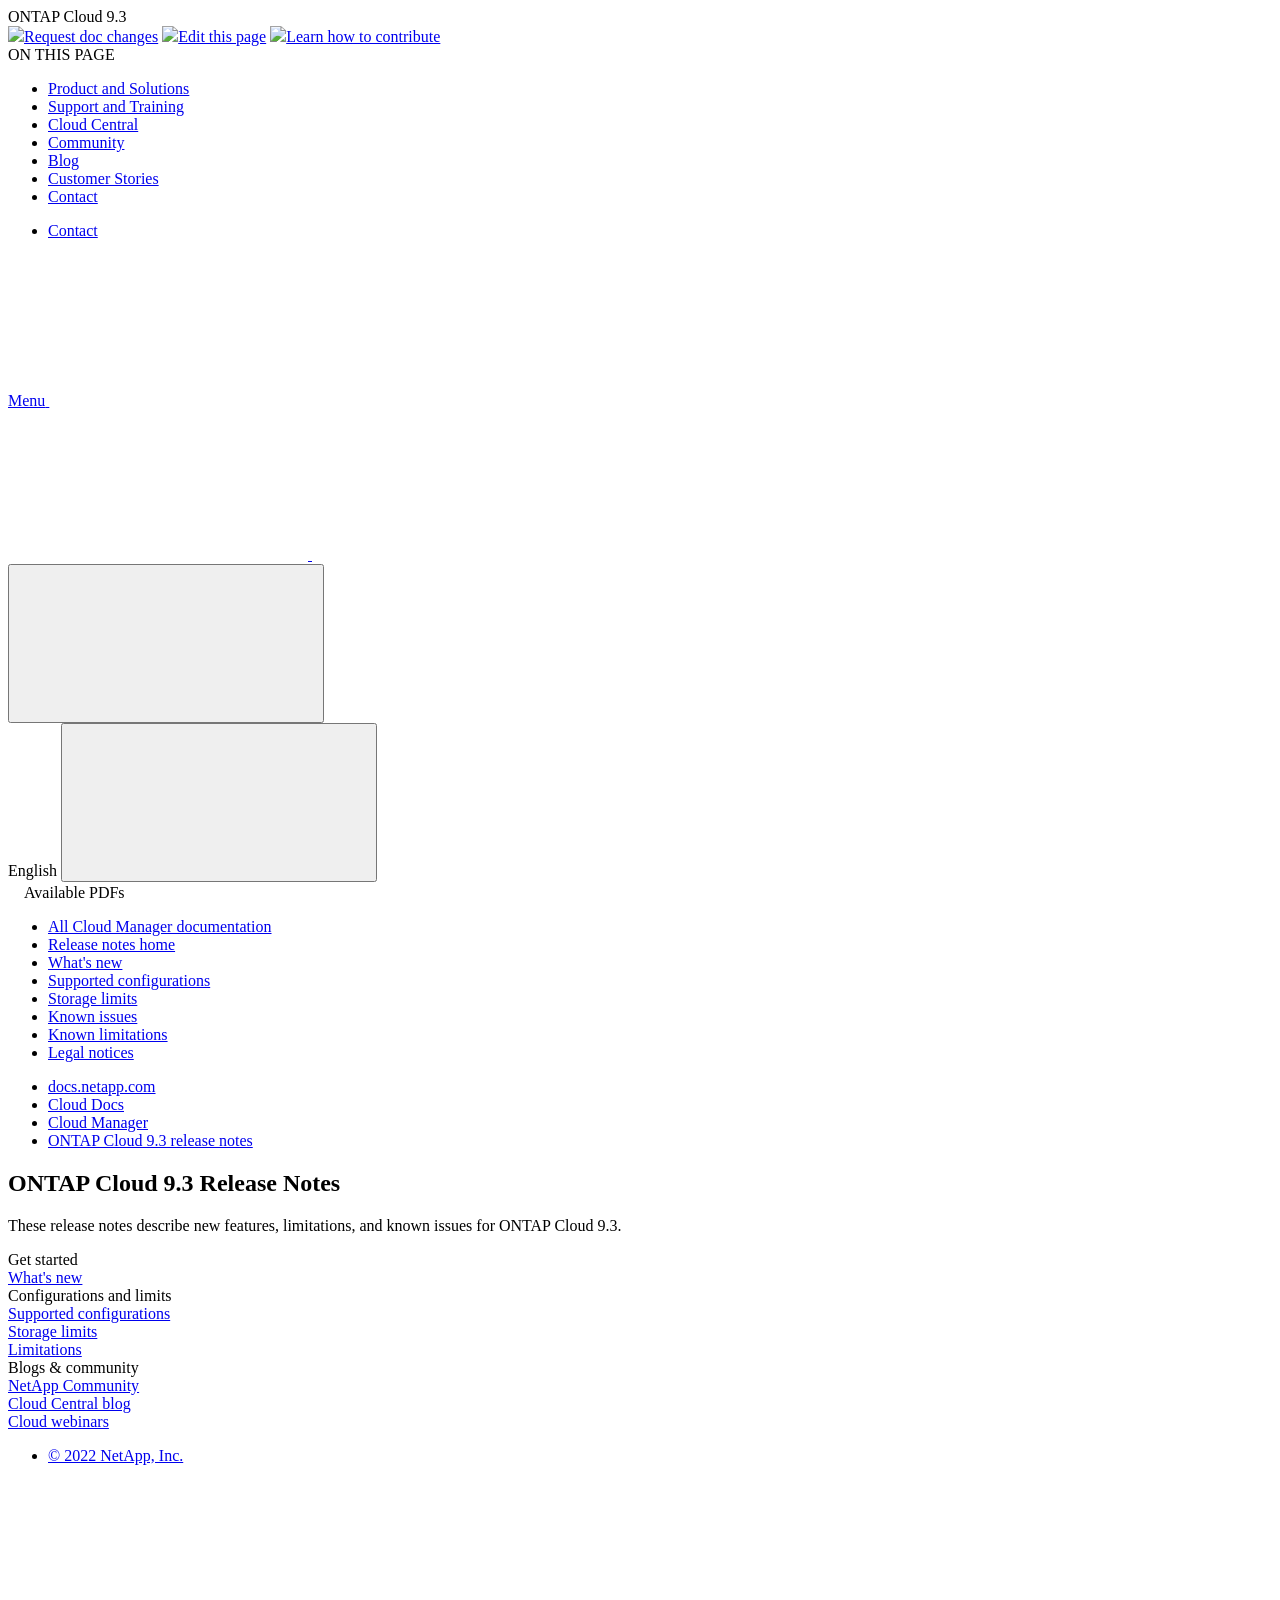
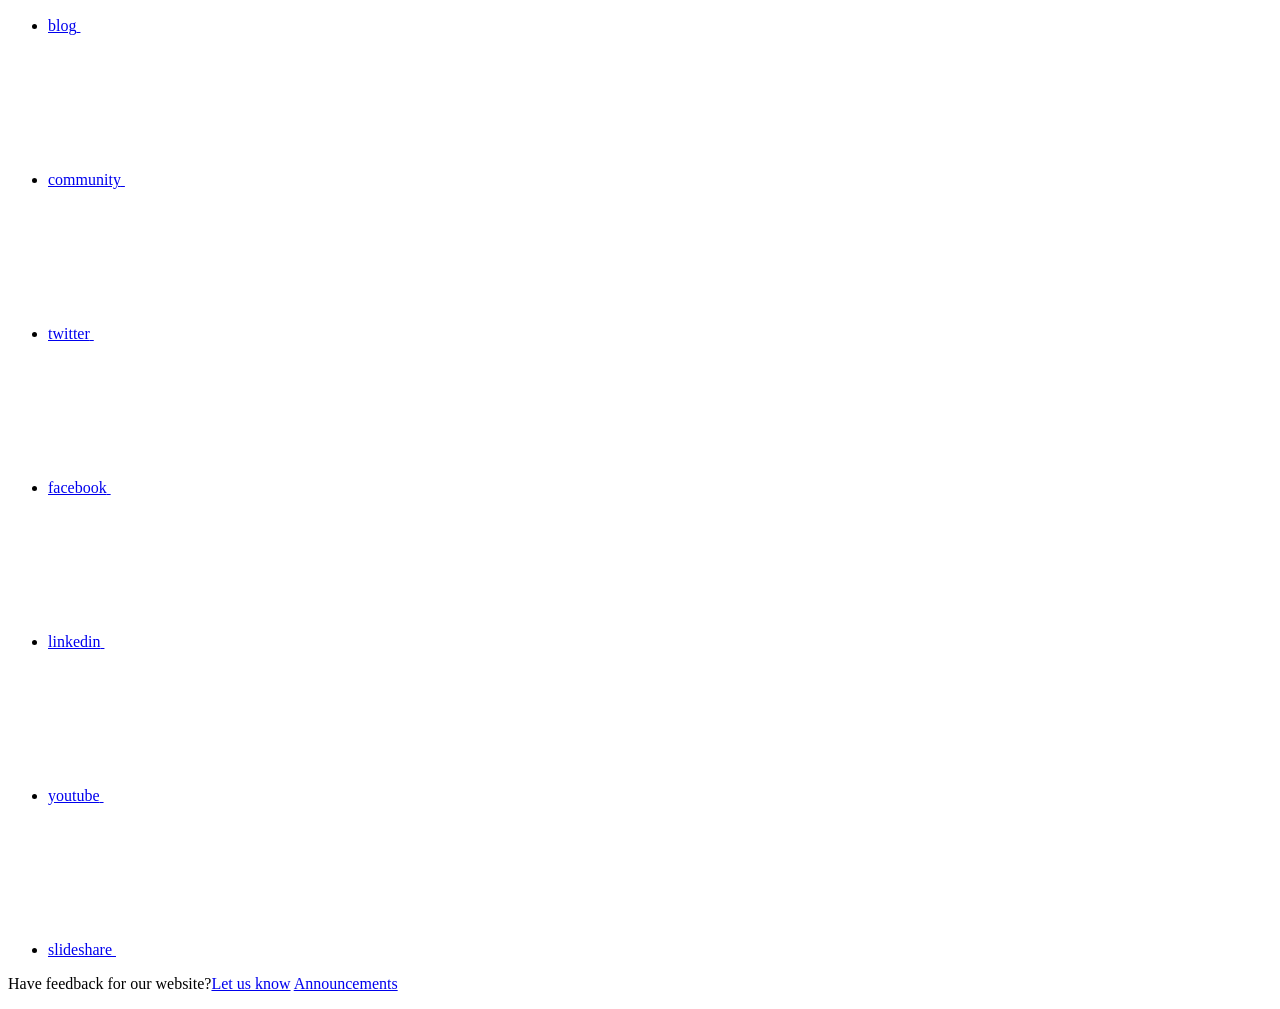
==== index.html @ 771fcc45 "Deploying to gh-pages from  @ 4b87c31bd302858dfa5fc7733692372ae9fd7a9d 🚀" ====
<!DOCTYPE html>
<html lang="en">
  <head class="at-element-marker">
  <title>ONTAP Cloud 9.3 Release Notes | NetApp Documentation</title>
  <meta charset="utf-8">
  <meta http-equiv="x-ua-compatible" content="ie=edge,chrome=1">
  <meta http-equiv="language" content="en">
  <meta name="viewport" content="width=device-width, initial-scale=1">
  <meta property="og:title" content="ONTAP Cloud 9.3 Release Notes | NetApp Documentation" />
	<meta property="og:type" content="website" />
	<meta property="og:url" content="https://docs.netapp.com/us-en/cloud-volumes-ontap-93-relnotes/index.html" />
	<meta property="og:description" content="These release notes describe new features, limitations, and known issues for ONTAP Cloud 9.3." />
  <meta property="og:image" content="https://docs.netapp.com/us-en/cloud-volumes-ontap-93-relnotes/images/logo-tophat-social.png" />
  <meta property="og:image:alt" content="NetApp Logo" />
  <meta name="format-detection" content="telephone=no">
  <meta http-equiv="Content-Type" content="text/html; charset=utf-8">
  <meta http-equiv="encoding" content="utf-8">
  <meta http-equiv="nss-type" content="Product Documentation"/>
  <meta http-equiv="nss-subtype" content="User Guide"/><meta name="description" content="These release notes describe new features, limitations, and known issues for ONTAP Cloud 9.3.">
  <meta name="keywords" content=" "><!-- Icons -->
  <link rel="icon" href="/us-en/cloud-volumes-ontap-93-relnotes/images/favicon.ico" type="image/x-icon">

  <!-- RSS Feed --><link rel="alternate" type="application/rss+xml" title="NetApp Documentation" href="/us-en/cloud-volumes-ontap-93-relnotes/feed.xml"><!-- CSS Definitions: NetApp CSS should be defined after generic css -->

  <!-- Elastic Search -->
  <link rel="stylesheet" href="//cdn.jsdelivr.net/searchkit/0.10.0/theme.css">

  <!-- Controls AsciiDoctor Admonition Blocks -->
  <link rel="stylesheet" type="text/css" href="/us-en/cloud-volumes-ontap-93-relnotes/css/font-awesome.min.css">

  <!-- Controls the shadow effect for search dropdown menu -->
  <link rel="stylesheet" href="/us-en/cloud-volumes-ontap-93-relnotes/css/boxshadowproperties.css">

  <!-- NetApp CSS controls the technical content -->
  <link rel="stylesheet" type="text/css" href="/us-en/cloud-volumes-ontap-93-relnotes/css/netapp.css">

  <!-- WWW CSS Content -->
  <link rel="stylesheet" type="text/css" href="/us-en/cloud-volumes-ontap-93-relnotes/css/www-luci-dotcom.min.css">
  <link rel="stylesheet" type="text/css" href="/us-en/cloud-volumes-ontap-93-relnotes/css/www-netapp-dotcom.css">
  <link rel="stylesheet" href="/us-en/cloud-volumes-ontap-93-relnotes/css/www-netapp-library-critical.min.css" media="all" >
  <link rel="stylesheet" href="/us-en/cloud-volumes-ontap-93-relnotes/css/www-netapp-library-non-critical.min.css" as="style" onload="this.onload=null;this.rel='stylesheet'">
  <link rel="stylesheet" href="/us-en/cloud-volumes-ontap-93-relnotes/css/www-netapp-library-global-header-footer.min.css">

  <!-- NetApp IE Customizations -->
  <link rel="stylesheet" href='/us-en/cloud-volumes-ontap-93-relnotes/css/na-utility.css' type='text/css'>
  <link rel="stylesheet" href='/us-en/cloud-volumes-ontap-93-relnotes/css/na-sidebar.css' type='text/css'>
  <link rel='stylesheet' href='/us-en/cloud-volumes-ontap-93-relnotes/css/clouddocs.css' type='text/css'>
  <link rel='stylesheet' href='/us-en/cloud-volumes-ontap-93-relnotes/css/na-pagenav.css' type='text/css'>

  
  <link rel="stylesheet" href="/us-en/cloud-volumes-ontap-93-relnotes/css/landing-page.css" type="text/css">
  <link rel="stylesheet" href="/us-en/cloud-volumes-ontap-93-relnotes/css/tabbed-blocks.css" type="text/css">
  <link rel='stylesheet' href='/us-en/cloud-volumes-ontap-93-relnotes/css/na-feature.css' type='text/css'><script src="https://cdnjs.cloudflare.com/ajax/libs/jquery/2.1.4/jquery.min.js"></script>
  <script src="https://cdnjs.cloudflare.com/ajax/libs/jquery-cookie/1.4.1/jquery.cookie.min.js"></script>

  <!-- Used for Product Family Page Sidebar Visibility --><link rel="stylesheet" href='/us-en/cloud-volumes-ontap-93-relnotes/css/product-family.css' type="text/css">
  <script src='/us-en/cloud-volumes-ontap-93-relnotes/js/product-family.js'></script><!-- Used to import Promise for IE. Required for SearchKit -->
  <script src="https://cdnjs.cloudflare.com/ajax/libs/bluebird/3.3.5/bluebird.min.js"></script><script src='/us-en/cloud-volumes-ontap-93-relnotes/js/na-search.js'></script><script src='/us-en/cloud-volumes-ontap-93-relnotes/js/na-pagenav.js'></script><link rel='stylesheet' href='/us-en/cloud-volumes-ontap-93-relnotes/css/prism.css' type='text/css'>
  <link rel='stylesheet' href='/us-en/cloud-volumes-ontap-93-relnotes/css/prism-netapp.css' type='text/css'>


  <script src='/us-en/cloud-volumes-ontap-93-relnotes/js/na-utility.js'></script>
  <script src='/us-en/cloud-volumes-ontap-93-relnotes/js/clouddocs.js'></script>
  <script>
  if (document.location.hostname === "docs.netapp.com") {
    var head = document.getElementsByTagName('head')[0];
    var adobe = document.createElement("script");
    adobe.type = "text/javascript";
    adobe.src = "//assets.adobedtm.com/60287eadf1ee/c284da483c83/launch-e9ff3acac59f.min.js";
    head.appendChild(adobe);
  }
  </script>
  <script src='/us-en/cloud-volumes-ontap-93-relnotes/js/jquery.navgoco.min.js'></script>
  <script src="https://maxcdn.bootstrapcdn.com/bootstrap/3.3.7/js/bootstrap.min.js" integrity="sha384-Tc5IQib027qvyjSMfHjOMaLkfuWVxZxUPnCJA7l2mCWNIpG9mGCD8wGNIcPD7Txa" crossorigin="anonymous"></script>
  <script src='/us-en/cloud-volumes-ontap-93-relnotes/js/toc.js'></script>
  <script src='/us-en/cloud-volumes-ontap-93-relnotes/js/customscripts.js'></script><script>
      $(document).ready(function() {
          
          var collapseOnInit = true;
          

          var navSettings = {
              "caretHtml": '',
              "accordion": collapseOnInit,
              "openClass": 'active', // open
              "save": false, // leave false or nav highlighting doesn't work right
              "cookie": {
                  "name": 'navgoco',
                  "expires": false,
                  "path": '/'
              },
              "slide": {
                  "duration": 400,
                  "easing": 'swing'
              }
          };

          // Initialize navgoco with default options
          $("#mysidebar").navgoco(navSettings);
          

          $("#collapseAll").click(function(e) {
              e.preventDefault();
              $("#mysidebar").navgoco('toggle', false);
          });

          $("#expandAll").click(function(e) {
              e.preventDefault();
              $("#mysidebar").navgoco('toggle', true);
          });

      });

  </script>
  <script>
      $(document).ready(function() {
          $("#tg-sb-link").click(function() {
              $("#tg-sb-sidebar").toggle();
              $("#tg-sb-content").toggleClass('col-md-9');
              $("#tg-sb-content").toggleClass('col-md-12');
              $("#tg-sb-icon").toggleClass('fa-toggle-on');
              $("#tg-sb-icon").toggleClass('fa-toggle-off');
          });
      });
  </script><script async src="https://www.googletagmanager.com/gtag/js?id=UA-81697994-3"></script>
  <script>
  if (document.location.hostname === "docs.netapp.com") {
    window.dataLayer = window.dataLayer || [];
    function gtag(){dataLayer.push(arguments);}
    gtag('js', new Date());
    gtag('config', 'UA-81697994-3');
  }
  </script>
  <script src='/us-en/cloud-volumes-ontap-93-relnotes/js/version-dropdown.js'></script>
  <script src='/us-en/cloud-volumes-ontap-93-relnotes/js/FileSaver.min.js'></script>
  <script src='/us-en/cloud-volumes-ontap-93-relnotes/js/jszip-utils.min.js'></script>
  <script src='/us-en/cloud-volumes-ontap-93-relnotes/js/jszip.min.js'></script>
  <script src='/us-en/cloud-volumes-ontap-93-relnotes/js/pdf-ux.js'></script>
</head>


  <body class role="document">
    <div id="page" class="n-off-canvas-menu">
      <div class="n-off-canvas-menu__menu"><!--TODO: Add offcanvas code --></div>
      <div class="n-off-canvas-menu__content-wrap">
        <header class="site-header" id="banner">
  
  <!-- Start Page Toolbar -->
  <div class="page-nav-toolbar">
    <div id="version-dropdown"><div id="version-dropdown-ie-i18n">
  <div id="version-dropdown-ie-i18n-menu">
    <span class="ie-i18n-lang"><span class="version-title">ONTAP Cloud </span><span class="version">9.3</span></span>
    <span class="version-dropdown-caret"></span>
  </div>
  <div id="version-dropdown-n-property-navigation-bar__menu--language-selector" class="n-menu n-menu--v3 n-menu--is-active" style="display: none;">
    <div class="n-language-selector-menu">
      <ul class="n-menu__list">
        <li class="n-menu__list-column">
          <ul class="n-menu__list"><li class="n-menu__list-item n-menu__list-item--level-1"><a href="https://docs.netapp.com/us-en/cloud-volumes-ontap-93-relnotes/index.html" class="n-menu__header-text" target="_self">
                <span translate="no" class="notranslate"><span>ONTAP Cloud</span><span class="version"> 9.3</span></span>
              </a></li><li class="n-menu__list-item n-menu__list-item--level-1"><a href="https://docs.netapp.com/us-en/cloud-volumes-ontap-relnotes/index.html" class="n-menu__header-text" target="_self">
                <span translate="no" class="notranslate"><span>Cloud Volumes ONTAP</span><span class="version"> 9.10.1</span></span>
              </a></li><li class="n-menu__list-item n-menu__list-item--level-1"><a href="https://docs.netapp.com/us-en/cloud-volumes-ontap-9100-relnotes/index.html" class="n-menu__header-text" target="_self">
                <span translate="no" class="notranslate"><span>Cloud Volumes ONTAP</span><span class="version"> 9.10.0</span></span>
              </a></li><li class="n-menu__list-item n-menu__list-item--level-1"><a href="https://docs.netapp.com/us-en/cloud-volumes-ontap-991-relnotes/index.html" class="n-menu__header-text" target="_self">
                <span translate="no" class="notranslate"><span>Cloud Volumes ONTAP</span><span class="version"> 9.9.1</span></span>
              </a></li><li class="n-menu__list-item n-menu__list-item--level-1"><a href="https://docs.netapp.com/us-en/cloud-volumes-ontap-990-relnotes/index.html" class="n-menu__header-text" target="_self">
                <span translate="no" class="notranslate"><span>Cloud Volumes ONTAP</span><span class="version"> 9.9.0</span></span>
              </a></li><li class="n-menu__list-item n-menu__list-item--level-1"><a href="https://docs.netapp.com/us-en/cloud-volumes-ontap-98-relnotes/index.html" class="n-menu__header-text" target="_self">
                <span translate="no" class="notranslate"><span>Cloud Volumes ONTAP</span><span class="version"> 9.8</span></span>
              </a></li><li class="n-menu__list-item n-menu__list-item--level-1"><a href="https://docs.netapp.com/us-en/cloud-volumes-ontap-97-relnotes/index.html" class="n-menu__header-text" target="_self">
                <span translate="no" class="notranslate"><span>Cloud Volumes ONTAP</span><span class="version"> 9.7</span></span>
              </a></li><li class="n-menu__list-item n-menu__list-item--level-1"><a href="https://docs.netapp.com/us-en/cloud-volumes-ontap-96-relnotes/index.html" class="n-menu__header-text" target="_self">
                <span translate="no" class="notranslate"><span>Cloud Volumes ONTAP</span><span class="version"> 9.6</span></span>
              </a></li><li class="n-menu__list-item n-menu__list-item--level-1"><a href="https://docs.netapp.com/us-en/cloud-volumes-ontap-95-relnotes/index.html" class="n-menu__header-text" target="_self">
                <span translate="no" class="notranslate"><span>Cloud Volumes ONTAP</span><span class="version"> 9.5</span></span>
              </a></li><li class="n-menu__list-item n-menu__list-item--level-1"><a href="https://docs.netapp.com/us-en/cloud-volumes-ontap-94-relnotes/index.html" class="n-menu__header-text" target="_self">
                <span translate="no" class="notranslate"><span>Cloud Volumes ONTAP</span><span class="version"> 9.4</span></span>
              </a></li></ul>
        </li>
      </ul>
    </div>
  </div>
</div></div>
    <div class="page-nav-contribute"  >
      <a target="_blank" href="https://github.com/NetAppDocs/cloud-volumes-ontap-93-relnotes/issues/new?body=Page%3A%20[ONTAP Cloud 9.3 Release Notes](https://docs.netapp.com/us-en/cloud-volumes-ontap-93-relnotes/index.html)" class="page-nav-contribute-link" role="button"><img src="/us-en/cloud-volumes-ontap-93-relnotes/images/discuss-sm.svg" class="github-icon" />Request doc changes</a>
      <a target="_blank" href="https://github.com/NetAppDocs/cloud-volumes-ontap-93-relnotes/blob/main/index.adoc" class="page-nav-contribute-link" role="button"><img src="/us-en/cloud-volumes-ontap-93-relnotes/images/edit-sm.svg" class="github-icon" />Edit this page</a>
      <a target="_blank" href="https://docs.netapp.com/us-en/contribute/" class="page-nav-contribute-link"  ><img src="/us-en/cloud-volumes-ontap-93-relnotes/images/article-sm.svg" class="github-icon" />Learn how to contribute</a>
    </div>
    <div class="page-nav-container">
      <nav class="page-nav-fixed">
        <div class="page-nav-title">ON THIS PAGE</div>
        <div class="page-nav-links">
          <ul class="page-nav-inner" id="page-menu"></ul>
        </div>
      </nav>
    </div>
  </div>
  
  <!-- Start top_hat -->
  <div class="n-top-hat">
    <div class="n-container">
      <div class="n-top-hat__cross-property-nav">
        <ul class="n-top-hat__list">
          <li class="n-top-hat__list-item">
            <a href="https://www.netapp.com/products-a-z/" class="n-top-hat__link">Product and Solutions</a>
          </li>
          <li class="n-top-hat__list-item">
            <a href="https://www.netapp.com/support-and-training/netapp-university/" class="n-top-hat__link">Support and Training</a>
          </li>
          <li class="n-top-hat__list-item">
            <a href="https://cloud.netapp.com" class="n-top-hat__link">Cloud Central</a>
          </li>
          <li class="n-top-hat__list-item">
            <a href="https://community.netapp.com/" class="n-top-hat__link">Community</a>
          </li>
          <li class="n-top-hat__list-item">
            <a href="https://blog.netapp.com/" class="n-top-hat__link">Blog</a>
          </li>
          <li class="n-top-hat__list-item">
            <a href="https://customers.netapp.com/en/" class="n-top-hat__link">Customer Stories</a>
          </li>
          <li class="n-top-hat__list-item">
            <a href="https://www.netapp.com/us/contact-us/index.aspx" target="_self" class="n-top-hat__link" data-ntap-ui="contact-us">Contact</a>
          </li>
        </ul>
      </div>
      <div class="n-top-hat__utils">
        <ul class="n-top-hat__list">
          <li class="n-top-hat__list-item">
            <a href="https://www.netapp.com/us/contact-us/index.aspx" target="_self" class="n-top-hat__link" data-ntap-ui="contact-us">Contact</a>
          </li>
        </ul>
      </div>
    </div>
  </div>
  <!-- End top_hat -->

  <!-- Start property bar -->
  <style>
    .n-property-navigation-bar__menus--desktop-experience .n-menu--mega__default-content__heading span {
    color: #34B0FF;
    }
  </style>
  <div class="n-property-bar " data-ntap-ui="sticky-nav">
    <div class="n-property-bar__inner-wrap">
      <div class="n-property-bar__menu-toggle">
        <a href="#" class="n-property-bar__menu-toggle-link">
          <span class="n-property-bar__menu-toggle-text">Menu</span>
          <svg class="n-icon-bars n-property-bar__menu-toggle-icon" aria-labelledby="title">
            <title>bars</title>
            <use xlink:href="/us-en/cloud-volumes-ontap-93-relnotes/common/svg/sprite.svg#bars"></use>
          </svg>
        </a>
      </div>
      <div class="n-property-bar__property-mark ">
        <a href="https://www.netapp.com" class="n-property-bar__property-link">
          <div class="n-property-bar__logo">
            <svg class="n-icon-netapp-mark n-icon-netapp-mark n-property-bar__netapp-mark-icon" aria-labelledby="title">
              <title>netapp-mark</title>
              <use xlink:href="/us-en/cloud-volumes-ontap-93-relnotes/common/svg/sprite.svg#netapp-mark"></use>
            </svg>
            <svg class="n-icon-netapp-logo n-property-bar__logo-svg" aria-labelledby="title">
              <title>netapp-logo</title>
              <use xlink:href="/us-en/cloud-volumes-ontap-93-relnotes/common/svg/sprite.svg#netapp-logo"></use>
            </svg>
          </div>
        </a>
      </div>

      
      <div class="search-property-bar">
        <div id="search-demo-container" class="searchbox n-property-bar__search">
          <div id="react-search" 
          data-search-html="/us-en/cloud-volumes-ontap-93-relnotes/search.html"
          data-type="widget" 
          data-placeholder="Search Documentation" 
          data-no-results-found="No results were found for {query}" 
          data-did-you-mean="Search for {suggestion}." 
          data-no-results-found-did-you-mean="No results found for {query}. Did you mean {suggestion}?" 
          data-results-found="{hitCount} results found"  
          data-sk-es-pf-indexes=""></div>
          <button class="n-property-bar__search-toggle-button" type="button">
            <svg class="n-icon-search n-property-bar__search-toggle-button-icon" aria-labelledby="title">
              <title>search</title>
              <use xmlns:xlink="http://www.w3.org/1999/xlink" xlink:href="/us-en/cloud-volumes-ontap-93-relnotes/common/svg/sprite.svg#search"></use>
            </svg>
          </button>
        </div>
      </div>
      
    </div>
  </div>
  <div class="n-property-bar__toolbar">
    <!-- Start Language Selector --><div id="ie-i18n" class="n-property-bar__lang-selector">
      <div id="ie-i18n-menu">
      <span class="ie-i18n-lang">English</span>
        <button class="ie-i18n-icon-container" type="button">
          <svg class="n-globe__icon" aria-labelledby="title">
            <title>globe</title>
            <use xmlns:xlink="http://www.w3.org/1999/xlink" xlink:href="/us-en/cloud-volumes-ontap-93-relnotes/common/svg/sprite.svg#globe"></use>
          </svg>
        </button>
      </div>
      <div id="n-property-navigation-bar__menu--language-selector" class="ie-i18n-results-container n-menu n-menu--v3 n-menu--is-active" style="display: none;">
        <div class="n-language-selector-menu">
          <ul class="n-menu__list">
            <li class="n-menu__list-column">
              <ul class="n-menu__list"><li class="n-menu__list-item n-menu__list-item--level-1">
                  <a href="https://docs.netapp.com/us-en/cloud-volumes-ontap-93-relnotes/index.html" class="n-menu__header-text"><span translate="no" class="notranslate">English</span></a>
                </li><li class="n-menu__list-item n-menu__list-item--level-1">
                  <a href="https://docs.netapp.com/ja-jp/cloud-volumes-ontap-93-relnotes/index.html" class="n-menu__header-text"><span translate="no" class="notranslate">日本語</span></a>
                </li><li class="n-menu__list-item n-menu__list-item--level-1">
                  <a href="https://docs.netapp.com/zh-cn/cloud-volumes-ontap-93-relnotes/index.html" class="n-menu__header-text"><span translate="no" class="notranslate">简体中文</span></a>
                </li><li class="n-menu__list-item n-menu__list-item--level-1">
                  <a href="https://docs.netapp.com/ko-kr/cloud-volumes-ontap-93-relnotes/index.html" class="n-menu__header-text"><span translate="no" class="notranslate">한국어</span></a>
                </li></ul>
            </li>
          </ul>
        </div>
      </div>
    </div><!-- End Language Selector -->

    <div class="n-property-bar__cta"></div>
  </div>
  <script>
    $(function(){
        var currentLocalization = $('html').attr('lang');

        var localizationsDictionary = {
            "en-CA" : "https://www.netapp.com/search/index.aspx?for_cr=canada&",
            "en-IN" : "https://www.netapp.com/search/index.aspx?for_cr=india&",
            "nl-NL" : "https://www.netapp.com/search/index.aspx?for_cr=netherlands&",
            "ru-RU" : "https://www.netapp.com/search/index.aspx?for_cr=russia&",
            "sv-SE" : "https://www.netapp.com/search/index.aspx?for_cr=sweden&",
            "it-IT" : "https://www.netapp.com/search/index.aspx?for_cr=italy&",
            "he-IL" : "https://www.netapp.com/search/index.aspx?for_cr=israel&",
            "ko-KR" : "https://www.netapp.com/search/index.aspx?for_cr=korea&",
            "zh-TW" : "https://www.netapp.com/search/index.aspx?for_cr=taiwan&",
            "en-GB" : "https://www.netapp.com/search/index.aspx?for_cr=unitedkingdom&",
            "en-SG" : "https://www.netapp.com/search/index.aspx?for_cr=asean&",
            "en-AU" : "https://www.netapp.com/search/index.aspx?for_cr=australia&",
            "pt-BR" : "https://www.netapp.com/search/index.aspx?for_cr=brasil&",
            "de-CH" : "https://www.netapp.com/search/index.aspx?for_cr=switzerland&",
            "es-MX" : "https://www.netapp.com/search/index.aspx?for_cr=mexico&"
        };

        if($('html').hasClass('ntap-whitelisted') && localizationsDictionary.hasOwnProperty(currentLocalization)) {
            $('.n-property-bar__property-link').attr('href', '/');
        }
    });
  </script>
  <!-- End property bar -->
</header>


        <main id="n-main-content" class="n-main-content">
          <!-- Start Documentation Content -->
<div class="ie-main">
  <!-- Sidebar Column -->
  
  <div class="col-md-3" id="sidebar-height">
      <div class="n-pdf-header">
  <a id="toggleButtonPdf" class="n-pdf-button" type="button">
    <img src="/us-en/cloud-volumes-ontap-93-relnotes/images/pdf.png" width="16" height="16"/>Available PDFs<span>
    </span>
  </a>
</div>
<div class="n-pdf-body-container">
  <ul id="toggleContainerPdf" class="n-pdf-body" style="display:none;"><li class="pdf-ux-container">
        <a target="_blank" href="/us-en/cloud-volumes-ontap-93-relnotes/pdfs/fullsite-sidebar/ONTAP_Cloud_9_3_Release_Notes.pdf" >
          <img src="/us-en/cloud-volumes-ontap-93-relnotes/images/pdf.png" width="16" height="16"/>PDF of this doc site</a>


    <ul class="subfolders" style="display:none;"><li class="active pdf-hide">
  <a target="_blank" href="/us-en/cloud-volumes-ontap-93-relnotes/pdfs/pages/index.pdf" >
    <img src="/us-en/cloud-volumes-ontap-93-relnotes/images/pdf.png" width="16" height="16"/>
    PDF of this page
  </a>
</li>

</ul>
  














</li></ul>
  <div class="zip-pdf-link-container" style="display: none;">   
    <a href="#" id="zipPdf">
      <img src="/us-en/cloud-volumes-ontap-93-relnotes/images/pdf-zip.png" width="16" height="16"/>
      <pre>Collection of separate PDF docs<span class="zip-size"></span></pre>
    </a><div id="zip-link-popup" class="hide">
    <div class="inner-modal">
        <div class="downloading-progress">
            <div class="spinner"></div>
            <h1>Creating your file...</h1>
            <div>This may take a few minutes. Thanks for your patience.</div>
            <button class="cancel-download-btn" type="button">Cancel</button>
        </div>
        <div class="download-complete hide">
            <div class="done-icon">
                <svg xmlns="http://www.w3.org/2000/svg" width="24" height="24" viewBox="0 0 24 24"><path d="M20.285 2l-11.285 11.567-5.286-5.011-3.714 3.716 9 8.728 15-15.285z"/></svg>
            </div>
            <div>Your file is ready</div>
            <button class="cancel-download-btn" type="button">OK</button>
        </div>
    </div>
</div>
<script>
    $(".cancel-download-btn").click(function(){
        $("#zip-link-popup").addClass("hide");
        $("#zip-link-popup .downloading-progress").removeClass("hide");
        $("#zip-link-popup .download-complete").addClass("hide");
    });
</script></div>
</div>
<script>
  $("#toggleContainerPdf li.active:last-child").parents('ul.subfolders').toggle('display');
  $("#toggleButtonPdf").click(function () {
    $("#toggleContainerPdf").toggle('display');
    $(".n-pdf-body-container .zip-pdf-link-container").toggle('display');
  });
</script><div class="sidebar-nav-container">
  <ul id="mysidebar" class="nav"><li class=" "><a class="na-navbar-padding" href="https://docs.netapp.com/us-en/cloud-manager-family">
        All Cloud Manager documentation
      </a></li><li class="  active "><a class="na-navbar-padding" href="/us-en/cloud-volumes-ontap-93-relnotes/index.html">
        Release notes home
      </a></li><li class=" "><a class="na-navbar-padding" href="/us-en/cloud-volumes-ontap-93-relnotes/reference-new.html">
        What's new
      </a></li><li class=" "><a class="na-navbar-padding" href="/us-en/cloud-volumes-ontap-93-relnotes/reference-supported-configs.html">
        Supported configurations
      </a></li><li class=" "><a class="na-navbar-padding" href="/us-en/cloud-volumes-ontap-93-relnotes/reference-storage-limits.html">
        Storage limits
      </a></li><li class=" "><a class="na-navbar-padding" href="/us-en/cloud-volumes-ontap-93-relnotes/reference-issues.html">
        Known issues
      </a></li><li class=" "><a class="na-navbar-padding" href="/us-en/cloud-volumes-ontap-93-relnotes/reference-limitations.html">
        Known limitations
      </a></li><li class=" "><a class="na-navbar-padding" href="/us-en/cloud-volumes-ontap-93-relnotes/legal-notices.html">
        Legal notices
      </a></li></ul>
</div>
<script>
  window.onscroll = () => {
    const value = -40 - (document.body.scrollHeight - (window.innerHeight + document.scrollingElement.scrollTop));
    
    document.getElementById("sidebar-height").style.bottom = Math.max(0,value) + "px";
};
</script>
<!-- this highlights the active parent class in the navgoco sidebar. this is critical so that the parent expands when you're viewing a page. This must appear below the sidebar code above. Otherwise, if placed inside customscripts.js, the script runs before the sidebar code runs and the class never gets inserted.-->
<script>$("li.active").parents('li').toggleClass("active");</script>

  </div>
  

  <div class="ie-content-pane n-doc__component-detail-content n-doc__component-detail-content--show-code">
    <!-- Begin of page container --><article class="page-content">
      <div class="ie-utility">
  <div class="ie-menu">
    <div class="n-breadcrumb">
      <ul class="n-breadcrumb__list">
        <li class="n-breadcrumb__list-item">
          <a href="https://docs.netapp.com">docs.netapp.com</a>
        </li>
        
        <li class="n-breadcrumb__list-item">
          <a href="https://docs.netapp.com/us-en/cloud/">Cloud Docs</a>
        </li>
        

        
        <li class="n-breadcrumb__list-item">
          <a href="https://docs.netapp.com/us-en/cloud-manager-family/">Cloud Manager</a>
        </li>
        

        <li class="n-breadcrumb__list-item">
          <a href="/us-en/cloud-volumes-ontap-93-relnotes/">ONTAP&nbsp;Cloud&nbsp;9.3&nbsp;release&nbsp;notes</a>
        </li>

      </ul>
    </div>
    <div style="clear: both"></div><!-- Main needs to have height -->
  </div>
</div>

      <div class="n-band n-band--docs n-band--belted">
  <div class="n-container" style="margin: 0 auto; padding: 0;">
    <div class="n-row">
      <div class="n-col-sm-12"><div class="n-doc__component-detail-heading-wrap">
          <h1 class="n-doc__component-detail-heading">ONTAP Cloud 9.3 Release Notes</h1>
        </div>
        <section class="n-band__section">
  <p>These release notes describe new features, limitations, and known issues for ONTAP Cloud 9.3.</p>
</section><div class="n-band__content">
  <div class="n-layout-flex" data-ntap-layout="4">
    
    <div class="n-feature-block n-feature-block__align--center n-layout-flex__item ie-feature-block">
      <div class="n-feature-block__content">
        <div class="ie-feature-block__header">
          <div class="ie-feature-block__text">
            Get started
          </div>
        </div>
        
        <div class="ie-feature-block__section">
          
          <a class="ie-feature-block__link" href="reference-new.html">What's new</a>
        </div>
        
      </div>
    </div>
    
    <div class="n-feature-block n-feature-block__align--center n-layout-flex__item ie-feature-block">
      <div class="n-feature-block__content">
        <div class="ie-feature-block__header">
          <div class="ie-feature-block__text">
            Configurations and limits
          </div>
        </div>
        
        <div class="ie-feature-block__section">
          
          <a class="ie-feature-block__link" href="reference-supported-configs.html">Supported configurations</a>
        </div>
        
        <div class="ie-feature-block__section">
          
          <a class="ie-feature-block__link" href="reference-storage-limits.html">Storage limits</a>
        </div>
        
        <div class="ie-feature-block__section">
          
          <a class="ie-feature-block__link" href="reference-limitations.html">Limitations</a>
        </div>
        
      </div>
    </div>
    
    <div class="n-feature-block n-feature-block__align--center n-layout-flex__item ie-feature-block">
      <div class="n-feature-block__content">
        <div class="ie-feature-block__header">
          <div class="ie-feature-block__text">
            Blogs & community
          </div>
        </div>
        
        <div class="ie-feature-block__section">
          
          <a class="ie-feature-block__link" href="https://community.netapp.com/t5/Cloud-Data-Services/ct-p/CDS">NetApp Community</a>
        </div>
        
        <div class="ie-feature-block__section">
          
          <a class="ie-feature-block__link" href="https://cloud.netapp.com/blog">Cloud Central blog</a>
        </div>
        
        <div class="ie-feature-block__section">
          
          <a class="ie-feature-block__link" href="https://cloud.netapp.com/events">Cloud webinars</a>
        </div>
        
      </div>
    </div>
    
  </div>
</div>

        <section class="n-band__section">
          
        </section>
      </div>
    </div>
  </div>
</div>

    </article>
    <!-- Page Container -->
  </div>

  <div style="clear: both"></div><!-- Main needs to have height --></div>

        </main>

        <footer class="n-footer">
  <div class="n-footer__bottom">
    <div class="n-container">
      <div class="n-footer__bottom-left">

        <div class="n-footer__copyright">
          <ul class="n-footer__copyright-list">
            <li class="n-footer__copyright-link">
            <a href="https://www.netapp.com/us/legal/copyright.aspx">© 2022 NetApp, Inc.</a>
            </li>

</ul>
</div>
<div class="n-footer__social-links">
<ul class="n-footer__social-link-list">
<li class="n-footer__social-link-list-item">
<a class="n-footer__social-link" data-ntap-social="follow-blog" href="https://blog.netapp.com" target="_blank" title="blog" alt="blog">
<span class="n-footer__social-link-text">blog</span>
<svg class="n-icon-blog n-footer__social-link-icon" aria-labelledby="title">
  <title>blog@</title>
  <use xmlns:xlink="http://www.w3.org/1999/xlink" xlink:href="/us-en/cloud-volumes-ontap-93-relnotes/common/svg/sprite.svg#blog"></use>
</svg>

</a>
</li>
<li class="n-footer__social-link-list-item">
<a class="n-footer__social-link" data-ntap-social="follow-community" href="https://community.netapp.com/" target="_blank" title="community" alt="community">
<span class="n-footer__social-link-text">community</span>
<svg class="n-icon-community n-footer__social-link-icon" aria-labelledby="title">
<title>community@</title>
<use xmlns:xlink="http://www.w3.org/1999/xlink" xlink:href="/us-en/cloud-volumes-ontap-93-relnotes/common/svg/sprite.svg#comments"></use>
</svg>

</a>
</li>
<li class="n-footer__social-link-list-item">
<a class="n-footer__social-link" data-ntap-social="follow-twitter" href="https://twitter.com/netapp" target="_blank" title="twitter" alt="twitter">
<span class="n-footer__social-link-text">twitter</span>
<svg class="n-icon-twitter n-footer__social-link-icon" aria-labelledby="title">
<title>twitter@</title>
<use xmlns:xlink="http://www.w3.org/1999/xlink" xlink:href="/us-en/cloud-volumes-ontap-93-relnotes/common/svg/sprite.svg#twitter"></use>
</svg>

</a>
</li>
<li class="n-footer__social-link-list-item">
<a class="n-footer__social-link" data-ntap-social="follow-facebook" href="https://www.facebook.com/NetApp" target="_blank" title="facebook" alt="facebook">
<span class="n-footer__social-link-text">facebook</span>
<svg class="n-icon-facebook n-footer__social-link-icon" aria-labelledby="title">
<title>facebook@</title>
<use xmlns:xlink="http://www.w3.org/1999/xlink" xlink:href="/us-en/cloud-volumes-ontap-93-relnotes/common/svg/sprite.svg#facebook"></use>
</svg>

</a>
</li>
<li class="n-footer__social-link-list-item">
<a class="n-footer__social-link" data-ntap-social="follow-linkedin" href="https://www.linkedin.com/company/netapp" target="_blank" title="linkedin" alt="linkedin">
<span class="n-footer__social-link-text">linkedin</span>
<svg class="n-icon-linkedin n-footer__social-link-icon" aria-labelledby="title">
<title>linkedin@</title>
<use xmlns:xlink="http://www.w3.org/1999/xlink" xlink:href="/us-en/cloud-volumes-ontap-93-relnotes/common/svg/sprite.svg#linkedin"></use>
</svg>

</a>
</li>
<li class="n-footer__social-link-list-item">
<a class="n-footer__social-link" data-ntap-social="follow-youtube" href="https://www.youtube.com/user/NetAppTV" target="_blank" title="youtube" alt="youtube">
<span class="n-footer__social-link-text">youtube</span>
<svg class="n-icon-youtube n-footer__social-link-icon" aria-labelledby="title">
<title>youtube@</title>
<use xmlns:xlink="http://www.w3.org/1999/xlink" xlink:href="/us-en/cloud-volumes-ontap-93-relnotes/common/svg/sprite.svg#youtube"></use>
</svg>

</a>
</li>
<li class="n-footer__social-link-list-item">
<a class="n-footer__social-link" data-ntap-social="follow-slideshare" href="https://www.slideshare.net/NetApp" target="_blank" title="slideshare" alt="slideshare">
<span class="n-footer__social-link-text">slideshare</span>
<svg class="n-icon-slideshare n-footer__social-link-icon" aria-labelledby="title">
<title>slideshare@</title>
<use xmlns:xlink="http://www.w3.org/1999/xlink" xlink:href="/us-en/cloud-volumes-ontap-93-relnotes/common/svg/sprite.svg#slideshare"></use>
</svg>

</a>
</li>
</ul>
</div>

</div>
<div class="n-footer__bottom-right">
  <p class="n-footer__fine-print">Have feedback for our website?<a target="_self" href="javascript:netapp_mailto()" class="n-footer__copyright">Let us know</a>
  <a href="https://docs.netapp.com/us-en/announcements/" class="n-footer__copyright">Announcements</a>
  </p>
</div>
</div>
</div>
</footer>

      </div><!-- Elasticsearch JS -->
      <script type="text/javascript" src='/us-en/cloud-volumes-ontap-93-relnotes/js/bundle.js'></script>

      <!-- Syntax Highlighting -->
      <script type="text/javascript" src='/us-en/cloud-volumes-ontap-93-relnotes/js/prism.js'></script>
      <script type="text/javascript" src='/us-en/cloud-volumes-ontap-93-relnotes/js/prism-curl.js'></script>
    </div>
    <script>
      document.body.offsetWidth=1903;
      cookieLaw = {}
      cookieLaw.euCountry = "US";
      cookieLaw.invoke = function(){return false;}
    </script>
    <script src='/us-en/cloud-volumes-ontap-93-relnotes/js/www-ntap.js'></script>
    <script src='/us-en/cloud-volumes-ontap-93-relnotes/js/tabbed-blocks.js'></script>
  </body></html>
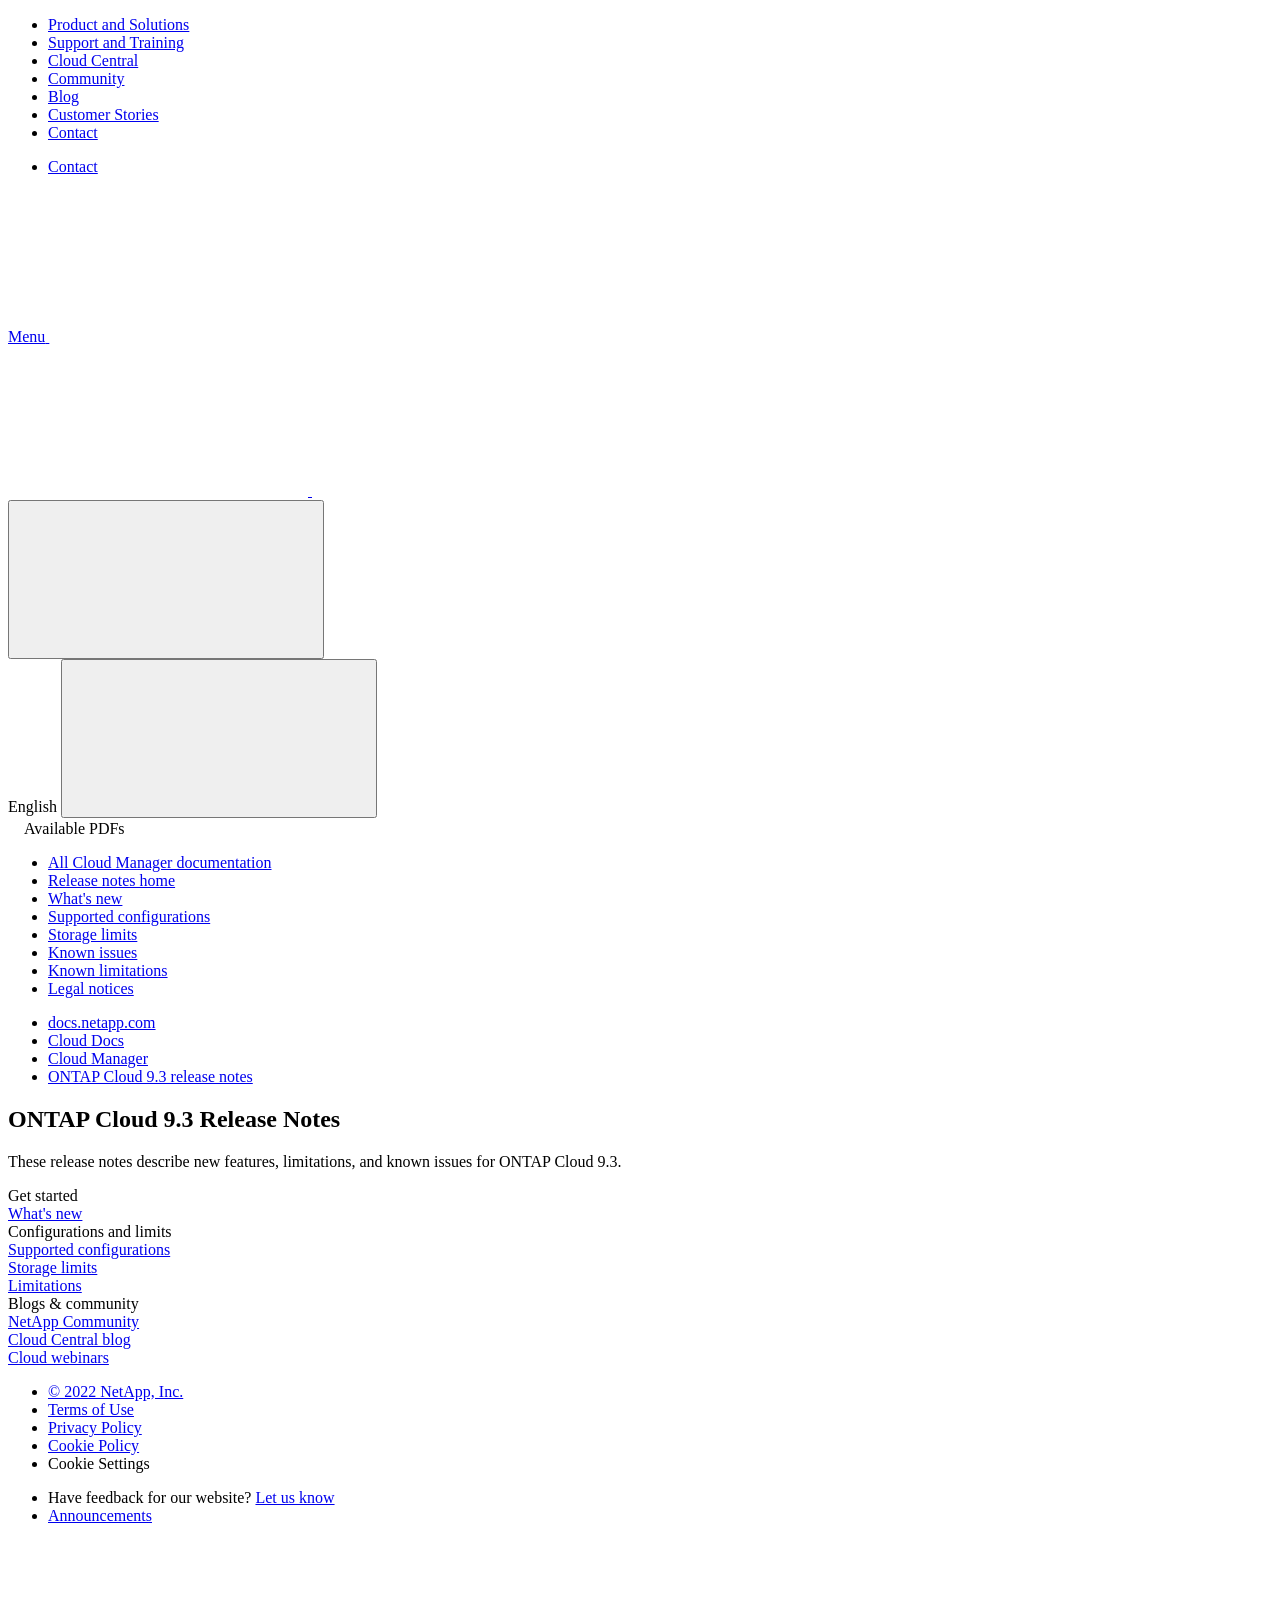
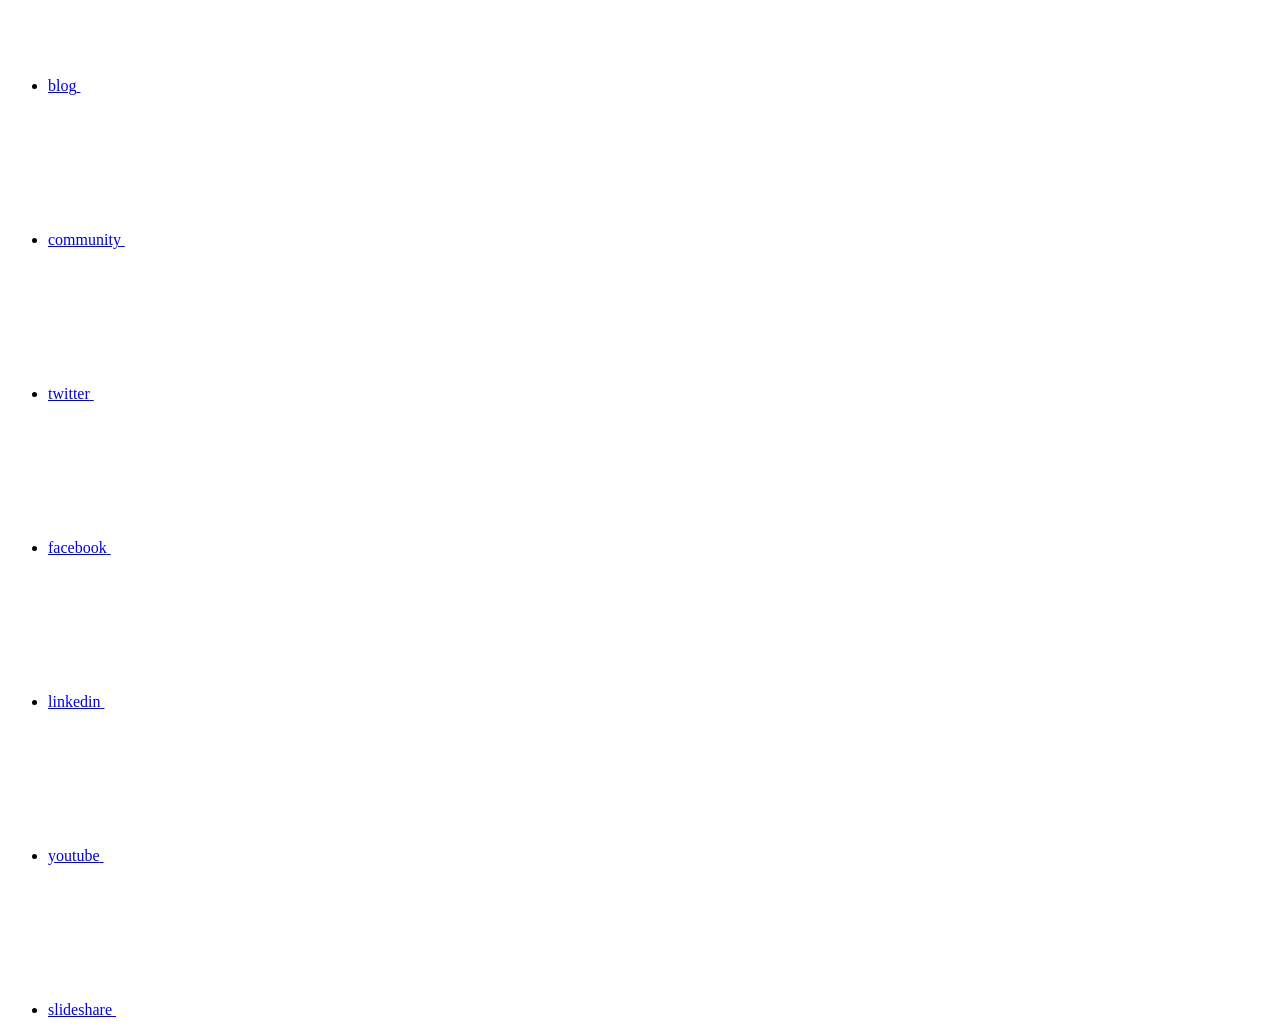
==== commit c5f47119: "Deploying to gh-pages from  @ 52c8e00cd0332acf109269def6e9231c7e0646ab 🚀" ====
--- a/index.html
+++ b/index.html
@@ -45,12 +45,52 @@
   <link rel="stylesheet" href='/us-en/cloud-volumes-ontap-93-relnotes/css/na-utility.css' type='text/css'>
   <link rel="stylesheet" href='/us-en/cloud-volumes-ontap-93-relnotes/css/na-sidebar.css' type='text/css'>
   <link rel='stylesheet' href='/us-en/cloud-volumes-ontap-93-relnotes/css/clouddocs.css' type='text/css'>
+  <link rel='stylesheet' href='/us-en/cloud-volumes-ontap-93-relnotes/css/custom-dropdown.css' type='text/css'>
   <link rel='stylesheet' href='/us-en/cloud-volumes-ontap-93-relnotes/css/na-pagenav.css' type='text/css'>
 
   
   <link rel="stylesheet" href="/us-en/cloud-volumes-ontap-93-relnotes/css/landing-page.css" type="text/css">
   <link rel="stylesheet" href="/us-en/cloud-volumes-ontap-93-relnotes/css/tabbed-blocks.css" type="text/css">
-  <link rel='stylesheet' href='/us-en/cloud-volumes-ontap-93-relnotes/css/na-feature.css' type='text/css'><script src="https://cdnjs.cloudflare.com/ajax/libs/jquery/2.1.4/jquery.min.js"></script>
+  <!-- Canonical url -->
+  <link rel='stylesheet' href='/us-en/cloud-volumes-ontap-93-relnotes/css/na-feature.css' type='text/css'><!-- Top level site integrations --><script>
+    if (document.location.hostname === "docs.netapp.com") {
+      var head = document.getElementsByTagName('head')[0];
+      var onetrustConsent = document.createElement("script");
+      onetrustConsent.type = "text/javascript";
+      onetrustConsent.src = "https://cdn.cookielaw.org/consent/72570c5c-fe30-465f-b0e0-b77f7fb4ae34/OtAutoBlock.js";
+      head.appendChild(onetrustConsent);
+
+      var onetrustScript = document.createElement("script");
+      onetrustScript.type = "text/javascript";
+      onetrustScript.src = "https://cdn.cookielaw.org/scripttemplates/otSDKStub.js";
+      onetrustScript.charset = "UTF-8";
+      onetrustScript.dataset.documentLanguage = "true";
+      onetrustScript.dataset.domainScript = "72570c5c-fe30-465f-b0e0-b77f7fb4ae34";
+      head.appendChild(onetrustScript);
+    }
+
+    function OptanonWrapper() { }
+
+    if (document.location.hostname === "docs.netapp.com") {
+      var adobe = document.createElement("script");
+      adobe.type = "text/plain";
+      adobe.className = "optanon-category-C0002";
+      adobe.src = "//assets.adobedtm.com/60287eadf1ee/c284da483c83/launch-e9ff3acac59f.min.js";
+      head.appendChild(adobe);
+
+      var google = document.createElement("script");
+      google.type = "text/plain";
+      google.className = "optanon-category-C0002";
+      google.src = "https://www.googletagmanager.com/gtag/js?id=UA-81697994-3";
+      head.appendChild(google);
+
+      window.dataLayer = window.dataLayer || [];
+      function gtag(){dataLayer.push(arguments);}
+      gtag('js', new Date());
+      gtag('config', 'UA-81697994-3');
+    }
+  </script>
+  <script src="https://cdnjs.cloudflare.com/ajax/libs/jquery/2.1.4/jquery.min.js"></script>
   <script src="https://cdnjs.cloudflare.com/ajax/libs/jquery-cookie/1.4.1/jquery.cookie.min.js"></script>
 
   <!-- Used for Product Family Page Sidebar Visibility --><link rel="stylesheet" href='/us-en/cloud-volumes-ontap-93-relnotes/css/product-family.css' type="text/css">
@@ -61,15 +101,6 @@
 
   <script src='/us-en/cloud-volumes-ontap-93-relnotes/js/na-utility.js'></script>
   <script src='/us-en/cloud-volumes-ontap-93-relnotes/js/clouddocs.js'></script>
-  <script>
-  if (document.location.hostname === "docs.netapp.com") {
-    var head = document.getElementsByTagName('head')[0];
-    var adobe = document.createElement("script");
-    adobe.type = "text/javascript";
-    adobe.src = "//assets.adobedtm.com/60287eadf1ee/c284da483c83/launch-e9ff3acac59f.min.js";
-    head.appendChild(adobe);
-  }
-  </script>
   <script src='/us-en/cloud-volumes-ontap-93-relnotes/js/jquery.navgoco.min.js'></script>
   <script src="https://maxcdn.bootstrapcdn.com/bootstrap/3.3.7/js/bootstrap.min.js" integrity="sha384-Tc5IQib027qvyjSMfHjOMaLkfuWVxZxUPnCJA7l2mCWNIpG9mGCD8wGNIcPD7Txa" crossorigin="anonymous"></script>
   <script src='/us-en/cloud-volumes-ontap-93-relnotes/js/toc.js'></script>
@@ -122,16 +153,8 @@
               $("#tg-sb-icon").toggleClass('fa-toggle-off');
           });
       });
-  </script><script async src="https://www.googletagmanager.com/gtag/js?id=UA-81697994-3"></script>
-  <script>
-  if (document.location.hostname === "docs.netapp.com") {
-    window.dataLayer = window.dataLayer || [];
-    function gtag(){dataLayer.push(arguments);}
-    gtag('js', new Date());
-    gtag('config', 'UA-81697994-3');
-  }
   </script>
-  <script src='/us-en/cloud-volumes-ontap-93-relnotes/js/version-dropdown.js'></script>
+  <script src='/us-en/cloud-volumes-ontap-93-relnotes/js/custom-dropdown.js'></script>
   <script src='/us-en/cloud-volumes-ontap-93-relnotes/js/FileSaver.min.js'></script>
   <script src='/us-en/cloud-volumes-ontap-93-relnotes/js/jszip-utils.min.js'></script>
   <script src='/us-en/cloud-volumes-ontap-93-relnotes/js/jszip.min.js'></script>
@@ -139,63 +162,14 @@
 </head>
 
 
-  <body class role="document">
+  <body class role="document" data-flavor="">
     <div id="page" class="n-off-canvas-menu">
       <div class="n-off-canvas-menu__menu"><!--TODO: Add offcanvas code --></div>
       <div class="n-off-canvas-menu__content-wrap">
         <header class="site-header" id="banner">
   
   <!-- Start Page Toolbar -->
-  <div class="page-nav-toolbar">
-    <div id="version-dropdown"><div id="version-dropdown-ie-i18n">
-  <div id="version-dropdown-ie-i18n-menu">
-    <span class="ie-i18n-lang"><span class="version-title">ONTAP Cloud </span><span class="version">9.3</span></span>
-    <span class="version-dropdown-caret"></span>
-  </div>
-  <div id="version-dropdown-n-property-navigation-bar__menu--language-selector" class="n-menu n-menu--v3 n-menu--is-active" style="display: none;">
-    <div class="n-language-selector-menu">
-      <ul class="n-menu__list">
-        <li class="n-menu__list-column">
-          <ul class="n-menu__list"><li class="n-menu__list-item n-menu__list-item--level-1"><a href="https://docs.netapp.com/us-en/cloud-volumes-ontap-93-relnotes/index.html" class="n-menu__header-text" target="_self">
-                <span translate="no" class="notranslate"><span>ONTAP Cloud</span><span class="version"> 9.3</span></span>
-              </a></li><li class="n-menu__list-item n-menu__list-item--level-1"><a href="https://docs.netapp.com/us-en/cloud-volumes-ontap-relnotes/index.html" class="n-menu__header-text" target="_self">
-                <span translate="no" class="notranslate"><span>Cloud Volumes ONTAP</span><span class="version"> 9.10.1</span></span>
-              </a></li><li class="n-menu__list-item n-menu__list-item--level-1"><a href="https://docs.netapp.com/us-en/cloud-volumes-ontap-9100-relnotes/index.html" class="n-menu__header-text" target="_self">
-                <span translate="no" class="notranslate"><span>Cloud Volumes ONTAP</span><span class="version"> 9.10.0</span></span>
-              </a></li><li class="n-menu__list-item n-menu__list-item--level-1"><a href="https://docs.netapp.com/us-en/cloud-volumes-ontap-991-relnotes/index.html" class="n-menu__header-text" target="_self">
-                <span translate="no" class="notranslate"><span>Cloud Volumes ONTAP</span><span class="version"> 9.9.1</span></span>
-              </a></li><li class="n-menu__list-item n-menu__list-item--level-1"><a href="https://docs.netapp.com/us-en/cloud-volumes-ontap-990-relnotes/index.html" class="n-menu__header-text" target="_self">
-                <span translate="no" class="notranslate"><span>Cloud Volumes ONTAP</span><span class="version"> 9.9.0</span></span>
-              </a></li><li class="n-menu__list-item n-menu__list-item--level-1"><a href="https://docs.netapp.com/us-en/cloud-volumes-ontap-98-relnotes/index.html" class="n-menu__header-text" target="_self">
-                <span translate="no" class="notranslate"><span>Cloud Volumes ONTAP</span><span class="version"> 9.8</span></span>
-              </a></li><li class="n-menu__list-item n-menu__list-item--level-1"><a href="https://docs.netapp.com/us-en/cloud-volumes-ontap-97-relnotes/index.html" class="n-menu__header-text" target="_self">
-                <span translate="no" class="notranslate"><span>Cloud Volumes ONTAP</span><span class="version"> 9.7</span></span>
-              </a></li><li class="n-menu__list-item n-menu__list-item--level-1"><a href="https://docs.netapp.com/us-en/cloud-volumes-ontap-96-relnotes/index.html" class="n-menu__header-text" target="_self">
-                <span translate="no" class="notranslate"><span>Cloud Volumes ONTAP</span><span class="version"> 9.6</span></span>
-              </a></li><li class="n-menu__list-item n-menu__list-item--level-1"><a href="https://docs.netapp.com/us-en/cloud-volumes-ontap-95-relnotes/index.html" class="n-menu__header-text" target="_self">
-                <span translate="no" class="notranslate"><span>Cloud Volumes ONTAP</span><span class="version"> 9.5</span></span>
-              </a></li><li class="n-menu__list-item n-menu__list-item--level-1"><a href="https://docs.netapp.com/us-en/cloud-volumes-ontap-94-relnotes/index.html" class="n-menu__header-text" target="_self">
-                <span translate="no" class="notranslate"><span>Cloud Volumes ONTAP</span><span class="version"> 9.4</span></span>
-              </a></li></ul>
-        </li>
-      </ul>
-    </div>
-  </div>
-</div></div>
-    <div class="page-nav-contribute"  >
-      <a target="_blank" href="https://github.com/NetAppDocs/cloud-volumes-ontap-93-relnotes/issues/new?body=Page%3A%20[ONTAP Cloud 9.3 Release Notes](https://docs.netapp.com/us-en/cloud-volumes-ontap-93-relnotes/index.html)" class="page-nav-contribute-link" role="button"><img src="/us-en/cloud-volumes-ontap-93-relnotes/images/discuss-sm.svg" class="github-icon" />Request doc changes</a>
-      <a target="_blank" href="https://github.com/NetAppDocs/cloud-volumes-ontap-93-relnotes/blob/main/index.adoc" class="page-nav-contribute-link" role="button"><img src="/us-en/cloud-volumes-ontap-93-relnotes/images/edit-sm.svg" class="github-icon" />Edit this page</a>
-      <a target="_blank" href="https://docs.netapp.com/us-en/contribute/" class="page-nav-contribute-link"  ><img src="/us-en/cloud-volumes-ontap-93-relnotes/images/article-sm.svg" class="github-icon" />Learn how to contribute</a>
-    </div>
-    <div class="page-nav-container">
-      <nav class="page-nav-fixed">
-        <div class="page-nav-title">ON THIS PAGE</div>
-        <div class="page-nav-links">
-          <ul class="page-nav-inner" id="page-menu"></ul>
-        </div>
-      </nav>
-    </div>
-  </div>
+  
   
   <!-- Start top_hat -->
   <div class="n-top-hat">
@@ -279,7 +253,8 @@
           data-did-you-mean="Search for {suggestion}." 
           data-no-results-found-did-you-mean="No results found for {query}. Did you mean {suggestion}?" 
           data-results-found="{hitCount} results found"  
-          data-sk-es-pf-indexes=""></div>
+          data-sk-es-pf-indexes=""
+          data-flavor=""></div>
           <button class="n-property-bar__search-toggle-button" type="button">
             <svg class="n-icon-search n-property-bar__search-toggle-button-icon" aria-labelledby="title">
               <title>search</title>
@@ -368,6 +343,9 @@
 </div>
 <div class="n-pdf-body-container">
   <ul id="toggleContainerPdf" class="n-pdf-body" style="display:none;"><li class="pdf-ux-container">
+        
+        
+        
         <a target="_blank" href="/us-en/cloud-volumes-ontap-93-relnotes/pdfs/fullsite-sidebar/ONTAP_Cloud_9_3_Release_Notes.pdf" >
           <img src="/us-en/cloud-volumes-ontap-93-relnotes/images/pdf.png" width="16" height="16"/>PDF of this doc site</a>
 
@@ -460,6 +438,7 @@
 <!-- this highlights the active parent class in the navgoco sidebar. this is critical so that the parent expands when you're viewing a page. This must appear below the sidebar code above. Otherwise, if placed inside customscripts.js, the script runs before the sidebar code runs and the class never gets inserted.-->
 <script>$("li.active").parents('li').toggleClass("active");</script>
 
+
   </div>
   
 
@@ -505,73 +484,93 @@
 </section><div class="n-band__content">
   <div class="n-layout-flex" data-ntap-layout="4">
     
-    <div class="n-feature-block n-feature-block__align--center n-layout-flex__item ie-feature-block">
-      <div class="n-feature-block__content">
-        <div class="ie-feature-block__header">
-          <div class="ie-feature-block__text">
-            Get started
+      
+      <div class="n-feature-block n-feature-block__align--center n-layout-flex__item ie-feature-block">
+        <div class="n-feature-block__content">
+          <div class="ie-feature-block__header">
+            <div class="ie-feature-block__text">
+              Get started
+            </div>
           </div>
-        </div>
-        
-        <div class="ie-feature-block__section">
-          
-          <a class="ie-feature-block__link" href="reference-new.html">What's new</a>
-        </div>
-        
-      </div>
-    </div>
+          
+            
+            <div class="ie-feature-block__section">
+              
+              <a class="ie-feature-block__link" href="reference-new.html">What's new</a>
+            </div>
+            
+          
+        </div>
+      </div>
+      
     
-    <div class="n-feature-block n-feature-block__align--center n-layout-flex__item ie-feature-block">
-      <div class="n-feature-block__content">
-        <div class="ie-feature-block__header">
-          <div class="ie-feature-block__text">
-            Configurations and limits
+      
+      <div class="n-feature-block n-feature-block__align--center n-layout-flex__item ie-feature-block">
+        <div class="n-feature-block__content">
+          <div class="ie-feature-block__header">
+            <div class="ie-feature-block__text">
+              Configurations and limits
+            </div>
           </div>
-        </div>
-        
-        <div class="ie-feature-block__section">
-          
-          <a class="ie-feature-block__link" href="reference-supported-configs.html">Supported configurations</a>
-        </div>
-        
-        <div class="ie-feature-block__section">
-          
-          <a class="ie-feature-block__link" href="reference-storage-limits.html">Storage limits</a>
-        </div>
-        
-        <div class="ie-feature-block__section">
-          
-          <a class="ie-feature-block__link" href="reference-limitations.html">Limitations</a>
-        </div>
-        
-      </div>
-    </div>
+          
+            
+            <div class="ie-feature-block__section">
+              
+              <a class="ie-feature-block__link" href="reference-supported-configs.html">Supported configurations</a>
+            </div>
+            
+          
+            
+            <div class="ie-feature-block__section">
+              
+              <a class="ie-feature-block__link" href="reference-storage-limits.html">Storage limits</a>
+            </div>
+            
+          
+            
+            <div class="ie-feature-block__section">
+              
+              <a class="ie-feature-block__link" href="reference-limitations.html">Limitations</a>
+            </div>
+            
+          
+        </div>
+      </div>
+      
     
-    <div class="n-feature-block n-feature-block__align--center n-layout-flex__item ie-feature-block">
-      <div class="n-feature-block__content">
-        <div class="ie-feature-block__header">
-          <div class="ie-feature-block__text">
-            Blogs & community
+      
+      <div class="n-feature-block n-feature-block__align--center n-layout-flex__item ie-feature-block">
+        <div class="n-feature-block__content">
+          <div class="ie-feature-block__header">
+            <div class="ie-feature-block__text">
+              Blogs & community
+            </div>
           </div>
-        </div>
-        
-        <div class="ie-feature-block__section">
-          
-          <a class="ie-feature-block__link" href="https://community.netapp.com/t5/Cloud-Data-Services/ct-p/CDS">NetApp Community</a>
-        </div>
-        
-        <div class="ie-feature-block__section">
-          
-          <a class="ie-feature-block__link" href="https://cloud.netapp.com/blog">Cloud Central blog</a>
-        </div>
-        
-        <div class="ie-feature-block__section">
-          
-          <a class="ie-feature-block__link" href="https://cloud.netapp.com/events">Cloud webinars</a>
-        </div>
-        
-      </div>
-    </div>
+          
+            
+            <div class="ie-feature-block__section">
+              
+              <a class="ie-feature-block__link" href="https://community.netapp.com/t5/Cloud-Data-Services/ct-p/CDS">NetApp Community</a>
+            </div>
+            
+          
+            
+            <div class="ie-feature-block__section">
+              
+              <a class="ie-feature-block__link" href="https://cloud.netapp.com/blog">Cloud Central blog</a>
+            </div>
+            
+          
+            
+            <div class="ie-feature-block__section">
+              
+              <a class="ie-feature-block__link" href="https://cloud.netapp.com/events">Cloud webinars</a>
+            </div>
+            
+          
+        </div>
+      </div>
+      
     
   </div>
 </div>
@@ -596,104 +595,125 @@
   <div class="n-footer__bottom">
     <div class="n-container">
       <div class="n-footer__bottom-left">
-
         <div class="n-footer__copyright">
           <ul class="n-footer__copyright-list">
             <li class="n-footer__copyright-link">
-            <a href="https://www.netapp.com/us/legal/copyright.aspx">© 2022 NetApp, Inc.</a>
-            </li>
-
-</ul>
-</div>
-<div class="n-footer__social-links">
-<ul class="n-footer__social-link-list">
-<li class="n-footer__social-link-list-item">
-<a class="n-footer__social-link" data-ntap-social="follow-blog" href="https://blog.netapp.com" target="_blank" title="blog" alt="blog">
-<span class="n-footer__social-link-text">blog</span>
-<svg class="n-icon-blog n-footer__social-link-icon" aria-labelledby="title">
-  <title>blog@</title>
-  <use xmlns:xlink="http://www.w3.org/1999/xlink" xlink:href="/us-en/cloud-volumes-ontap-93-relnotes/common/svg/sprite.svg#blog"></use>
-</svg>
-
-</a>
-</li>
-<li class="n-footer__social-link-list-item">
-<a class="n-footer__social-link" data-ntap-social="follow-community" href="https://community.netapp.com/" target="_blank" title="community" alt="community">
-<span class="n-footer__social-link-text">community</span>
-<svg class="n-icon-community n-footer__social-link-icon" aria-labelledby="title">
-<title>community@</title>
-<use xmlns:xlink="http://www.w3.org/1999/xlink" xlink:href="/us-en/cloud-volumes-ontap-93-relnotes/common/svg/sprite.svg#comments"></use>
-</svg>
-
-</a>
-</li>
-<li class="n-footer__social-link-list-item">
-<a class="n-footer__social-link" data-ntap-social="follow-twitter" href="https://twitter.com/netapp" target="_blank" title="twitter" alt="twitter">
-<span class="n-footer__social-link-text">twitter</span>
-<svg class="n-icon-twitter n-footer__social-link-icon" aria-labelledby="title">
-<title>twitter@</title>
-<use xmlns:xlink="http://www.w3.org/1999/xlink" xlink:href="/us-en/cloud-volumes-ontap-93-relnotes/common/svg/sprite.svg#twitter"></use>
-</svg>
-
-</a>
-</li>
-<li class="n-footer__social-link-list-item">
-<a class="n-footer__social-link" data-ntap-social="follow-facebook" href="https://www.facebook.com/NetApp" target="_blank" title="facebook" alt="facebook">
-<span class="n-footer__social-link-text">facebook</span>
-<svg class="n-icon-facebook n-footer__social-link-icon" aria-labelledby="title">
-<title>facebook@</title>
-<use xmlns:xlink="http://www.w3.org/1999/xlink" xlink:href="/us-en/cloud-volumes-ontap-93-relnotes/common/svg/sprite.svg#facebook"></use>
-</svg>
-
-</a>
-</li>
-<li class="n-footer__social-link-list-item">
-<a class="n-footer__social-link" data-ntap-social="follow-linkedin" href="https://www.linkedin.com/company/netapp" target="_blank" title="linkedin" alt="linkedin">
-<span class="n-footer__social-link-text">linkedin</span>
-<svg class="n-icon-linkedin n-footer__social-link-icon" aria-labelledby="title">
-<title>linkedin@</title>
-<use xmlns:xlink="http://www.w3.org/1999/xlink" xlink:href="/us-en/cloud-volumes-ontap-93-relnotes/common/svg/sprite.svg#linkedin"></use>
-</svg>
-
-</a>
-</li>
-<li class="n-footer__social-link-list-item">
-<a class="n-footer__social-link" data-ntap-social="follow-youtube" href="https://www.youtube.com/user/NetAppTV" target="_blank" title="youtube" alt="youtube">
-<span class="n-footer__social-link-text">youtube</span>
-<svg class="n-icon-youtube n-footer__social-link-icon" aria-labelledby="title">
-<title>youtube@</title>
-<use xmlns:xlink="http://www.w3.org/1999/xlink" xlink:href="/us-en/cloud-volumes-ontap-93-relnotes/common/svg/sprite.svg#youtube"></use>
-</svg>
-
-</a>
-</li>
-<li class="n-footer__social-link-list-item">
-<a class="n-footer__social-link" data-ntap-social="follow-slideshare" href="https://www.slideshare.net/NetApp" target="_blank" title="slideshare" alt="slideshare">
-<span class="n-footer__social-link-text">slideshare</span>
-<svg class="n-icon-slideshare n-footer__social-link-icon" aria-labelledby="title">
-<title>slideshare@</title>
-<use xmlns:xlink="http://www.w3.org/1999/xlink" xlink:href="/us-en/cloud-volumes-ontap-93-relnotes/common/svg/sprite.svg#slideshare"></use>
-</svg>
-
-</a>
-</li>
-</ul>
-</div>
-
-</div>
-<div class="n-footer__bottom-right">
-  <p class="n-footer__fine-print">Have feedback for our website?<a target="_self" href="javascript:netapp_mailto()" class="n-footer__copyright">Let us know</a>
-  <a href="https://docs.netapp.com/us-en/announcements/" class="n-footer__copyright">Announcements</a>
-  </p>
-</div>
-</div>
-</div>
+              <a href="https://www.netapp.com/us/legal/copyright.aspx">© 2022 NetApp, Inc.</a>
+            </li>
+            <li class="n-footer__copyright-link">
+              <a href="https://www.netapp.com/company/legal/terms-of-use/">Terms of Use</a>
+            </li>
+            <li class="n-footer__copyright-link">
+              <a href="https://www.netapp.com/company/legal/privacy-policy/">Privacy Policy</a>
+            </li>
+            <li class="n-footer__copyright-link">
+              <a href="https://www.netapp.com/company/legal/cookie-policy/">Cookie Policy</a>
+            </li>
+            <li class="n-footer__copyright-link">
+              <a class="ot-sdk-show-settings">Cookie Settings</a>
+            </li>
+          </ul>
+        </div>
+      </div>
+      <div class="n-footer__bottom-right">
+        <div class="n-footer__copyright">
+          <ul class="n-footer__copyright-list">
+            <li class="n-footer__copyright-link">
+              <span class="n-footer__fine-print">Have feedback for our website?</span>
+              <a target="_self" href="javascript:netapp_mailto()">Let us know</a>
+            </li>
+            <li class="n-footer__copyright-link">
+              <a href="https://docs.netapp.com/us-en/announcements/">Announcements</a>
+            </li>
+          </ul>
+        </div>
+        <div class="n-footer__social-links">
+          <ul class="n-footer__social-link-list">
+            <li class="n-footer__social-link-list-item">
+              <a class="n-footer__social-link" data-ntap-social="follow-blog" href="https://blog.netapp.com"
+                target="_blank" title="blog" alt="blog">
+                <span class="n-footer__social-link-text">blog</span>
+                <svg class="n-icon-blog n-footer__social-link-icon" aria-labelledby="title">
+                  <title>blog@</title>
+                  <use xmlns:xlink="http://www.w3.org/1999/xlink"
+                    xlink:href="/us-en/cloud-volumes-ontap-93-relnotes/common/svg/sprite.svg#blog"></use>
+                </svg>
+              </a>
+            </li>
+            <li class="n-footer__social-link-list-item">
+              <a class="n-footer__social-link" data-ntap-social="follow-community" href="https://community.netapp.com/"
+                target="_blank" title="community" alt="community">
+                <span class="n-footer__social-link-text">community</span>
+                <svg class="n-icon-community n-footer__social-link-icon" aria-labelledby="title">
+                  <title>community@</title>
+                  <use xmlns:xlink="http://www.w3.org/1999/xlink"
+                    xlink:href="/us-en/cloud-volumes-ontap-93-relnotes/common/svg/sprite.svg#comments"></use>
+                </svg>
+              </a>
+            </li>
+            <li class="n-footer__social-link-list-item">
+              <a class="n-footer__social-link" data-ntap-social="follow-twitter" href="https://twitter.com/netapp"
+                target="_blank" title="twitter" alt="twitter">
+                <span class="n-footer__social-link-text">twitter</span>
+                <svg class="n-icon-twitter n-footer__social-link-icon" aria-labelledby="title">
+                  <title>twitter@</title>
+                  <use xmlns:xlink="http://www.w3.org/1999/xlink"
+                    xlink:href="/us-en/cloud-volumes-ontap-93-relnotes/common/svg/sprite.svg#twitter"></use>
+                </svg>
+              </a>
+            </li>
+            <li class="n-footer__social-link-list-item">
+              <a class="n-footer__social-link" data-ntap-social="follow-facebook" href="https://www.facebook.com/NetApp"
+                target="_blank" title="facebook" alt="facebook">
+                <span class="n-footer__social-link-text">facebook</span>
+                <svg class="n-icon-facebook n-footer__social-link-icon" aria-labelledby="title">
+                  <title>facebook@</title>
+                  <use xmlns:xlink="http://www.w3.org/1999/xlink"
+                    xlink:href="/us-en/cloud-volumes-ontap-93-relnotes/common/svg/sprite.svg#facebook"></use>
+                </svg>
+              </a>
+            </li>
+            <li class="n-footer__social-link-list-item">
+              <a class="n-footer__social-link" data-ntap-social="follow-linkedin"
+                href="https://www.linkedin.com/company/netapp" target="_blank" title="linkedin" alt="linkedin">
+                <span class="n-footer__social-link-text">linkedin</span>
+                <svg class="n-icon-linkedin n-footer__social-link-icon" aria-labelledby="title">
+                  <title>linkedin@</title>
+                  <use xmlns:xlink="http://www.w3.org/1999/xlink"
+                    xlink:href="/us-en/cloud-volumes-ontap-93-relnotes/common/svg/sprite.svg#linkedin"></use>
+                </svg>
+              </a>
+            </li>
+            <li class="n-footer__social-link-list-item">
+              <a class="n-footer__social-link" data-ntap-social="follow-youtube"
+                href="https://www.youtube.com/user/NetAppTV" target="_blank" title="youtube" alt="youtube">
+                <span class="n-footer__social-link-text">youtube</span>
+                <svg class="n-icon-youtube n-footer__social-link-icon" aria-labelledby="title">
+                  <title>youtube@</title>
+                  <use xmlns:xlink="http://www.w3.org/1999/xlink"
+                    xlink:href="/us-en/cloud-volumes-ontap-93-relnotes/common/svg/sprite.svg#youtube"></use>
+                </svg>
+              </a>
+            </li>
+            <li class="n-footer__social-link-list-item">
+              <a class="n-footer__social-link" data-ntap-social="follow-slideshare"
+                href="https://www.slideshare.net/NetApp" target="_blank" title="slideshare" alt="slideshare">
+                <span class="n-footer__social-link-text">slideshare</span>
+                <svg class="n-icon-slideshare n-footer__social-link-icon" aria-labelledby="title">
+                  <title>slideshare@</title>
+                  <use xmlns:xlink="http://www.w3.org/1999/xlink"
+                    xlink:href="/us-en/cloud-volumes-ontap-93-relnotes/common/svg/sprite.svg#slideshare"></use>
+                </svg>
+              </a>
+            </li>
+          </ul>
+        </div>
+      </div>
+    </div>
+  </div>
 </footer>
 
-      </div><!-- Elasticsearch JS -->
-      <script type="text/javascript" src='/us-en/cloud-volumes-ontap-93-relnotes/js/bundle.js'></script>
-
-      <!-- Syntax Highlighting -->
+      </div><!-- Elasticsearch JS --><script type="text/javascript" src='/us-en/cloud-volumes-ontap-93-relnotes/js/bundle.js'></script><!-- Syntax Highlighting -->
       <script type="text/javascript" src='/us-en/cloud-volumes-ontap-93-relnotes/js/prism.js'></script>
       <script type="text/javascript" src='/us-en/cloud-volumes-ontap-93-relnotes/js/prism-curl.js'></script>
     </div>
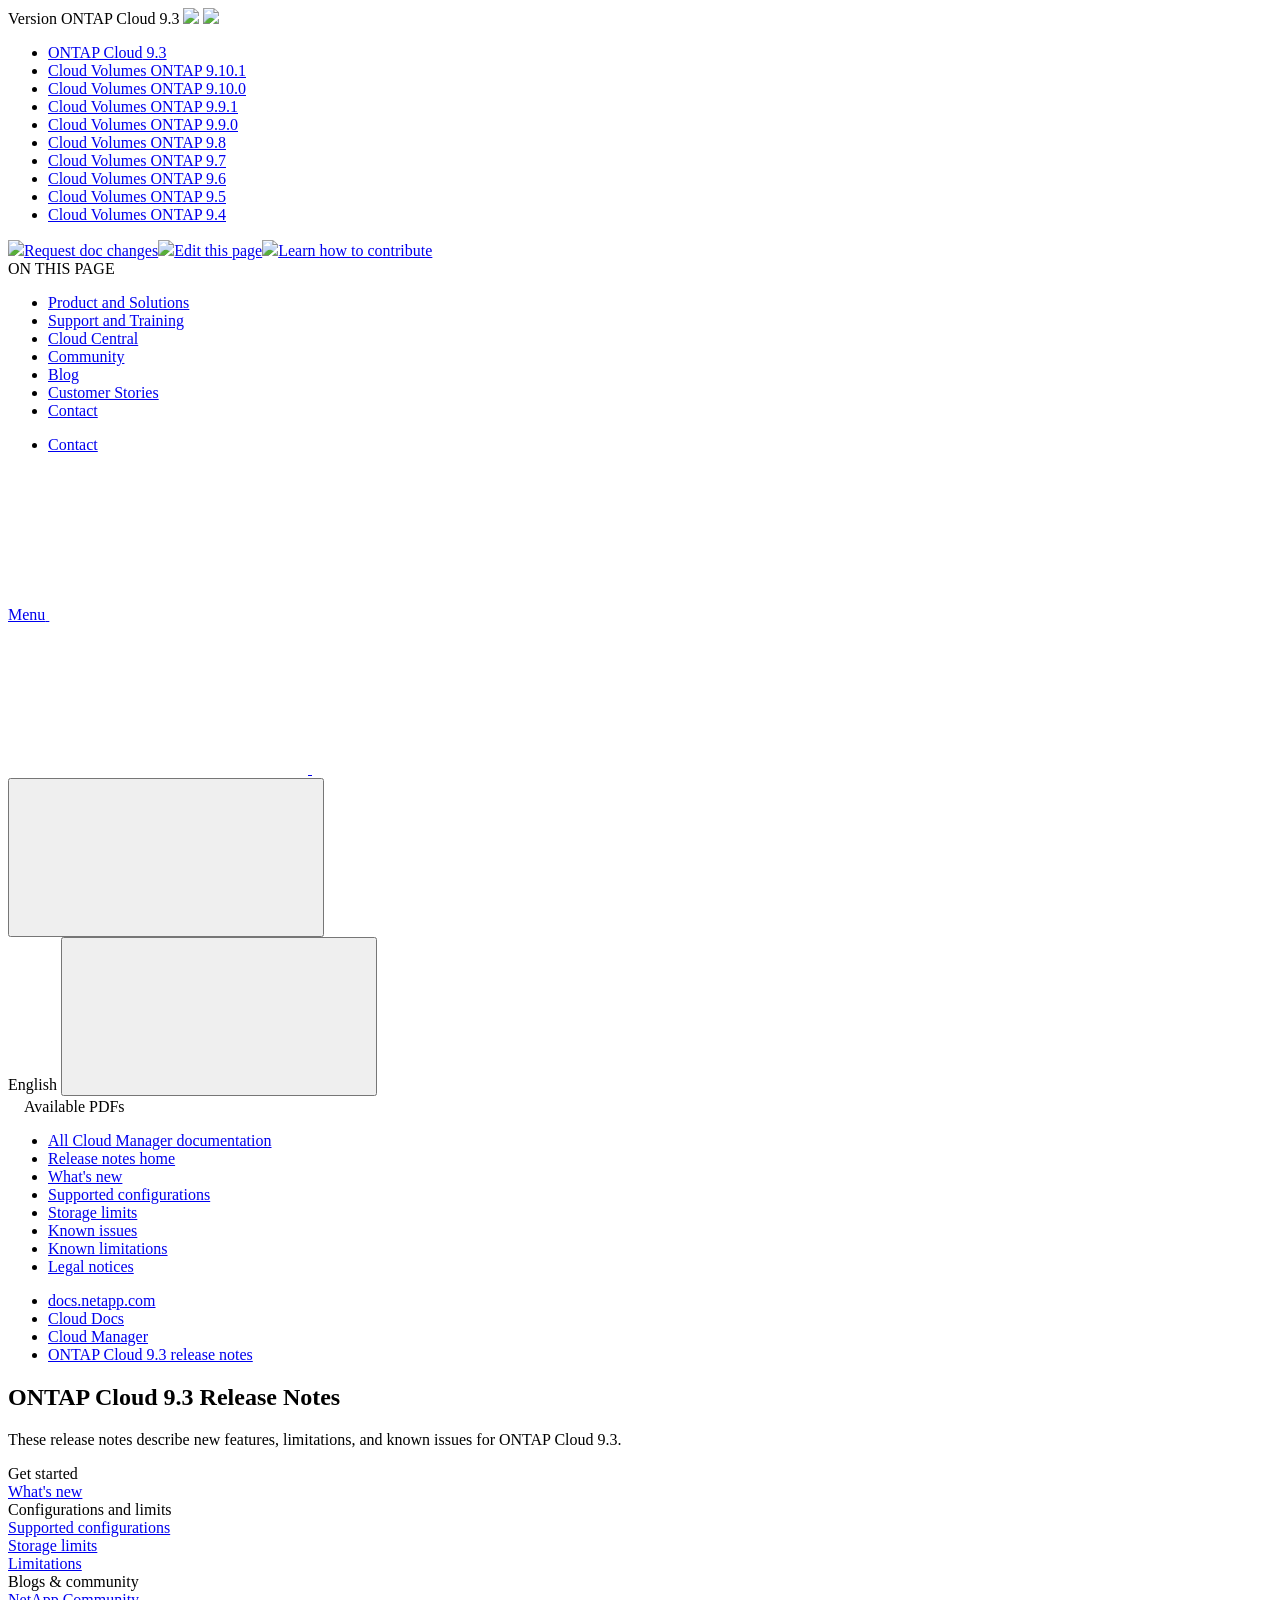
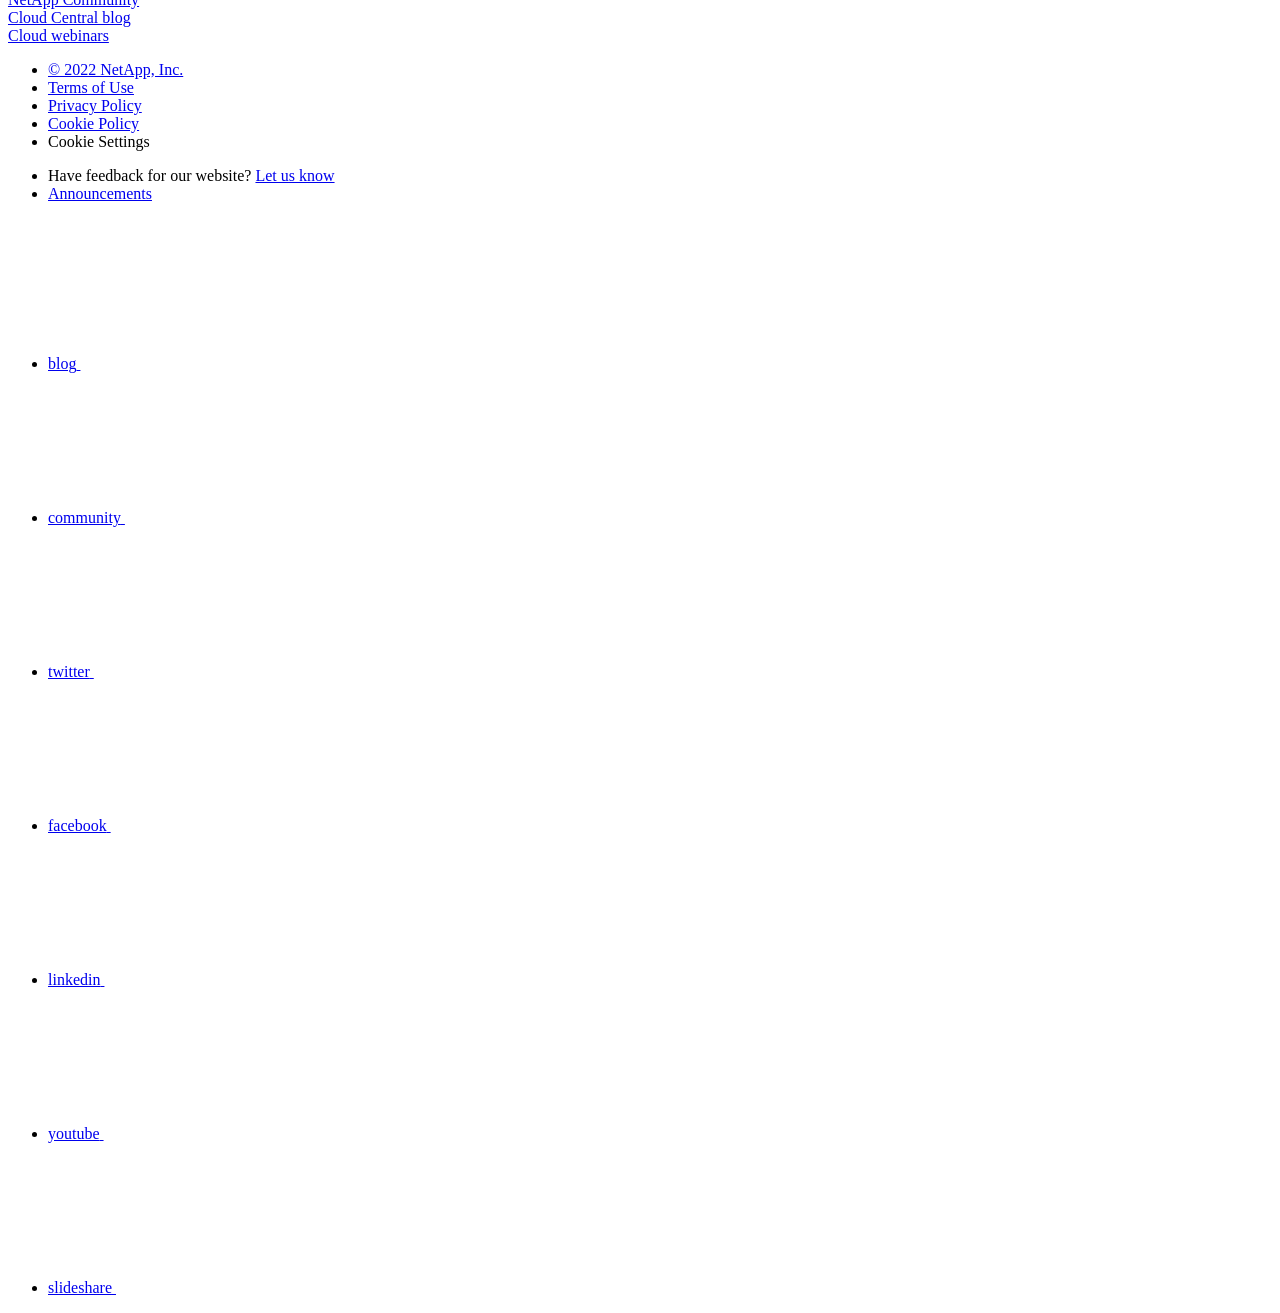
==== commit 42a10184: "Deploying to gh-pages from  @ 52c8e00cd0332acf109269def6e9231c7e0646ab 🚀" ====
--- a/index.html
+++ b/index.html
@@ -93,8 +93,7 @@
   <script src="https://cdnjs.cloudflare.com/ajax/libs/jquery/2.1.4/jquery.min.js"></script>
   <script src="https://cdnjs.cloudflare.com/ajax/libs/jquery-cookie/1.4.1/jquery.cookie.min.js"></script>
 
-  <!-- Used for Product Family Page Sidebar Visibility --><link rel="stylesheet" href='/us-en/cloud-volumes-ontap-93-relnotes/css/product-family.css' type="text/css">
-  <script src='/us-en/cloud-volumes-ontap-93-relnotes/js/product-family.js'></script><!-- Used to import Promise for IE. Required for SearchKit -->
+  <!-- Used for Product Family Page Sidebar Visibility --><!-- Used to import Promise for IE. Required for SearchKit -->
   <script src="https://cdnjs.cloudflare.com/ajax/libs/bluebird/3.3.5/bluebird.min.js"></script><script src='/us-en/cloud-volumes-ontap-93-relnotes/js/na-search.js'></script><script src='/us-en/cloud-volumes-ontap-93-relnotes/js/na-pagenav.js'></script><link rel='stylesheet' href='/us-en/cloud-volumes-ontap-93-relnotes/css/prism.css' type='text/css'>
   <link rel='stylesheet' href='/us-en/cloud-volumes-ontap-93-relnotes/css/prism-netapp.css' type='text/css'>
 
@@ -169,6 +168,97 @@
         <header class="site-header" id="banner">
   
   <!-- Start Page Toolbar -->
+  
+  <div class="page-nav-toolbar"><div id="version-dropdown-new" class="custom-dropdown" >
+  <div class="custom-dropdown-select unselected" title="ONTAP Cloud 9.3">
+    <label>Version</label>
+    <span translate="no" class="notranslate">ONTAP Cloud 9.3</span>
+    <img src="/us-en/cloud-volumes-ontap-93-relnotes/images/chevron_up.svg" class="custom-icon chevrondown invisible" />
+    <img src="/us-en/cloud-volumes-ontap-93-relnotes/images/chevron_down.svg" class="custom-icon chevronup" />
+  </div>
+
+  <ul class="custom-dropdown-menu"><li>
+      
+      <a href="https://docs.netapp.com/us-en/cloud-volumes-ontap-93-relnotes/index.html" target="_self">
+        <span translate="no" class="notranslate"><span>ONTAP Cloud</span><span class="version"> 9.3</span></span>
+      </a>
+                     
+    </li>
+    <li>
+      
+      <a href="https://docs.netapp.com/us-en/cloud-volumes-ontap-relnotes/index.html" target="_self">
+        <span translate="no" class="notranslate"><span>Cloud Volumes ONTAP</span><span class="version"> 9.10.1</span></span>
+      </a>
+                     
+    </li>
+    <li>
+      
+      <a href="https://docs.netapp.com/us-en/cloud-volumes-ontap-9100-relnotes/index.html" target="_self">
+        <span translate="no" class="notranslate"><span>Cloud Volumes ONTAP</span><span class="version"> 9.10.0</span></span>
+      </a>
+                     
+    </li>
+    <li>
+      
+      <a href="https://docs.netapp.com/us-en/cloud-volumes-ontap-991-relnotes/index.html" target="_self">
+        <span translate="no" class="notranslate"><span>Cloud Volumes ONTAP</span><span class="version"> 9.9.1</span></span>
+      </a>
+                     
+    </li>
+    <li>
+      
+      <a href="https://docs.netapp.com/us-en/cloud-volumes-ontap-990-relnotes/index.html" target="_self">
+        <span translate="no" class="notranslate"><span>Cloud Volumes ONTAP</span><span class="version"> 9.9.0</span></span>
+      </a>
+                     
+    </li>
+    <li>
+      
+      <a href="https://docs.netapp.com/us-en/cloud-volumes-ontap-98-relnotes/index.html" target="_self">
+        <span translate="no" class="notranslate"><span>Cloud Volumes ONTAP</span><span class="version"> 9.8</span></span>
+      </a>
+                     
+    </li>
+    <li>
+      
+      <a href="https://docs.netapp.com/us-en/cloud-volumes-ontap-97-relnotes/index.html" target="_self">
+        <span translate="no" class="notranslate"><span>Cloud Volumes ONTAP</span><span class="version"> 9.7</span></span>
+      </a>
+                     
+    </li>
+    <li>
+      
+      <a href="https://docs.netapp.com/us-en/cloud-volumes-ontap-96-relnotes/index.html" target="_self">
+        <span translate="no" class="notranslate"><span>Cloud Volumes ONTAP</span><span class="version"> 9.6</span></span>
+      </a>
+                     
+    </li>
+    <li>
+      
+      <a href="https://docs.netapp.com/us-en/cloud-volumes-ontap-95-relnotes/index.html" target="_self">
+        <span translate="no" class="notranslate"><span>Cloud Volumes ONTAP</span><span class="version"> 9.5</span></span>
+      </a>
+                     
+    </li>
+    <li>
+      
+      <a href="https://docs.netapp.com/us-en/cloud-volumes-ontap-94-relnotes/index.html" target="_self">
+        <span translate="no" class="notranslate"><span>Cloud Volumes ONTAP</span><span class="version"> 9.4</span></span>
+      </a>
+                     
+    </li>
+    
+  </ul>
+</div><div class="page-nav-contribute"><a target="_blank" href="https://github.com/NetAppDocs/cloud-volumes-ontap-93-relnotes/issues/new?body=Page%3A%20[ONTAP Cloud 9.3 Release Notes](https://docs.netapp.com/us-en/cloud-volumes-ontap-93-relnotes/index.html)" class="page-nav-contribute-link" role="button"><img src="/us-en/cloud-volumes-ontap-93-relnotes/images/discuss-sm.svg" class="github-icon" />Request doc changes</a><a target="_blank" href="https://github.com/NetAppDocs/cloud-volumes-ontap-93-relnotes/blob/main/index.adoc" class="page-nav-contribute-link" role="button"><img src="/us-en/cloud-volumes-ontap-93-relnotes/images/edit-sm.svg" class="github-icon" />Edit this page</a><a target="_blank" href="https://docs.netapp.com/us-en/contribute/" class="page-nav-contribute-link"  ><img src="/us-en/cloud-volumes-ontap-93-relnotes/images/article-sm.svg" class="github-icon" />Learn how to contribute</a></div>
+    <div class="page-nav-container">
+      <nav class="page-nav-fixed">
+        <div class="page-nav-title">ON THIS PAGE</div>
+        <div class="page-nav-links">
+          <ul class="page-nav-inner" id="page-menu"></ul>
+        </div>
+      </nav>
+    </div>
+  </div>
   
   
   <!-- Start top_hat -->
@@ -713,7 +803,10 @@
   </div>
 </footer>
 
-      </div><!-- Elasticsearch JS --><script type="text/javascript" src='/us-en/cloud-volumes-ontap-93-relnotes/js/bundle.js'></script><!-- Syntax Highlighting -->
+      </div><!-- Elasticsearch JS -->
+      <script type="text/javascript" src='/us-en/cloud-volumes-ontap-93-relnotes/js/bundle.js'></script>
+
+      <!-- Syntax Highlighting -->
       <script type="text/javascript" src='/us-en/cloud-volumes-ontap-93-relnotes/js/prism.js'></script>
       <script type="text/javascript" src='/us-en/cloud-volumes-ontap-93-relnotes/js/prism-curl.js'></script>
     </div>
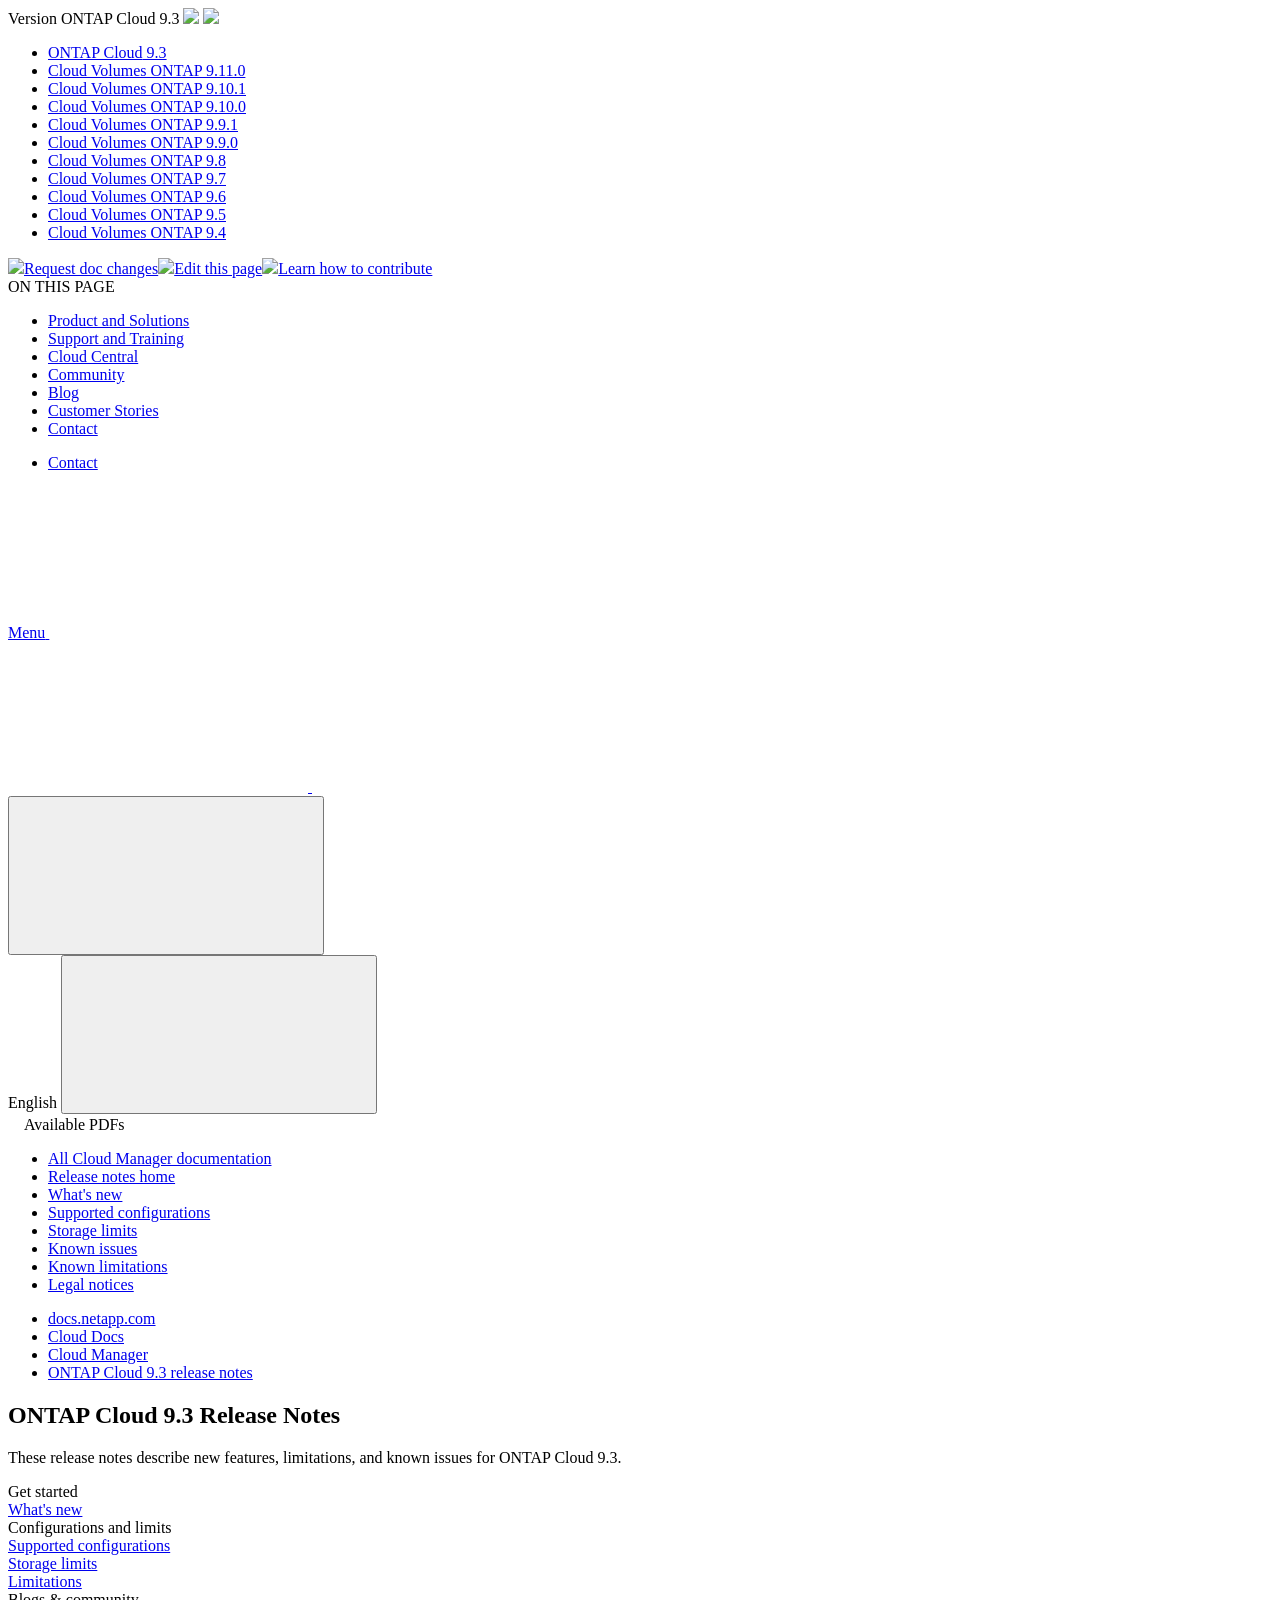
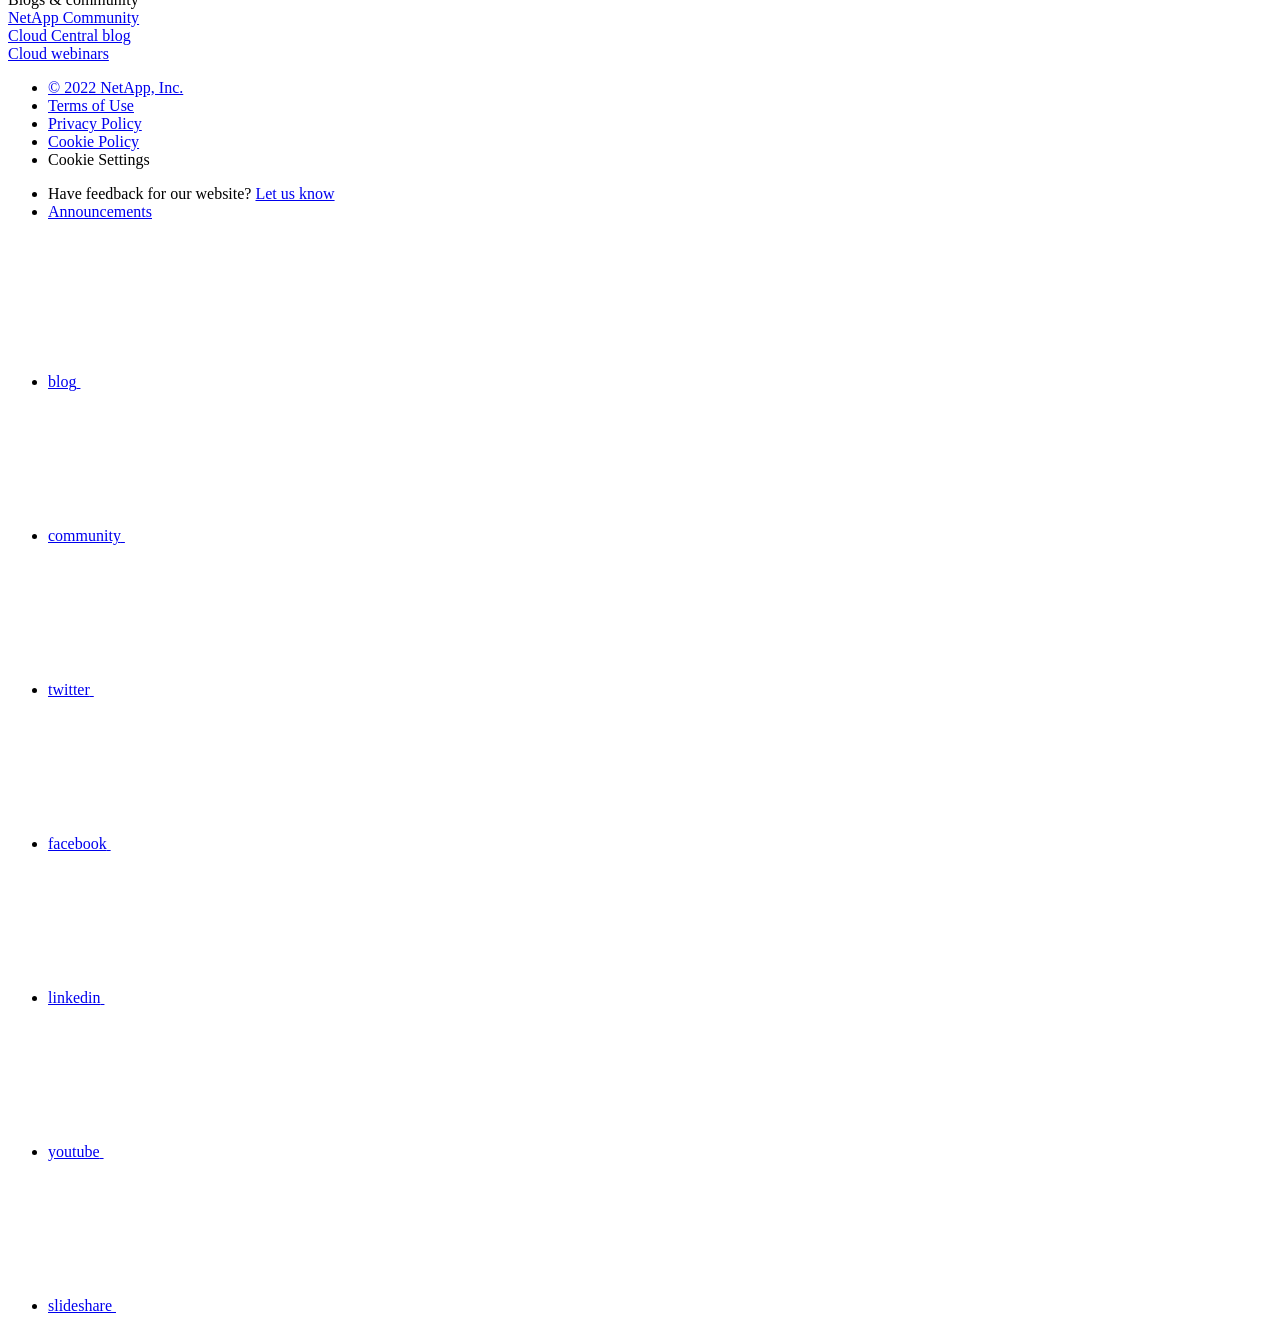
==== commit 45931c17: "Deploying to gh-pages from  @ a6f5f057d66de13302539b2e4054d174d2b8ae68 🚀" ====
--- a/index.html
+++ b/index.html
@@ -187,6 +187,13 @@
     <li>
       
       <a href="https://docs.netapp.com/us-en/cloud-volumes-ontap-relnotes/index.html" target="_self">
+        <span translate="no" class="notranslate"><span>Cloud Volumes ONTAP</span><span class="version"> 9.11.0</span></span>
+      </a>
+                     
+    </li>
+    <li>
+      
+      <a href="https://docs.netapp.com/us-en/cloud-volumes-ontap-9101-relnotes/index.html" target="_self">
         <span translate="no" class="notranslate"><span>Cloud Volumes ONTAP</span><span class="version"> 9.10.1</span></span>
       </a>
                      
@@ -376,9 +383,9 @@
                 </li><li class="n-menu__list-item n-menu__list-item--level-1">
                   <a href="https://docs.netapp.com/ja-jp/cloud-volumes-ontap-93-relnotes/index.html" class="n-menu__header-text"><span translate="no" class="notranslate">日本語</span></a>
                 </li><li class="n-menu__list-item n-menu__list-item--level-1">
+                  <a href="https://docs.netapp.com/ko-kr/cloud-volumes-ontap-93-relnotes/index.html" class="n-menu__header-text"><span translate="no" class="notranslate">한국어</span></a>
+                </li><li class="n-menu__list-item n-menu__list-item--level-1">
                   <a href="https://docs.netapp.com/zh-cn/cloud-volumes-ontap-93-relnotes/index.html" class="n-menu__header-text"><span translate="no" class="notranslate">简体中文</span></a>
-                </li><li class="n-menu__list-item n-menu__list-item--level-1">
-                  <a href="https://docs.netapp.com/ko-kr/cloud-volumes-ontap-93-relnotes/index.html" class="n-menu__header-text"><span translate="no" class="notranslate">한국어</span></a>
                 </li></ul>
             </li>
           </ul>
@@ -575,91 +582,98 @@
   <div class="n-layout-flex" data-ntap-layout="4">
     
       
-      <div class="n-feature-block n-feature-block__align--center n-layout-flex__item ie-feature-block">
-        <div class="n-feature-block__content">
-          <div class="ie-feature-block__header">
-            <div class="ie-feature-block__text">
-              Get started
+        <div class="n-feature-block n-feature-block__align--center n-layout-flex__item ie-feature-block">
+          <div class="n-feature-block__content">
+            <div class="ie-feature-block__header">
+              <div class="ie-feature-block__text">
+                Get started
+              </div>
             </div>
+            
+              
+                <div class="ie-feature-block__section">
+                  
+                  
+                  <a class="ie-feature-block__link" target="_self" href="reference-new.html">What's new</a>
+                </div>
+              
+            
           </div>
-          
-            
-            <div class="ie-feature-block__section">
-              
-              <a class="ie-feature-block__link" href="reference-new.html">What's new</a>
+        </div>
+      
+    
+      
+        <div class="n-feature-block n-feature-block__align--center n-layout-flex__item ie-feature-block">
+          <div class="n-feature-block__content">
+            <div class="ie-feature-block__header">
+              <div class="ie-feature-block__text">
+                Configurations and limits
+              </div>
             </div>
             
-          
-        </div>
-      </div>
+              
+                <div class="ie-feature-block__section">
+                  
+                  
+                  <a class="ie-feature-block__link" target="_self" href="reference-supported-configs.html">Supported configurations</a>
+                </div>
+              
+            
+              
+                <div class="ie-feature-block__section">
+                  
+                  
+                  <a class="ie-feature-block__link" target="_self" href="reference-storage-limits.html">Storage limits</a>
+                </div>
+              
+            
+              
+                <div class="ie-feature-block__section">
+                  
+                  
+                  <a class="ie-feature-block__link" target="_self" href="reference-limitations.html">Limitations</a>
+                </div>
+              
+            
+          </div>
+        </div>
       
     
       
-      <div class="n-feature-block n-feature-block__align--center n-layout-flex__item ie-feature-block">
-        <div class="n-feature-block__content">
-          <div class="ie-feature-block__header">
-            <div class="ie-feature-block__text">
-              Configurations and limits
+        <div class="n-feature-block n-feature-block__align--center n-layout-flex__item ie-feature-block">
+          <div class="n-feature-block__content">
+            <div class="ie-feature-block__header">
+              <div class="ie-feature-block__text">
+                Blogs & community
+              </div>
             </div>
+            
+              
+                <div class="ie-feature-block__section">
+                  
+                  
+                  <a class="ie-feature-block__link" target="_blank" href="https://community.netapp.com/t5/Cloud-Data-Services/ct-p/CDS">NetApp Community</a>
+                </div>
+              
+            
+              
+                <div class="ie-feature-block__section">
+                  
+                  
+                  <a class="ie-feature-block__link" target="_blank" href="https://cloud.netapp.com/blog">Cloud Central blog</a>
+                </div>
+              
+            
+              
+                <div class="ie-feature-block__section">
+                  
+                  
+                  <a class="ie-feature-block__link" target="_blank" href="https://cloud.netapp.com/events">Cloud webinars</a>
+                </div>
+              
+            
           </div>
-          
-            
-            <div class="ie-feature-block__section">
-              
-              <a class="ie-feature-block__link" href="reference-supported-configs.html">Supported configurations</a>
-            </div>
-            
-          
-            
-            <div class="ie-feature-block__section">
-              
-              <a class="ie-feature-block__link" href="reference-storage-limits.html">Storage limits</a>
-            </div>
-            
-          
-            
-            <div class="ie-feature-block__section">
-              
-              <a class="ie-feature-block__link" href="reference-limitations.html">Limitations</a>
-            </div>
-            
-          
-        </div>
-      </div>
-      
-    
-      
-      <div class="n-feature-block n-feature-block__align--center n-layout-flex__item ie-feature-block">
-        <div class="n-feature-block__content">
-          <div class="ie-feature-block__header">
-            <div class="ie-feature-block__text">
-              Blogs & community
-            </div>
-          </div>
-          
-            
-            <div class="ie-feature-block__section">
-              
-              <a class="ie-feature-block__link" href="https://community.netapp.com/t5/Cloud-Data-Services/ct-p/CDS">NetApp Community</a>
-            </div>
-            
-          
-            
-            <div class="ie-feature-block__section">
-              
-              <a class="ie-feature-block__link" href="https://cloud.netapp.com/blog">Cloud Central blog</a>
-            </div>
-            
-          
-            
-            <div class="ie-feature-block__section">
-              
-              <a class="ie-feature-block__link" href="https://cloud.netapp.com/events">Cloud webinars</a>
-            </div>
-            
-          
-        </div>
-      </div>
+        </div>
       
     
   </div>
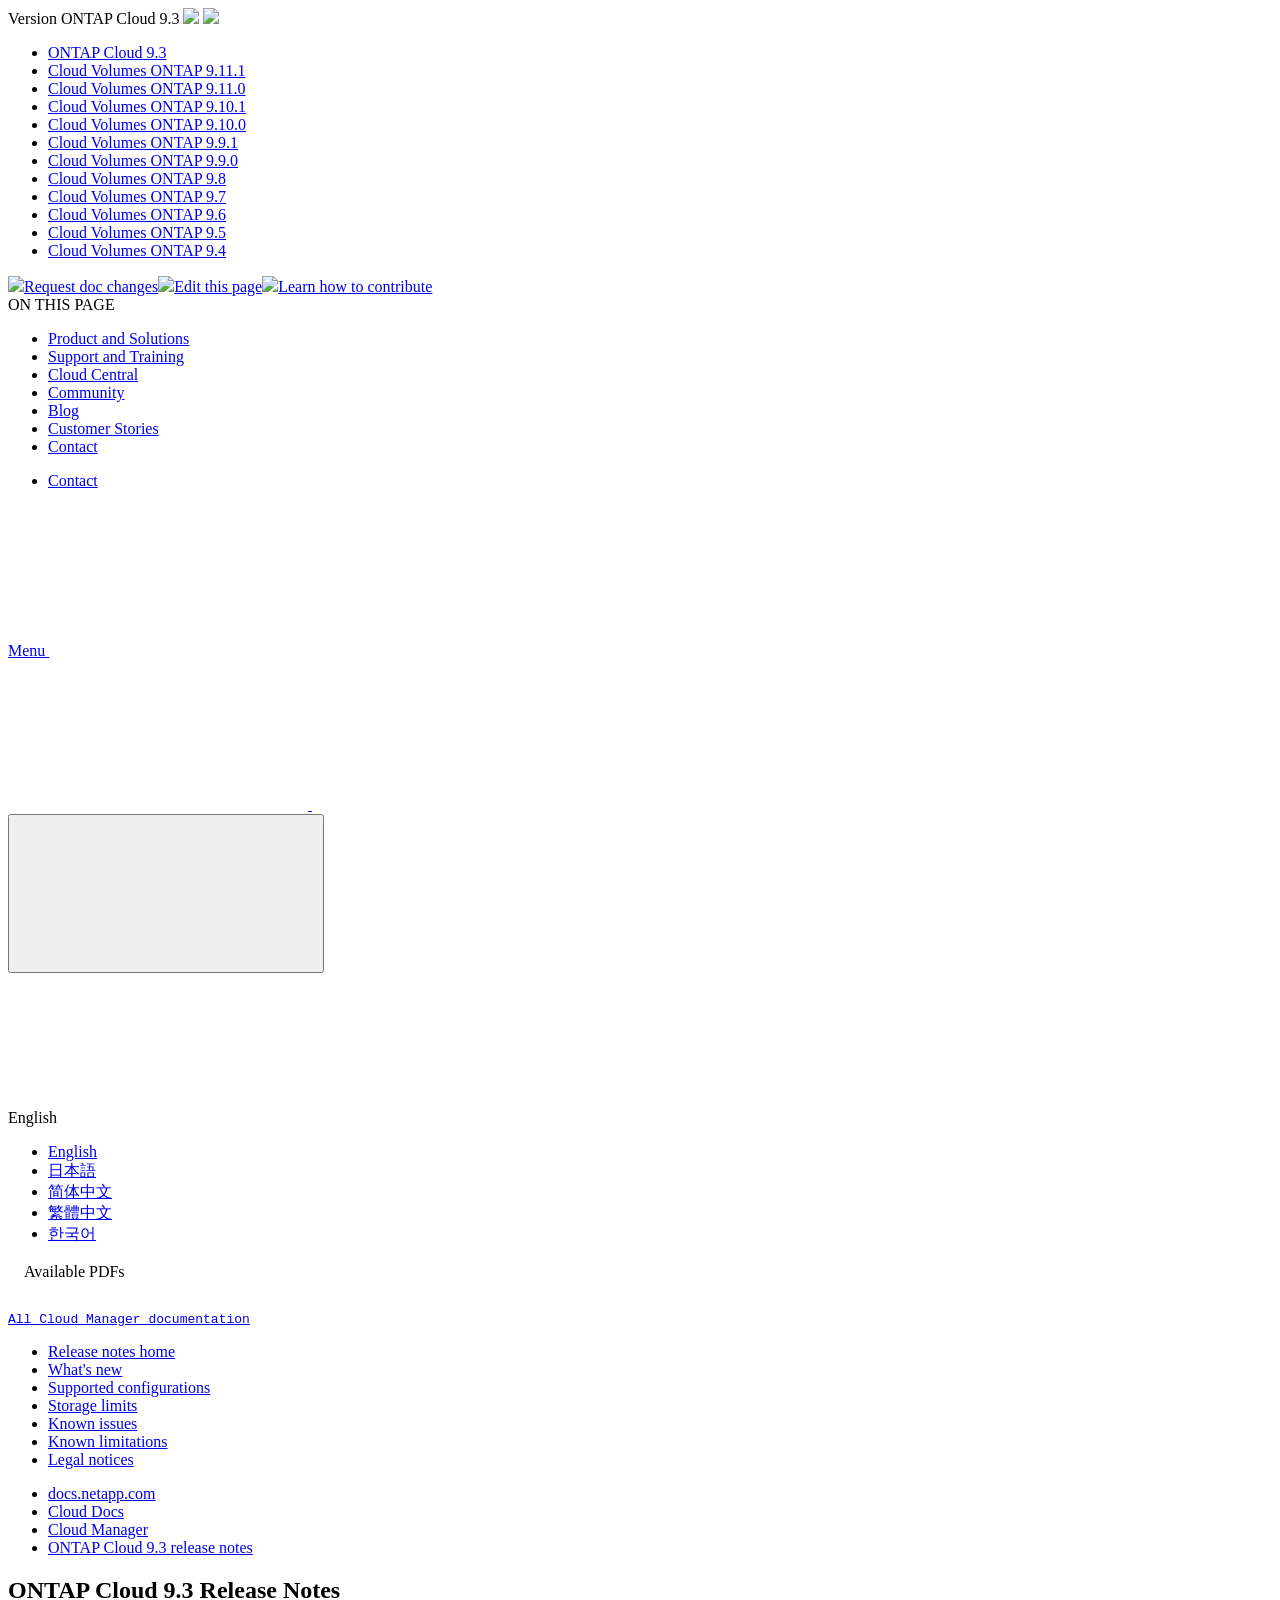
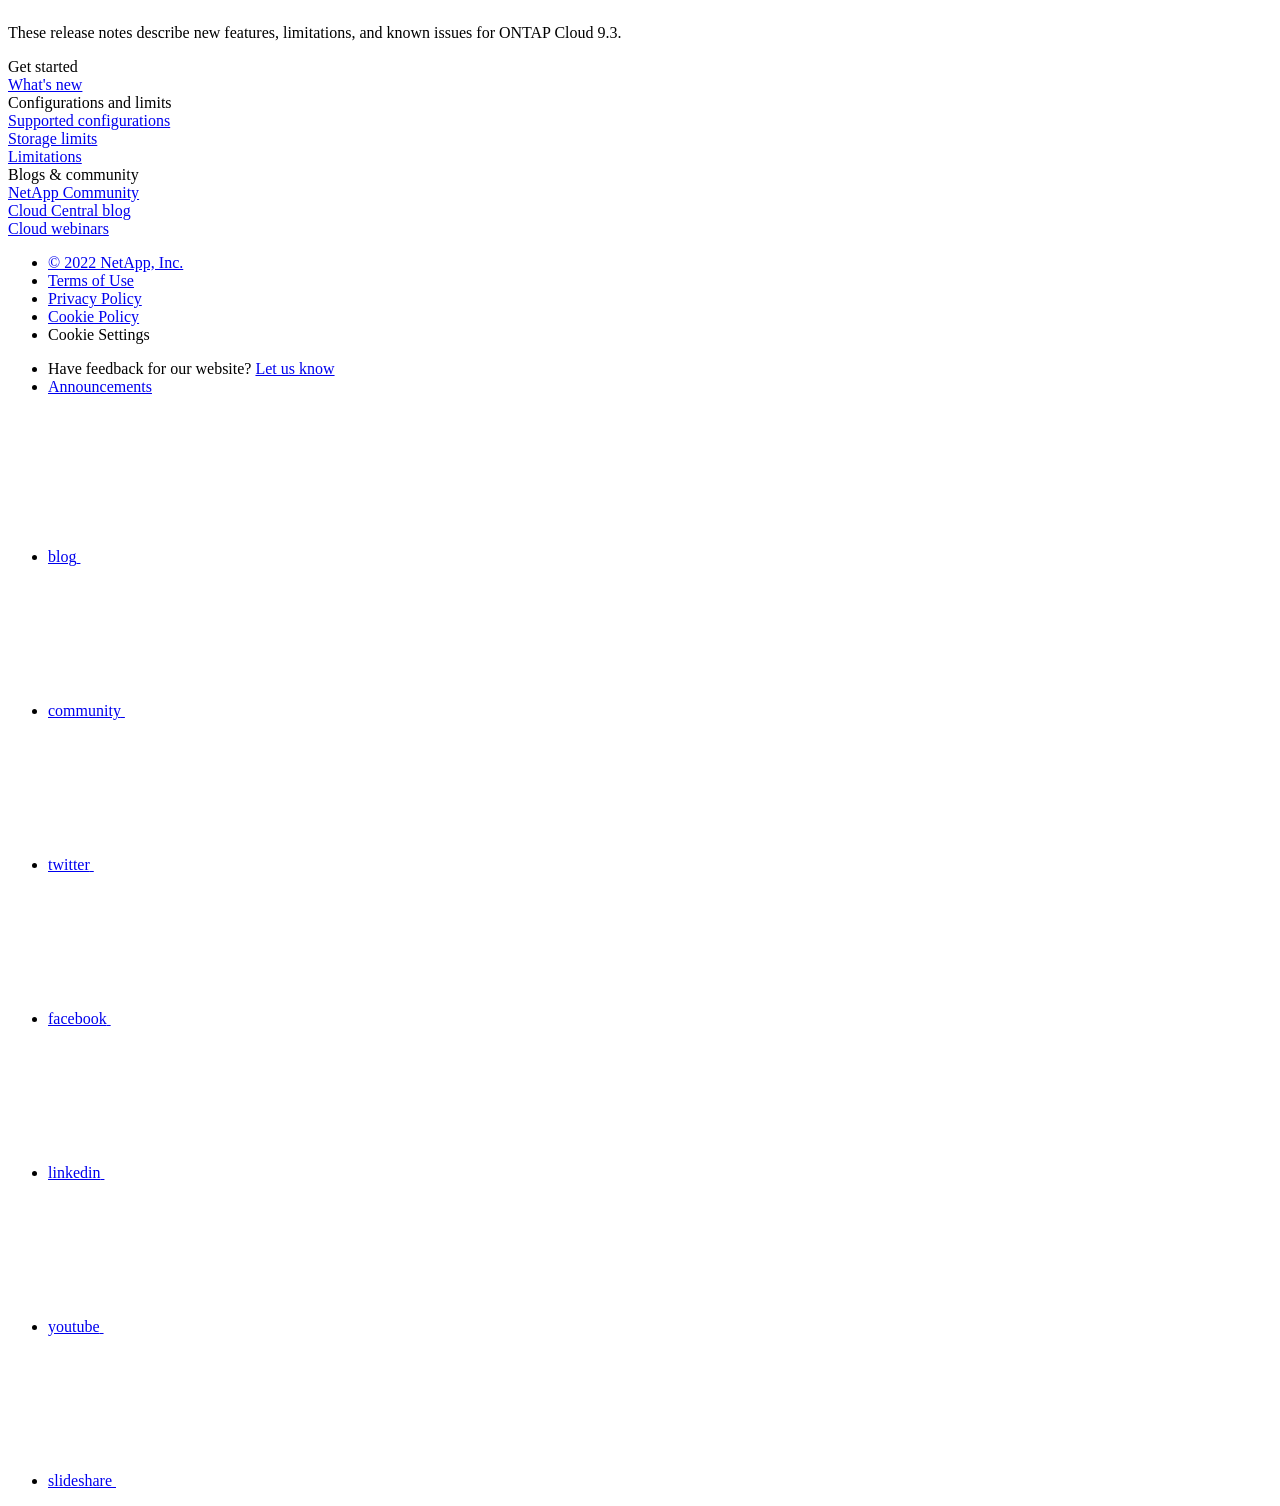
==== commit f5ce2486: "Deploying to gh-pages from  @ 8e449a34243b6aa90f97ee313848cc18c077501e 🚀" ====
--- a/index.html
+++ b/index.html
@@ -187,6 +187,13 @@
     <li>
       
       <a href="https://docs.netapp.com/us-en/cloud-volumes-ontap-relnotes/index.html" target="_self">
+        <span translate="no" class="notranslate"><span>Cloud Volumes ONTAP</span><span class="version"> 9.11.1</span></span>
+      </a>
+                     
+    </li>
+    <li>
+      
+      <a href="https://docs.netapp.com/us-en/cloud-volumes-ontap-9110-relnotes/index.html" target="_self">
         <span translate="no" class="notranslate"><span>Cloud Volumes ONTAP</span><span class="version"> 9.11.0</span></span>
       </a>
                      
@@ -364,33 +371,27 @@
     </div>
   </div>
   <div class="n-property-bar__toolbar">
-    <!-- Start Language Selector --><div id="ie-i18n" class="n-property-bar__lang-selector">
-      <div id="ie-i18n-menu">
-      <span class="ie-i18n-lang">English</span>
-        <button class="ie-i18n-icon-container" type="button">
+    <!-- Start Language Selector --><div id="language-dropdown" class="custom-dropdown custom-dropdown-lang">
+      <div class="custom-dropdown-select custom-dropdown-select-lang">
+      <span class="lang-name">English</span>
           <svg class="n-globe__icon" aria-labelledby="title">
             <title>globe</title>
             <use xmlns:xlink="http://www.w3.org/1999/xlink" xlink:href="/us-en/cloud-volumes-ontap-93-relnotes/common/svg/sprite.svg#globe"></use>
           </svg>
         </button>
       </div>
-      <div id="n-property-navigation-bar__menu--language-selector" class="ie-i18n-results-container n-menu n-menu--v3 n-menu--is-active" style="display: none;">
-        <div class="n-language-selector-menu">
-          <ul class="n-menu__list">
-            <li class="n-menu__list-column">
-              <ul class="n-menu__list"><li class="n-menu__list-item n-menu__list-item--level-1">
-                  <a href="https://docs.netapp.com/us-en/cloud-volumes-ontap-93-relnotes/index.html" class="n-menu__header-text"><span translate="no" class="notranslate">English</span></a>
-                </li><li class="n-menu__list-item n-menu__list-item--level-1">
-                  <a href="https://docs.netapp.com/ja-jp/cloud-volumes-ontap-93-relnotes/index.html" class="n-menu__header-text"><span translate="no" class="notranslate">日本語</span></a>
-                </li><li class="n-menu__list-item n-menu__list-item--level-1">
-                  <a href="https://docs.netapp.com/ko-kr/cloud-volumes-ontap-93-relnotes/index.html" class="n-menu__header-text"><span translate="no" class="notranslate">한국어</span></a>
-                </li><li class="n-menu__list-item n-menu__list-item--level-1">
-                  <a href="https://docs.netapp.com/zh-cn/cloud-volumes-ontap-93-relnotes/index.html" class="n-menu__header-text"><span translate="no" class="notranslate">简体中文</span></a>
-                </li></ul>
-            </li>
-          </ul>
-        </div>
-      </div>
+
+      <ul class="custom-dropdown-menu"><li>
+          <a href="https://docs.netapp.com/us-en/cloud-volumes-ontap-93-relnotes/index.html" target="_self"><span translate="no" class="notranslate">English</span></a>
+        </li><li>
+          <a href="https://docs.netapp.com/ja-jp/cloud-volumes-ontap-93-relnotes/index.html" target="_self"><span translate="no" class="notranslate">日本語</span></a>
+        </li><li>
+          <a href="https://docs.netapp.com/zh-cn/cloud-volumes-ontap-93-relnotes/index.html" target="_self"><span translate="no" class="notranslate">简体中文</span></a>
+        </li><li>
+          <a href="https://docs.netapp.com/zh-tw/cloud-volumes-ontap-93-relnotes/index.html" target="_self"><span translate="no" class="notranslate">繁體中文</span></a>
+        </li><li>
+          <a href="https://docs.netapp.com/ko-kr/cloud-volumes-ontap-93-relnotes/index.html" target="_self"><span translate="no" class="notranslate">한국어</span></a>
+        </li></ul>
     </div><!-- End Language Selector -->
 
     <div class="n-property-bar__cta"></div>
@@ -445,8 +446,6 @@
         
         <a target="_blank" href="/us-en/cloud-volumes-ontap-93-relnotes/pdfs/fullsite-sidebar/ONTAP_Cloud_9_3_Release_Notes.pdf" >
           <img src="/us-en/cloud-volumes-ontap-93-relnotes/images/pdf.png" width="16" height="16"/>PDF of this doc site</a>
-
-
     <ul class="subfolders" style="display:none;"><li class="active pdf-hide">
   <a target="_blank" href="/us-en/cloud-volumes-ontap-93-relnotes/pdfs/pages/index.pdf" >
     <img src="/us-en/cloud-volumes-ontap-93-relnotes/images/pdf.png" width="16" height="16"/>
@@ -506,10 +505,10 @@
     $("#toggleContainerPdf").toggle('display');
     $(".n-pdf-body-container .zip-pdf-link-container").toggle('display');
   });
-</script><div class="sidebar-nav-container">
-  <ul id="mysidebar" class="nav"><li class=" "><a class="na-navbar-padding" href="https://docs.netapp.com/us-en/cloud-manager-family">
-        All Cloud Manager documentation
-      </a></li><li class="  active "><a class="na-navbar-padding" href="/us-en/cloud-volumes-ontap-93-relnotes/index.html">
+</script><div class="prod-nav" id="product-nav">
+  <a target="_self" class="prod-fam-nav" href="https://docs.netapp.com/us-en/cloud-manager-family/"><img src="/us-en/cloud-volumes-ontap-93-relnotes/images/left_arrow.png" alt=""><pre>All Cloud Manager documentation</pre></a>
+</div><div class="sidebar-nav-container" id="mysidebardiv">
+  <ul id="mysidebar" class="nav"><li class="  active "><a class="na-navbar-padding" href="/us-en/cloud-volumes-ontap-93-relnotes/index.html">
         Release notes home
       </a></li><li class=" "><a class="na-navbar-padding" href="/us-en/cloud-volumes-ontap-93-relnotes/reference-new.html">
         What's new
@@ -832,4 +831,5 @@
     </script>
     <script src='/us-en/cloud-volumes-ontap-93-relnotes/js/www-ntap.js'></script>
     <script src='/us-en/cloud-volumes-ontap-93-relnotes/js/tabbed-blocks.js'></script>
+    <script src='/us-en/cloud-volumes-ontap-93-relnotes/js/sidebar.js'></script>
   </body></html>
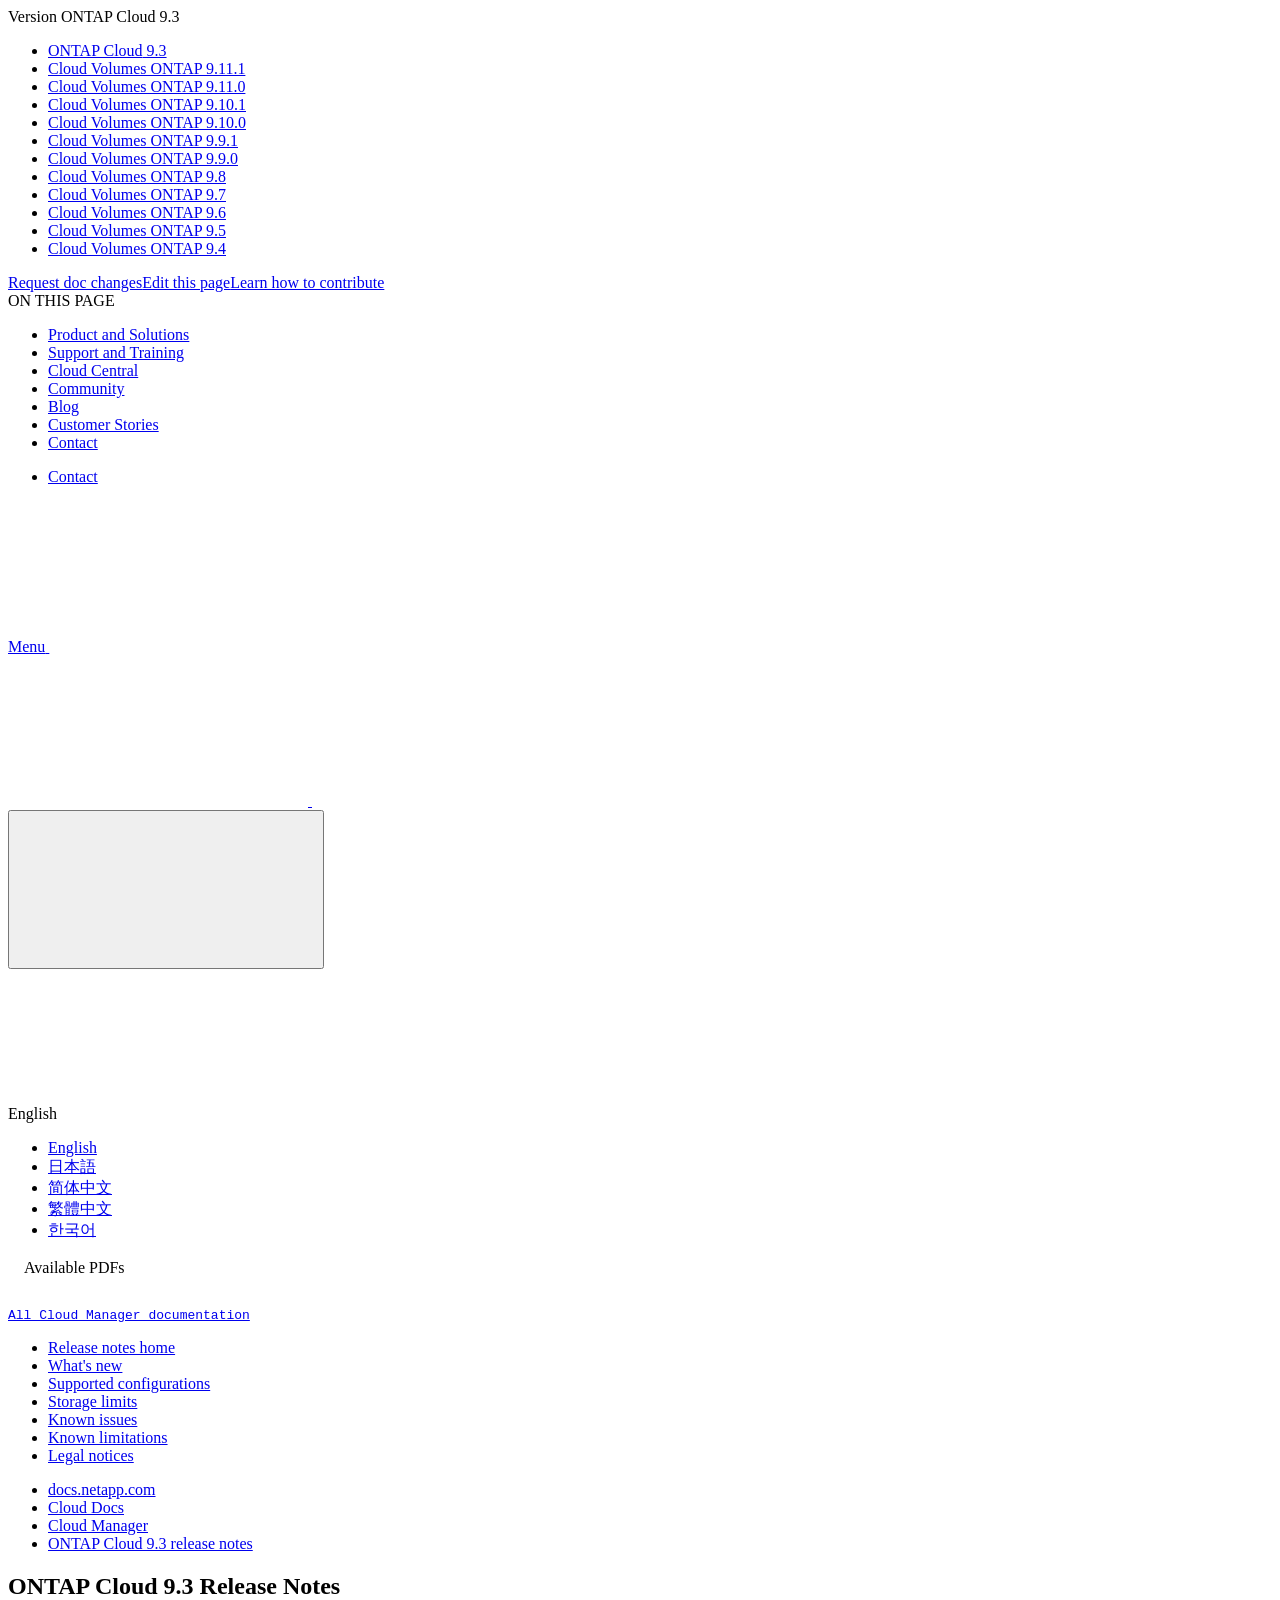
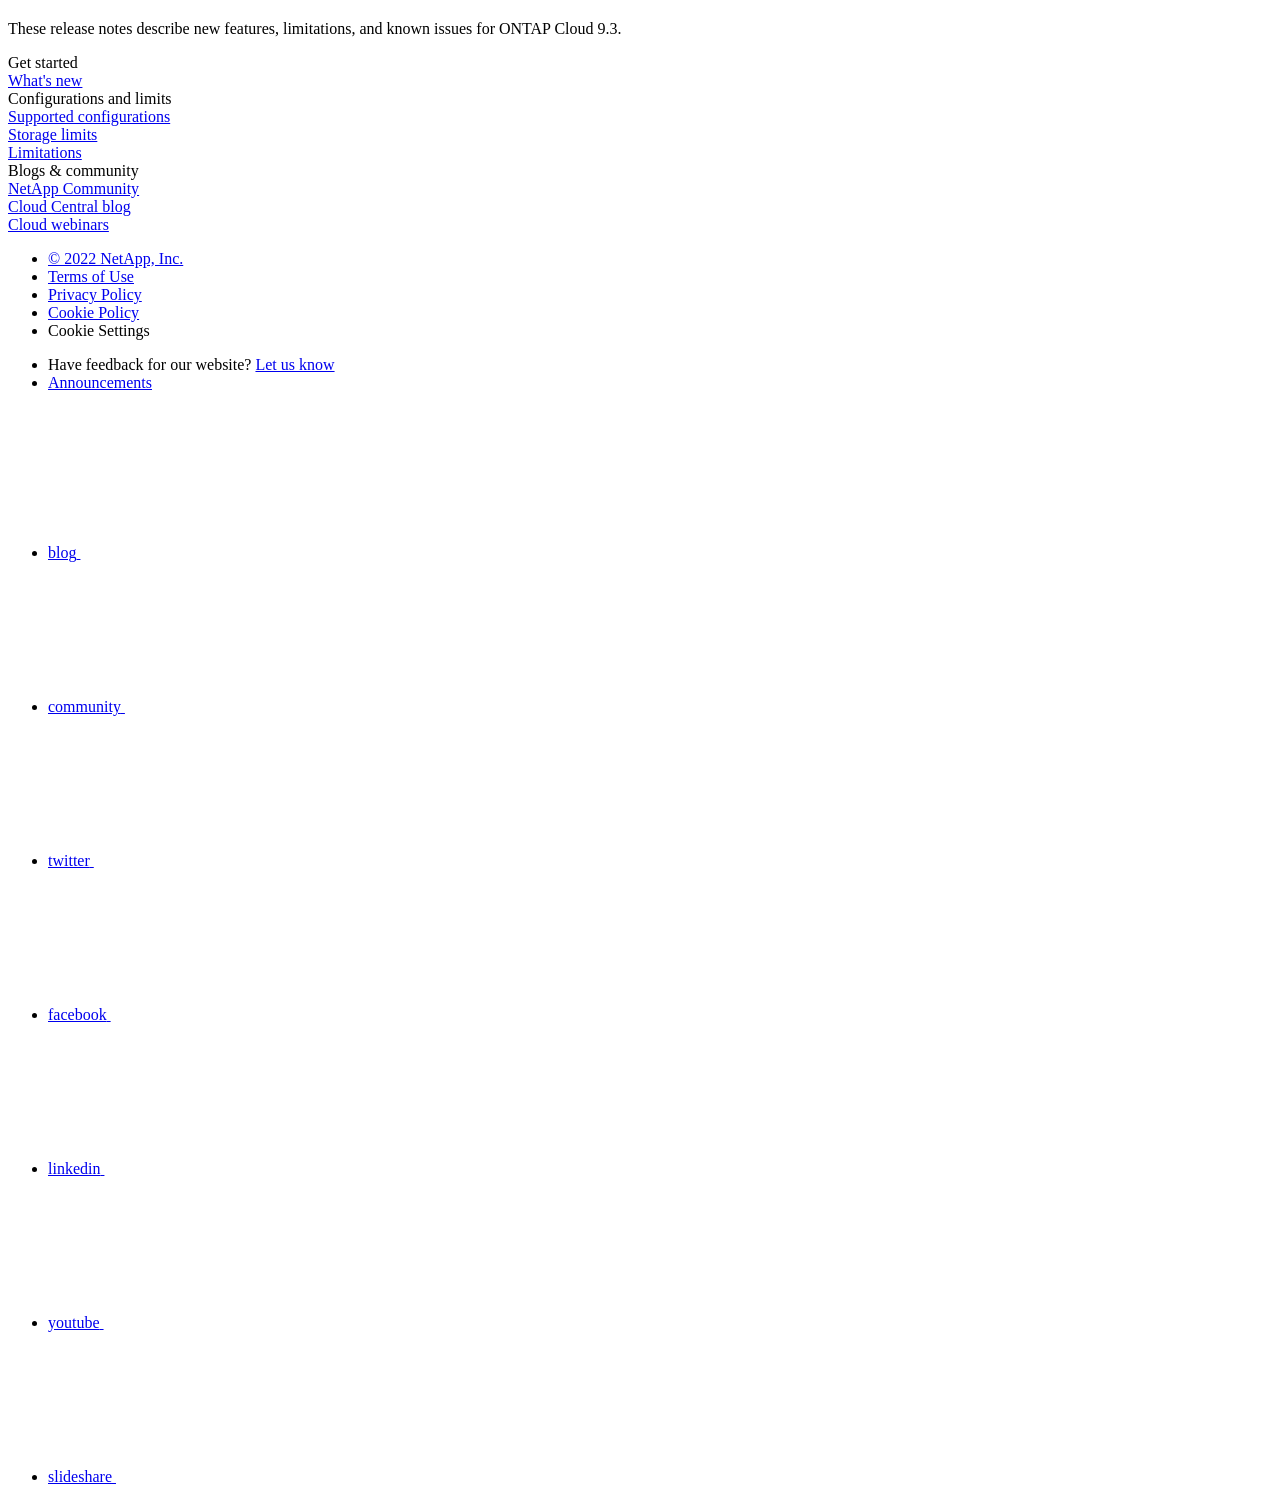
==== commit b86349a6: "Deploying to gh-pages from  @ b109ab7a0cc3c3f36f0e2d497be25f4110d836d4 🚀" ====
--- a/index.html
+++ b/index.html
@@ -173,8 +173,8 @@
   <div class="custom-dropdown-select unselected" title="ONTAP Cloud 9.3">
     <label>Version</label>
     <span translate="no" class="notranslate">ONTAP Cloud 9.3</span>
-    <img src="/us-en/cloud-volumes-ontap-93-relnotes/images/chevron_up.svg" class="custom-icon chevrondown invisible" />
-    <img src="/us-en/cloud-volumes-ontap-93-relnotes/images/chevron_down.svg" class="custom-icon chevronup" />
+    <img src="/us-en/cloud-volumes-ontap-93-relnotes/images/chevron_up.svg" alt="" class="custom-icon chevrondown invisible" />
+    <img src="/us-en/cloud-volumes-ontap-93-relnotes/images/chevron_down.svg" alt="" class="custom-icon chevronup" />
   </div>
 
   <ul class="custom-dropdown-menu"><li>
@@ -263,7 +263,7 @@
     </li>
     
   </ul>
-</div><div class="page-nav-contribute"><a target="_blank" href="https://github.com/NetAppDocs/cloud-volumes-ontap-93-relnotes/issues/new?body=Page%3A%20[ONTAP Cloud 9.3 Release Notes](https://docs.netapp.com/us-en/cloud-volumes-ontap-93-relnotes/index.html)" class="page-nav-contribute-link" role="button"><img src="/us-en/cloud-volumes-ontap-93-relnotes/images/discuss-sm.svg" class="github-icon" />Request doc changes</a><a target="_blank" href="https://github.com/NetAppDocs/cloud-volumes-ontap-93-relnotes/blob/main/index.adoc" class="page-nav-contribute-link" role="button"><img src="/us-en/cloud-volumes-ontap-93-relnotes/images/edit-sm.svg" class="github-icon" />Edit this page</a><a target="_blank" href="https://docs.netapp.com/us-en/contribute/" class="page-nav-contribute-link"  ><img src="/us-en/cloud-volumes-ontap-93-relnotes/images/article-sm.svg" class="github-icon" />Learn how to contribute</a></div>
+</div><div class="page-nav-contribute"><a target="_blank" href="https://github.com/NetAppDocs/cloud-volumes-ontap-93-relnotes/issues/new?body=Page%3A%20[ONTAP Cloud 9.3 Release Notes](https://docs.netapp.com/us-en/cloud-volumes-ontap-93-relnotes/index.html)" class="page-nav-contribute-link" role="button"><img src="/us-en/cloud-volumes-ontap-93-relnotes/images/discuss-sm.svg" alt="" class="github-icon" />Request doc changes</a><a target="_blank" href="https://github.com/NetAppDocs/cloud-volumes-ontap-93-relnotes/blob/main/index.adoc" class="page-nav-contribute-link" role="button"><img src="/us-en/cloud-volumes-ontap-93-relnotes/images/edit-sm.svg" alt="" class="github-icon" />Edit this page</a><a target="_blank" href="https://docs.netapp.com/us-en/contribute/" class="page-nav-contribute-link"  ><img src="/us-en/cloud-volumes-ontap-93-relnotes/images/article-sm.svg" alt="" class="github-icon" />Learn how to contribute</a></div>
     <div class="page-nav-container">
       <nav class="page-nav-fixed">
         <div class="page-nav-title">ON THIS PAGE</div>
@@ -352,11 +352,13 @@
           <div id="react-search" 
           data-search-html="/us-en/cloud-volumes-ontap-93-relnotes/search.html"
           data-type="widget" 
-          data-placeholder="Search Documentation" 
-          data-no-results-found="No results were found for {query}" 
-          data-did-you-mean="Search for {suggestion}." 
-          data-no-results-found-did-you-mean="No results found for {query}. Did you mean {suggestion}?" 
-          data-results-found="{hitCount} results found"  
+          data-placeholder="Search Documentation"
+          data-no-results-found="No results were found for {query}"
+          data-did-you-mean="Search for {suggestion}."
+          data-no-results-found-did-you-mean="No results found for {query}. Did you mean {suggestion}?"
+          data-results-found="{hitCount} results found"
+          data-error-message="We're sorry, an issue occurred when fetching your results. Please try again."
+          data-error-reset="Reset Search"
           data-sk-es-pf-indexes=""
           data-flavor=""></div>
           <button class="n-property-bar__search-toggle-button" type="button">
@@ -435,7 +437,7 @@
   <div class="col-md-3" id="sidebar-height">
       <div class="n-pdf-header">
   <a id="toggleButtonPdf" class="n-pdf-button" type="button">
-    <img src="/us-en/cloud-volumes-ontap-93-relnotes/images/pdf.png" width="16" height="16"/>Available PDFs<span>
+    <img src="/us-en/cloud-volumes-ontap-93-relnotes/images/pdf.png" alt="" width="16" height="16"/>Available PDFs<span>
     </span>
   </a>
 </div>
@@ -445,17 +447,9 @@
         
         
         <a target="_blank" href="/us-en/cloud-volumes-ontap-93-relnotes/pdfs/fullsite-sidebar/ONTAP_Cloud_9_3_Release_Notes.pdf" >
-          <img src="/us-en/cloud-volumes-ontap-93-relnotes/images/pdf.png" width="16" height="16"/>PDF of this doc site</a>
-    <ul class="subfolders" style="display:none;"><li class="active pdf-hide">
-  <a target="_blank" href="/us-en/cloud-volumes-ontap-93-relnotes/pdfs/pages/index.pdf" >
-    <img src="/us-en/cloud-volumes-ontap-93-relnotes/images/pdf.png" width="16" height="16"/>
-    PDF of this page
-  </a>
-</li>
-
-</ul>
+          <img src="/us-en/cloud-volumes-ontap-93-relnotes/images/pdf.png" alt="" width="16" height="16"/>PDF of this doc site</a>
+    <ul class="subfolders" id="pdf-remove" style="display:none;"><li class="active"></li></ul>
   
-
 
 
 
@@ -472,7 +466,7 @@
 </li></ul>
   <div class="zip-pdf-link-container" style="display: none;">   
     <a href="#" id="zipPdf">
-      <img src="/us-en/cloud-volumes-ontap-93-relnotes/images/pdf-zip.png" width="16" height="16"/>
+      <img src="/us-en/cloud-volumes-ontap-93-relnotes/images/pdf-zip.png" alt="" width="16" height="16"/>
       <pre>Collection of separate PDF docs<span class="zip-size"></span></pre>
     </a><div id="zip-link-popup" class="hide">
     <div class="inner-modal">
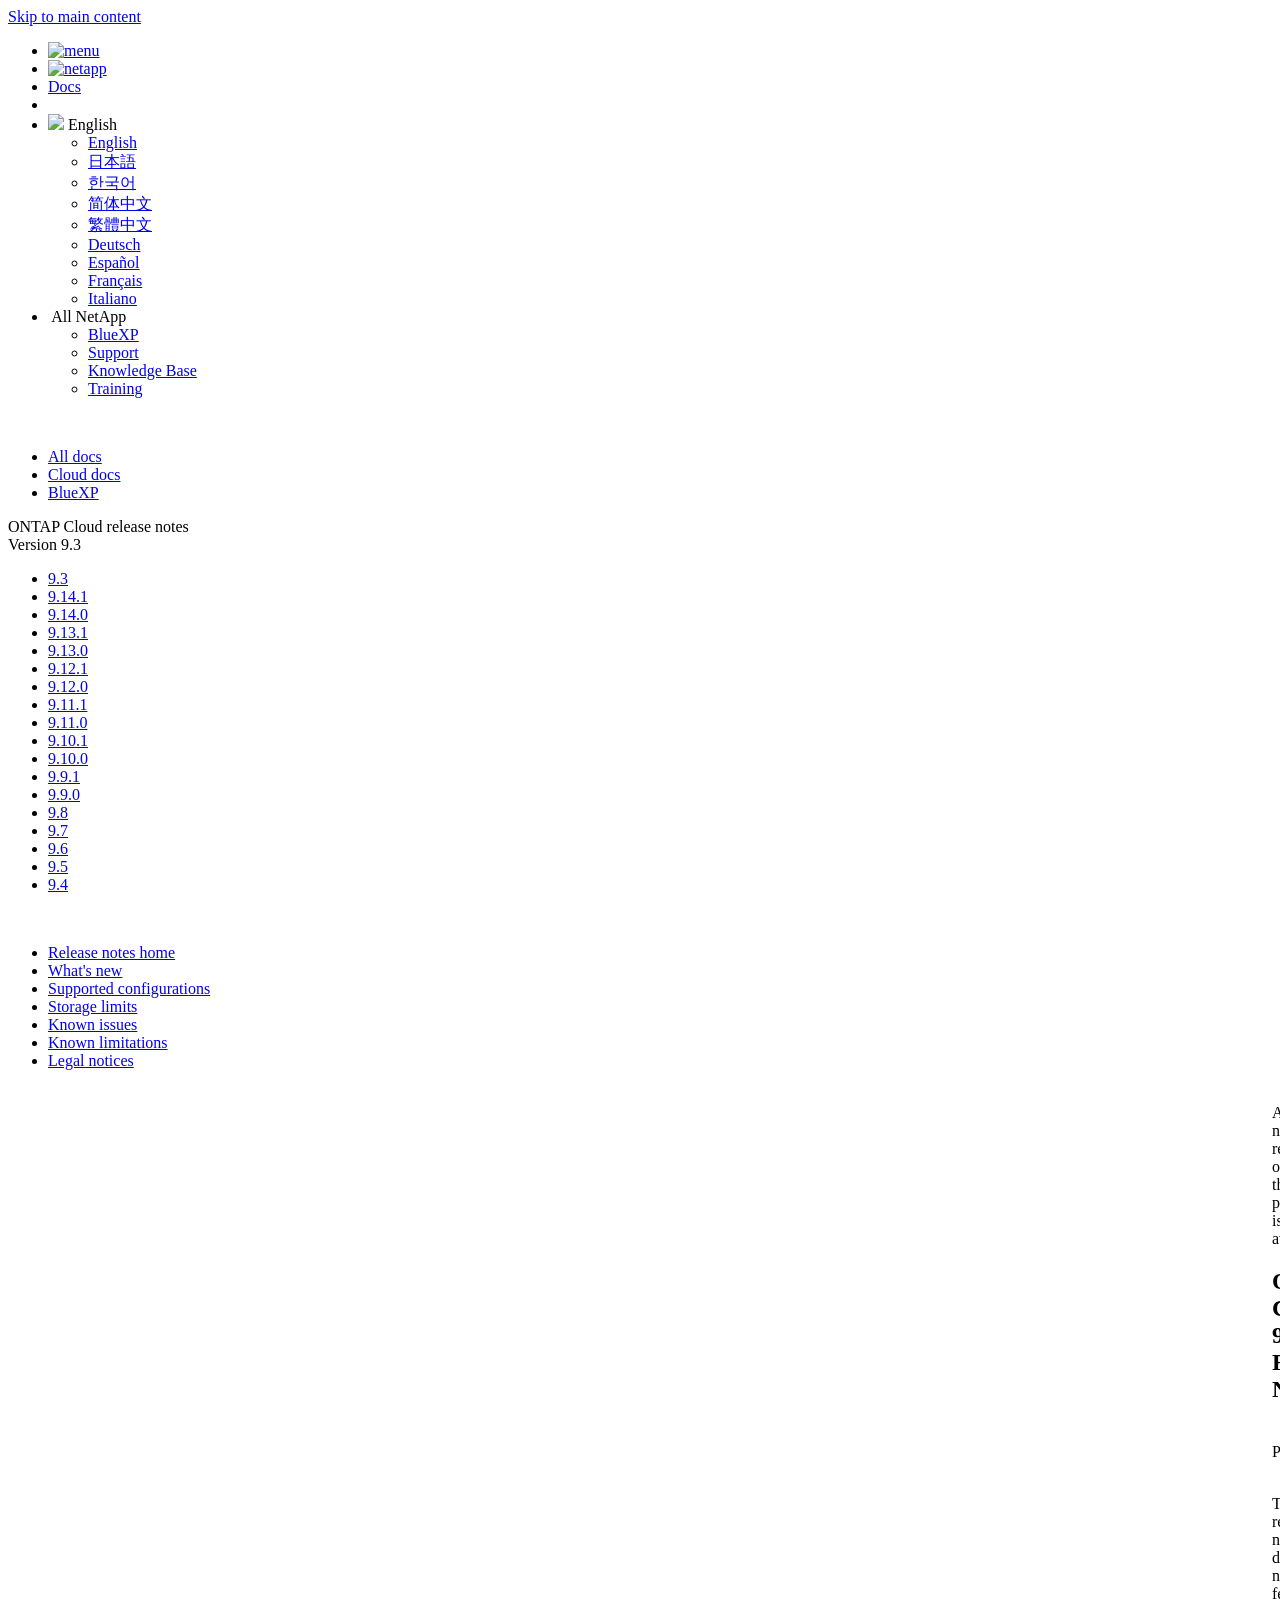
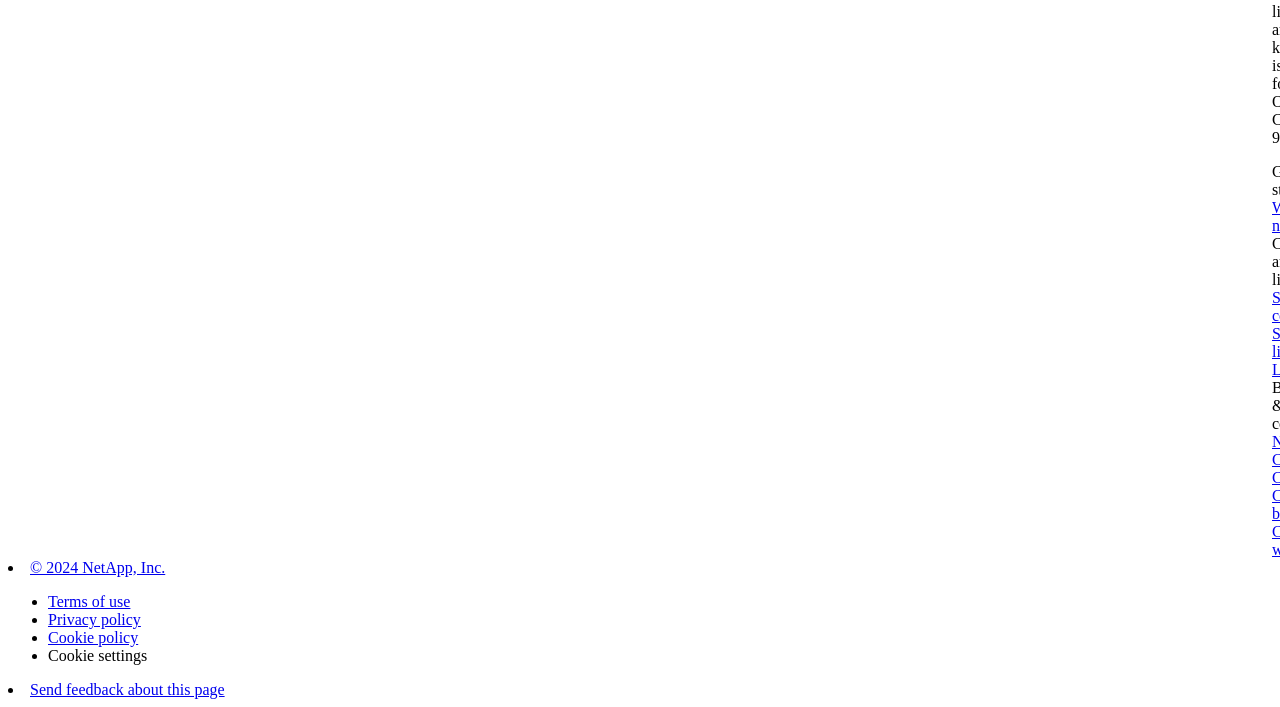
==== commit 7c1f2248: "Merge pull request #22 from NetAppDocs/nikhila-versionselector9141 Nikhila versionselector9141 NetAp" ====
--- a/index.html
+++ b/index.html
@@ -22,127 +22,67 @@
 
   <!-- RSS Feed --><link rel="alternate" type="application/rss+xml" title="NetApp Documentation" href="/us-en/cloud-volumes-ontap-93-relnotes/feed.xml"><!-- CSS Definitions: NetApp CSS should be defined after generic css -->
 
-  <!-- Elastic Search -->
-  <link rel="stylesheet" href="//cdn.jsdelivr.net/searchkit/0.10.0/theme.css">
-
-  <!-- Controls AsciiDoctor Admonition Blocks -->
-  <link rel="stylesheet" type="text/css" href="/us-en/cloud-volumes-ontap-93-relnotes/css/font-awesome.min.css">
-
-  <!-- Controls the shadow effect for search dropdown menu -->
-  <link rel="stylesheet" href="/us-en/cloud-volumes-ontap-93-relnotes/css/boxshadowproperties.css">
-
-  <!-- NetApp CSS controls the technical content -->
-  <link rel="stylesheet" type="text/css" href="/us-en/cloud-volumes-ontap-93-relnotes/css/netapp.css">
-
-  <!-- WWW CSS Content -->
-  <link rel="stylesheet" type="text/css" href="/us-en/cloud-volumes-ontap-93-relnotes/css/www-luci-dotcom.min.css">
-  <link rel="stylesheet" type="text/css" href="/us-en/cloud-volumes-ontap-93-relnotes/css/www-netapp-dotcom.css">
-  <link rel="stylesheet" href="/us-en/cloud-volumes-ontap-93-relnotes/css/www-netapp-library-critical.min.css" media="all" >
-  <link rel="stylesheet" href="/us-en/cloud-volumes-ontap-93-relnotes/css/www-netapp-library-non-critical.min.css" as="style" onload="this.onload=null;this.rel='stylesheet'">
-  <link rel="stylesheet" href="/us-en/cloud-volumes-ontap-93-relnotes/css/www-netapp-library-global-header-footer.min.css">
-
-  <!-- NetApp IE Customizations -->
-  <link rel="stylesheet" href='/us-en/cloud-volumes-ontap-93-relnotes/css/na-utility.css' type='text/css'>
-  <link rel="stylesheet" href='/us-en/cloud-volumes-ontap-93-relnotes/css/na-sidebar.css' type='text/css'>
-  <link rel='stylesheet' href='/us-en/cloud-volumes-ontap-93-relnotes/css/clouddocs.css' type='text/css'>
-  <link rel='stylesheet' href='/us-en/cloud-volumes-ontap-93-relnotes/css/custom-dropdown.css' type='text/css'>
-  <link rel='stylesheet' href='/us-en/cloud-volumes-ontap-93-relnotes/css/na-pagenav.css' type='text/css'>
+
+  <!-- Combined CSS -->
+  <link rel="stylesheet" type="text/css" href="/us-en/cloud-volumes-ontap-93-relnotes/css/ie-netappdocs.css">
 
   
-  <link rel="stylesheet" href="/us-en/cloud-volumes-ontap-93-relnotes/css/landing-page.css" type="text/css">
-  <link rel="stylesheet" href="/us-en/cloud-volumes-ontap-93-relnotes/css/tabbed-blocks.css" type="text/css">
+  <link rel="stylesheet" href="/us-en/cloud-volumes-ontap-93-relnotes/css/ie-landing-page.css" type="text/css">
+  <link rel="stylesheet" href="/us-en/cloud-volumes-ontap-93-relnotes/css/ie-tabbed-blocks.css" type="text/css">
   <!-- Canonical url -->
-  <link rel='stylesheet' href='/us-en/cloud-volumes-ontap-93-relnotes/css/na-feature.css' type='text/css'><!-- Top level site integrations --><script>
-    if (document.location.hostname === "docs.netapp.com") {
-      var head = document.getElementsByTagName('head')[0];
-      var onetrustConsent = document.createElement("script");
-      onetrustConsent.type = "text/javascript";
-      onetrustConsent.src = "https://cdn.cookielaw.org/consent/72570c5c-fe30-465f-b0e0-b77f7fb4ae34/OtAutoBlock.js";
-      head.appendChild(onetrustConsent);
-
-      var onetrustScript = document.createElement("script");
-      onetrustScript.type = "text/javascript";
-      onetrustScript.src = "https://cdn.cookielaw.org/scripttemplates/otSDKStub.js";
-      onetrustScript.charset = "UTF-8";
-      onetrustScript.dataset.documentLanguage = "true";
-      onetrustScript.dataset.domainScript = "72570c5c-fe30-465f-b0e0-b77f7fb4ae34";
-      head.appendChild(onetrustScript);
-    }
-
-    function OptanonWrapper() { }
-
-    if (document.location.hostname === "docs.netapp.com") {
-      var adobe = document.createElement("script");
-      adobe.type = "text/plain";
-      adobe.className = "optanon-category-C0002";
-      adobe.src = "//assets.adobedtm.com/60287eadf1ee/c284da483c83/launch-e9ff3acac59f.min.js";
-      head.appendChild(adobe);
-
-      var google = document.createElement("script");
-      google.type = "text/plain";
-      google.className = "optanon-category-C0002";
-      google.src = "https://www.googletagmanager.com/gtag/js?id=UA-81697994-3";
-      head.appendChild(google);
-
-      window.dataLayer = window.dataLayer || [];
-      function gtag(){dataLayer.push(arguments);}
-      gtag('js', new Date());
-      gtag('config', 'UA-81697994-3');
-    }
+  <link rel="canonical" href="https://docs.netapp.com/us-en/cloud-volumes-ontap-93-relnotes/" />
+  <link rel="alternate" hreflang="x-default" href="https://docs.netapp.com/us-en/cloud-volumes-ontap-93-relnotes/" />
+  <link rel="alternate" hreflang="en" href="https://docs.netapp.com/us-en/cloud-volumes-ontap-93-relnotes/" />
+  <link rel="alternate" hreflang="ja" href="https://docs.netapp.com/ja-jp/cloud-volumes-ontap-93-relnotes/" />
+  <link rel="alternate" hreflang="ko" href="https://docs.netapp.com/ko-kr/cloud-volumes-ontap-93-relnotes/" />
+  <link rel="alternate" hreflang="zh-Hans" href="https://docs.netapp.com/zh-cn/cloud-volumes-ontap-93-relnotes/" />
+  <link rel="alternate" hreflang="zh-Hant" href="https://docs.netapp.com/zh-tw/cloud-volumes-ontap-93-relnotes/" />
+  <link rel="alternate" hreflang="de" href="https://docs.netapp.com/de-de/cloud-volumes-ontap-93-relnotes/" />
+  <link rel="alternate" hreflang="es" href="https://docs.netapp.com/es-es/cloud-volumes-ontap-93-relnotes/" />
+  <link rel="alternate" hreflang="fr" href="https://docs.netapp.com/fr-fr/cloud-volumes-ontap-93-relnotes/" />
+  <link rel="alternate" hreflang="it" href="https://docs.netapp.com/it-it/cloud-volumes-ontap-93-relnotes/" />
+  <!-- Top level site integrations -->
+<script type="text/javascript" src="https://cdn.cookielaw.org/consent/72570c5c-fe30-465f-b0e0-b77f7fb4ae34/OtAutoBlock.js"></script>
+    <script type="text/javascript" src="https://cdn.cookielaw.org/scripttemplates/otSDKStub.js" charset="UTF-8" data-document-language="true" data-domain-script="72570c5c-fe30-465f-b0e0-b77f7fb4ae34"></script>
+    <script type="text/javascript">function OptanonWrapper() { }</script>
+    <script type="text/plain" class="optanon-category-C0002" src="https://assets.adobedtm.com/60287eadf1ee/c284da483c83/launch-e9ff3acac59f.min.js"></script>
+    <script class="optanon-category-C0001">(function(w,d,s,l,i){w[l]=w[l]||[];w[l].push({'gtm.start':
+        new Date().getTime(),event:'gtm.js'});var f=d.getElementsByTagName(s)[0],
+        j=d.createElement(s),dl=l!='dataLayer'?'&l='+l:'';j.setAttributeNode(d.createAttribute('data-ot-ignore'));j.setAttribute('class','optanon-category-C0001');j.async=true;
+        j.src='https://www.googletagmanager.com/gtm.js?id='+i+dl+'';f.parentNode.insertBefore(j,f);
+        })(window,document,'script','dataLayer','GTM-MD73T9M');</script>
+
+  <script src="https://cdnjs.cloudflare.com/ajax/libs/jquery/2.1.4/jquery.min.js"></script>
+  
+  <script>
+    $(document).ready(function() {
+      const MASTHEAD_OFFSET = 65;
+      const SECTIONS = $("main h2, main h3");
+      // PAGE NAV - Init
+      if (SECTIONS.length == 0) {
+        // remove if there is no elements
+        /*
+        $("#ie-right-navbar").remove();
+        $("#ie-right-navbar-collapse").remove();
+        */
+      } else {
+        $(".page-nav-title").css('display', 'block');
+        for (var i = 0; i < SECTIONS.length; i++) {
+          var sectionId = $(SECTIONS[i]).attr('id');
+          var sectionName = $(SECTIONS[i]).text();
+          var subClass = $(SECTIONS[i]).is("h3") ? ' page-nav__sublink' : '';
+          $("#page-menu").append('<li class="page-nav-item"><a href="#' + sectionId + '" class="page-nav__link' + subClass + '">' + sectionName + '</a></li>');
+        }
+      }
+    });
   </script>
-  <script src="https://cdnjs.cloudflare.com/ajax/libs/jquery/2.1.4/jquery.min.js"></script>
+  
   <script src="https://cdnjs.cloudflare.com/ajax/libs/jquery-cookie/1.4.1/jquery.cookie.min.js"></script>
 
   <!-- Used for Product Family Page Sidebar Visibility --><!-- Used to import Promise for IE. Required for SearchKit -->
-  <script src="https://cdnjs.cloudflare.com/ajax/libs/bluebird/3.3.5/bluebird.min.js"></script><script src='/us-en/cloud-volumes-ontap-93-relnotes/js/na-search.js'></script><script src='/us-en/cloud-volumes-ontap-93-relnotes/js/na-pagenav.js'></script><link rel='stylesheet' href='/us-en/cloud-volumes-ontap-93-relnotes/css/prism.css' type='text/css'>
-  <link rel='stylesheet' href='/us-en/cloud-volumes-ontap-93-relnotes/css/prism-netapp.css' type='text/css'>
-
-
-  <script src='/us-en/cloud-volumes-ontap-93-relnotes/js/na-utility.js'></script>
-  <script src='/us-en/cloud-volumes-ontap-93-relnotes/js/clouddocs.js'></script>
-  <script src='/us-en/cloud-volumes-ontap-93-relnotes/js/jquery.navgoco.min.js'></script>
-  <script src="https://maxcdn.bootstrapcdn.com/bootstrap/3.3.7/js/bootstrap.min.js" integrity="sha384-Tc5IQib027qvyjSMfHjOMaLkfuWVxZxUPnCJA7l2mCWNIpG9mGCD8wGNIcPD7Txa" crossorigin="anonymous"></script>
-  <script src='/us-en/cloud-volumes-ontap-93-relnotes/js/toc.js'></script>
-  <script src='/us-en/cloud-volumes-ontap-93-relnotes/js/customscripts.js'></script><script>
-      $(document).ready(function() {
-          
-          var collapseOnInit = true;
-          
-
-          var navSettings = {
-              "caretHtml": '',
-              "accordion": collapseOnInit,
-              "openClass": 'active', // open
-              "save": false, // leave false or nav highlighting doesn't work right
-              "cookie": {
-                  "name": 'navgoco',
-                  "expires": false,
-                  "path": '/'
-              },
-              "slide": {
-                  "duration": 400,
-                  "easing": 'swing'
-              }
-          };
-
-          // Initialize navgoco with default options
-          $("#mysidebar").navgoco(navSettings);
-          
-
-          $("#collapseAll").click(function(e) {
-              e.preventDefault();
-              $("#mysidebar").navgoco('toggle', false);
-          });
-
-          $("#expandAll").click(function(e) {
-              e.preventDefault();
-              $("#mysidebar").navgoco('toggle', true);
-          });
-
-      });
-
-  </script>
-  <script>
+  <script src="https://cdnjs.cloudflare.com/ajax/libs/bluebird/3.3.5/bluebird.min.js"></script><script src='/us-en/cloud-volumes-ontap-93-relnotes/js/na-search.js'></script><script src='/us-en/cloud-volumes-ontap-93-relnotes/js/ie-clouddocs.js'></script>
+  <script src="https://maxcdn.bootstrapcdn.com/bootstrap/3.3.7/js/bootstrap.min.js" integrity="sha384-Tc5IQib027qvyjSMfHjOMaLkfuWVxZxUPnCJA7l2mCWNIpG9mGCD8wGNIcPD7Txa" crossorigin="anonymous"></script><script>
+    /*
       $(document).ready(function() {
           $("#tg-sb-link").click(function() {
               $("#tg-sb-sidebar").toggle();
@@ -152,302 +92,586 @@
               $("#tg-sb-icon").toggleClass('fa-toggle-off');
           });
       });
+      */
   </script>
   <script src='/us-en/cloud-volumes-ontap-93-relnotes/js/custom-dropdown.js'></script>
   <script src='/us-en/cloud-volumes-ontap-93-relnotes/js/FileSaver.min.js'></script>
   <script src='/us-en/cloud-volumes-ontap-93-relnotes/js/jszip-utils.min.js'></script>
-  <script src='/us-en/cloud-volumes-ontap-93-relnotes/js/jszip.min.js'></script>
-  <script src='/us-en/cloud-volumes-ontap-93-relnotes/js/pdf-ux.js'></script>
-</head>
+  <script src='/us-en/cloud-volumes-ontap-93-relnotes/js/jszip.min.js'></script><script src='/us-en/cloud-volumes-ontap-93-relnotes/js/ie-pdf-ux.js'></script></head>
 
 
   <body class role="document" data-flavor="">
-    <div id="page" class="n-off-canvas-menu">
-      <div class="n-off-canvas-menu__menu"><!--TODO: Add offcanvas code --></div>
-      <div class="n-off-canvas-menu__content-wrap">
-        <header class="site-header" id="banner">
-  
-  <!-- Start Page Toolbar -->
-  
-  <div class="page-nav-toolbar"><div id="version-dropdown-new" class="custom-dropdown" >
-  <div class="custom-dropdown-select unselected" title="ONTAP Cloud 9.3">
-    <label>Version</label>
-    <span translate="no" class="notranslate">ONTAP Cloud 9.3</span>
-    <img src="/us-en/cloud-volumes-ontap-93-relnotes/images/chevron_up.svg" alt="" class="custom-icon chevrondown invisible" />
-    <img src="/us-en/cloud-volumes-ontap-93-relnotes/images/chevron_down.svg" alt="" class="custom-icon chevronup" />
-  </div>
-
-  <ul class="custom-dropdown-menu"><li>
-      
-      <a href="https://docs.netapp.com/us-en/cloud-volumes-ontap-93-relnotes/index.html" target="_self">
-        <span translate="no" class="notranslate"><span>ONTAP Cloud</span><span class="version"> 9.3</span></span>
-      </a>
-                     
-    </li>
-    <li>
-      
-      <a href="https://docs.netapp.com/us-en/cloud-volumes-ontap-relnotes/index.html" target="_self">
-        <span translate="no" class="notranslate"><span>Cloud Volumes ONTAP</span><span class="version"> 9.11.1</span></span>
-      </a>
-                     
-    </li>
-    <li>
-      
-      <a href="https://docs.netapp.com/us-en/cloud-volumes-ontap-9110-relnotes/index.html" target="_self">
-        <span translate="no" class="notranslate"><span>Cloud Volumes ONTAP</span><span class="version"> 9.11.0</span></span>
-      </a>
-                     
-    </li>
-    <li>
-      
-      <a href="https://docs.netapp.com/us-en/cloud-volumes-ontap-9101-relnotes/index.html" target="_self">
-        <span translate="no" class="notranslate"><span>Cloud Volumes ONTAP</span><span class="version"> 9.10.1</span></span>
-      </a>
-                     
-    </li>
-    <li>
-      
-      <a href="https://docs.netapp.com/us-en/cloud-volumes-ontap-9100-relnotes/index.html" target="_self">
-        <span translate="no" class="notranslate"><span>Cloud Volumes ONTAP</span><span class="version"> 9.10.0</span></span>
-      </a>
-                     
-    </li>
-    <li>
-      
-      <a href="https://docs.netapp.com/us-en/cloud-volumes-ontap-991-relnotes/index.html" target="_self">
-        <span translate="no" class="notranslate"><span>Cloud Volumes ONTAP</span><span class="version"> 9.9.1</span></span>
-      </a>
-                     
-    </li>
-    <li>
-      
-      <a href="https://docs.netapp.com/us-en/cloud-volumes-ontap-990-relnotes/index.html" target="_self">
-        <span translate="no" class="notranslate"><span>Cloud Volumes ONTAP</span><span class="version"> 9.9.0</span></span>
-      </a>
-                     
-    </li>
-    <li>
-      
-      <a href="https://docs.netapp.com/us-en/cloud-volumes-ontap-98-relnotes/index.html" target="_self">
-        <span translate="no" class="notranslate"><span>Cloud Volumes ONTAP</span><span class="version"> 9.8</span></span>
-      </a>
-                     
-    </li>
-    <li>
-      
-      <a href="https://docs.netapp.com/us-en/cloud-volumes-ontap-97-relnotes/index.html" target="_self">
-        <span translate="no" class="notranslate"><span>Cloud Volumes ONTAP</span><span class="version"> 9.7</span></span>
-      </a>
-                     
-    </li>
-    <li>
-      
-      <a href="https://docs.netapp.com/us-en/cloud-volumes-ontap-96-relnotes/index.html" target="_self">
-        <span translate="no" class="notranslate"><span>Cloud Volumes ONTAP</span><span class="version"> 9.6</span></span>
-      </a>
-                     
-    </li>
-    <li>
-      
-      <a href="https://docs.netapp.com/us-en/cloud-volumes-ontap-95-relnotes/index.html" target="_self">
-        <span translate="no" class="notranslate"><span>Cloud Volumes ONTAP</span><span class="version"> 9.5</span></span>
-      </a>
-                     
-    </li>
-    <li>
-      
-      <a href="https://docs.netapp.com/us-en/cloud-volumes-ontap-94-relnotes/index.html" target="_self">
-        <span translate="no" class="notranslate"><span>Cloud Volumes ONTAP</span><span class="version"> 9.4</span></span>
-      </a>
-                     
-    </li>
-    
-  </ul>
-</div><div class="page-nav-contribute"><a target="_blank" href="https://github.com/NetAppDocs/cloud-volumes-ontap-93-relnotes/issues/new?body=Page%3A%20[ONTAP Cloud 9.3 Release Notes](https://docs.netapp.com/us-en/cloud-volumes-ontap-93-relnotes/index.html)" class="page-nav-contribute-link" role="button"><img src="/us-en/cloud-volumes-ontap-93-relnotes/images/discuss-sm.svg" alt="" class="github-icon" />Request doc changes</a><a target="_blank" href="https://github.com/NetAppDocs/cloud-volumes-ontap-93-relnotes/blob/main/index.adoc" class="page-nav-contribute-link" role="button"><img src="/us-en/cloud-volumes-ontap-93-relnotes/images/edit-sm.svg" alt="" class="github-icon" />Edit this page</a><a target="_blank" href="https://docs.netapp.com/us-en/contribute/" class="page-nav-contribute-link"  ><img src="/us-en/cloud-volumes-ontap-93-relnotes/images/article-sm.svg" alt="" class="github-icon" />Learn how to contribute</a></div>
-    <div class="page-nav-container">
-      <nav class="page-nav-fixed">
-        <div class="page-nav-title">ON THIS PAGE</div>
-        <div class="page-nav-links">
-          <ul class="page-nav-inner" id="page-menu"></ul>
-        </div>
-      </nav>
-    </div>
-  </div>
-  
-  
-  <!-- Start top_hat -->
-  <div class="n-top-hat">
-    <div class="n-container">
-      <div class="n-top-hat__cross-property-nav">
-        <ul class="n-top-hat__list">
-          <li class="n-top-hat__list-item">
-            <a href="https://www.netapp.com/products-a-z/" class="n-top-hat__link">Product and Solutions</a>
-          </li>
-          <li class="n-top-hat__list-item">
-            <a href="https://www.netapp.com/support-and-training/netapp-university/" class="n-top-hat__link">Support and Training</a>
-          </li>
-          <li class="n-top-hat__list-item">
-            <a href="https://cloud.netapp.com" class="n-top-hat__link">Cloud Central</a>
-          </li>
-          <li class="n-top-hat__list-item">
-            <a href="https://community.netapp.com/" class="n-top-hat__link">Community</a>
-          </li>
-          <li class="n-top-hat__list-item">
-            <a href="https://blog.netapp.com/" class="n-top-hat__link">Blog</a>
-          </li>
-          <li class="n-top-hat__list-item">
-            <a href="https://customers.netapp.com/en/" class="n-top-hat__link">Customer Stories</a>
-          </li>
-          <li class="n-top-hat__list-item">
-            <a href="https://www.netapp.com/us/contact-us/index.aspx" target="_self" class="n-top-hat__link" data-ntap-ui="contact-us">Contact</a>
-          </li>
-        </ul>
-      </div>
-      <div class="n-top-hat__utils">
-        <ul class="n-top-hat__list">
-          <li class="n-top-hat__list-item">
-            <a href="https://www.netapp.com/us/contact-us/index.aspx" target="_self" class="n-top-hat__link" data-ntap-ui="contact-us">Contact</a>
-          </li>
-        </ul>
-      </div>
-    </div>
-  </div>
-  <!-- End top_hat -->
-
-  <!-- Start property bar -->
-  <style>
-    .n-property-navigation-bar__menus--desktop-experience .n-menu--mega__default-content__heading span {
-    color: #34B0FF;
-    }
-  </style>
-  <div class="n-property-bar " data-ntap-ui="sticky-nav">
-    <div class="n-property-bar__inner-wrap">
-      <div class="n-property-bar__menu-toggle">
-        <a href="#" class="n-property-bar__menu-toggle-link">
-          <span class="n-property-bar__menu-toggle-text">Menu</span>
-          <svg class="n-icon-bars n-property-bar__menu-toggle-icon" aria-labelledby="title">
-            <title>bars</title>
-            <use xlink:href="/us-en/cloud-volumes-ontap-93-relnotes/common/svg/sprite.svg#bars"></use>
-          </svg>
-        </a>
-      </div>
-      <div class="n-property-bar__property-mark ">
-        <a href="https://www.netapp.com" class="n-property-bar__property-link">
-          <div class="n-property-bar__logo">
-            <svg class="n-icon-netapp-mark n-icon-netapp-mark n-property-bar__netapp-mark-icon" aria-labelledby="title">
-              <title>netapp-mark</title>
-              <use xlink:href="/us-en/cloud-volumes-ontap-93-relnotes/common/svg/sprite.svg#netapp-mark"></use>
-            </svg>
-            <svg class="n-icon-netapp-logo n-property-bar__logo-svg" aria-labelledby="title">
-              <title>netapp-logo</title>
-              <use xlink:href="/us-en/cloud-volumes-ontap-93-relnotes/common/svg/sprite.svg#netapp-logo"></use>
-            </svg>
-          </div>
-        </a>
-      </div>
-
-      
-      <div class="search-property-bar">
-        <div id="search-demo-container" class="searchbox n-property-bar__search">
-          <div id="react-search" 
-          data-search-html="/us-en/cloud-volumes-ontap-93-relnotes/search.html"
-          data-type="widget" 
-          data-placeholder="Search Documentation"
-          data-no-results-found="No results were found for {query}"
-          data-did-you-mean="Search for {suggestion}."
-          data-no-results-found-did-you-mean="No results found for {query}. Did you mean {suggestion}?"
-          data-results-found="{hitCount} results found"
-          data-error-message="We're sorry, an issue occurred when fetching your results. Please try again."
-          data-error-reset="Reset Search"
-          data-sk-es-pf-indexes=""
-          data-flavor=""></div>
-          <button class="n-property-bar__search-toggle-button" type="button">
-            <svg class="n-icon-search n-property-bar__search-toggle-button-icon" aria-labelledby="title">
-              <title>search</title>
-              <use xmlns:xlink="http://www.w3.org/1999/xlink" xlink:href="/us-en/cloud-volumes-ontap-93-relnotes/common/svg/sprite.svg#search"></use>
-            </svg>
-          </button>
-        </div>
-      </div>
-      
-    </div>
-  </div>
-  <div class="n-property-bar__toolbar">
-    <!-- Start Language Selector --><div id="language-dropdown" class="custom-dropdown custom-dropdown-lang">
-      <div class="custom-dropdown-select custom-dropdown-select-lang">
-      <span class="lang-name">English</span>
-          <svg class="n-globe__icon" aria-labelledby="title">
-            <title>globe</title>
-            <use xmlns:xlink="http://www.w3.org/1999/xlink" xlink:href="/us-en/cloud-volumes-ontap-93-relnotes/common/svg/sprite.svg#globe"></use>
-          </svg>
-        </button>
-      </div>
-
-      <ul class="custom-dropdown-menu"><li>
-          <a href="https://docs.netapp.com/us-en/cloud-volumes-ontap-93-relnotes/index.html" target="_self"><span translate="no" class="notranslate">English</span></a>
-        </li><li>
-          <a href="https://docs.netapp.com/ja-jp/cloud-volumes-ontap-93-relnotes/index.html" target="_self"><span translate="no" class="notranslate">日本語</span></a>
-        </li><li>
-          <a href="https://docs.netapp.com/zh-cn/cloud-volumes-ontap-93-relnotes/index.html" target="_self"><span translate="no" class="notranslate">简体中文</span></a>
-        </li><li>
-          <a href="https://docs.netapp.com/zh-tw/cloud-volumes-ontap-93-relnotes/index.html" target="_self"><span translate="no" class="notranslate">繁體中文</span></a>
-        </li><li>
-          <a href="https://docs.netapp.com/ko-kr/cloud-volumes-ontap-93-relnotes/index.html" target="_self"><span translate="no" class="notranslate">한국어</span></a>
-        </li></ul>
-    </div><!-- End Language Selector -->
-
-    <div class="n-property-bar__cta"></div>
-  </div>
-  <script>
-    $(function(){
-        var currentLocalization = $('html').attr('lang');
-
-        var localizationsDictionary = {
-            "en-CA" : "https://www.netapp.com/search/index.aspx?for_cr=canada&",
-            "en-IN" : "https://www.netapp.com/search/index.aspx?for_cr=india&",
-            "nl-NL" : "https://www.netapp.com/search/index.aspx?for_cr=netherlands&",
-            "ru-RU" : "https://www.netapp.com/search/index.aspx?for_cr=russia&",
-            "sv-SE" : "https://www.netapp.com/search/index.aspx?for_cr=sweden&",
-            "it-IT" : "https://www.netapp.com/search/index.aspx?for_cr=italy&",
-            "he-IL" : "https://www.netapp.com/search/index.aspx?for_cr=israel&",
-            "ko-KR" : "https://www.netapp.com/search/index.aspx?for_cr=korea&",
-            "zh-TW" : "https://www.netapp.com/search/index.aspx?for_cr=taiwan&",
-            "en-GB" : "https://www.netapp.com/search/index.aspx?for_cr=unitedkingdom&",
-            "en-SG" : "https://www.netapp.com/search/index.aspx?for_cr=asean&",
-            "en-AU" : "https://www.netapp.com/search/index.aspx?for_cr=australia&",
-            "pt-BR" : "https://www.netapp.com/search/index.aspx?for_cr=brasil&",
-            "de-CH" : "https://www.netapp.com/search/index.aspx?for_cr=switzerland&",
-            "es-MX" : "https://www.netapp.com/search/index.aspx?for_cr=mexico&"
-        };
-
-        if($('html').hasClass('ntap-whitelisted') && localizationsDictionary.hasOwnProperty(currentLocalization)) {
-            $('.n-property-bar__property-link').attr('href', '/');
-        }
-    });
-  </script>
-  <!-- End property bar -->
-</header>
-
+    <div class="skip-to-main">
+      <a href="#main" >Skip to main content</a>
+    </div><noscript><iframe src="https://www.googletagmanager.com/ns.html?id=GTM-MD73T9M"
+      height="0" width="0" style="display:none;visibility:hidden"></iframe></noscript><div id="page" class="">
+      <div id="ie-phone-menu" class=""></div>
+      <div id="ie-content-wrap" class="">
+        <nav id="ie-new-header">
+    <ul>
+        <li id="ie-phone-menu-button">
+            <a href="#">
+                <image id="" src="/us-en/cloud-volumes-ontap-93-relnotes/images/hamburger.svg" alt="menu" />
+            </a>
+        </li>
+
+        <li>
+            <a href="https://www.netapp.com/">
+                <image id="ie-header-logo" src="/us-en/cloud-volumes-ontap-93-relnotes/images/netapp_logo.svg" alt="netapp" />
+            </a>
+        </li>
+        <li id="ie-header-docs">
+            <a href="https://www.netapp.com/support-and-training/documentation/">Docs</a>
+        </li>
+
+        <!-- Empty container to push header left with or without lang selector -->
+        <li id="empty-container" style="margin-left: auto">
+        </li>
+        <!-- Start Language Selector --><li id="ie-language-dropdown">
+            <div id="language-dropdown" class="custom-dropdown custom-dropdown-lang">
+                <div class="custom-dropdown-select custom-dropdown-select-lang">
+                    <img src="/us-en/cloud-volumes-ontap-93-relnotes/images/language_white_24dp.svg" class="n-globe__icon" />
+                    <span class="lang-name">English</span>
+                    <img src="/us-en/cloud-volumes-ontap-93-relnotes/images/dropdown-arrow.svg" alt="" class="custom-icon chevrondown header invisible" />
+                    <img src="/us-en/cloud-volumes-ontap-93-relnotes/images/dropdown-arrow.svg" alt="" class="custom-icon chevronup header" />
+                    </button>
+                </div>
+
+                <ul class="custom-dropdown-menu"><li>
+                        <a href="https://docs.netapp.com/us-en/cloud-volumes-ontap-93-relnotes/index.html"
+                            target="_self"><span translate="no" class="notranslate">English</span></a>
+                    </li><li>
+                        <a href="https://docs.netapp.com/ja-jp/cloud-volumes-ontap-93-relnotes/index.html"
+                            target="_self"><span translate="no" class="notranslate">日本語</span></a>
+                    </li><li>
+                        <a href="https://docs.netapp.com/ko-kr/cloud-volumes-ontap-93-relnotes/index.html"
+                            target="_self"><span translate="no" class="notranslate">한국어</span></a>
+                    </li><li>
+                        <a href="https://docs.netapp.com/zh-cn/cloud-volumes-ontap-93-relnotes/index.html"
+                            target="_self"><span translate="no" class="notranslate">简体中文</span></a>
+                    </li><li>
+                        <a href="https://docs.netapp.com/zh-tw/cloud-volumes-ontap-93-relnotes/index.html"
+                            target="_self"><span translate="no" class="notranslate">繁體中文</span></a>
+                    </li><li>
+                        <a href="https://docs.netapp.com/de-de/cloud-volumes-ontap-93-relnotes/index.html"
+                            target="_self"><span translate="no" class="notranslate">Deutsch</span></a>
+                    </li><li>
+                        <a href="https://docs.netapp.com/es-es/cloud-volumes-ontap-93-relnotes/index.html"
+                            target="_self"><span translate="no" class="notranslate">Español</span></a>
+                    </li><li>
+                        <a href="https://docs.netapp.com/fr-fr/cloud-volumes-ontap-93-relnotes/index.html"
+                            target="_self"><span translate="no" class="notranslate">Français</span></a>
+                    </li><li>
+                        <a href="https://docs.netapp.com/it-it/cloud-volumes-ontap-93-relnotes/index.html"
+                            target="_self"><span translate="no" class="notranslate">Italiano</span></a>
+                    </li></ul>
+            </div>
+            </li>
+        <!-- End Language Selector -->
+
+
+        <li id="ie-allnetapp">
+            <div id="allnetapp-dropdown" class="custom-dropdown custom-dropdown-allnetapp">
+                <div class="custom-dropdown-select custom-dropdown-select-allnetapp">
+                    <img src="/us-en/cloud-volumes-ontap-93-relnotes/images/apps_white_24dp.svg" alt="" class="allnetapp-icon" />
+                    <span class="allnetapp-name">All NetApp</span>
+                    <img src="/us-en/cloud-volumes-ontap-93-relnotes/images/dropdown-arrow.svg" alt="" class="custom-icon chevrondown header invisible" />
+                    <img src="/us-en/cloud-volumes-ontap-93-relnotes/images/dropdown-arrow.svg" alt="" class="custom-icon chevronup header" />
+                    </button>
+                </div>
+
+                <ul class="custom-dropdown-menu allnetapp-dropdown">
+                    <li>
+                        <a href="https://bluexp.netapp.com/"
+                            target="_self"><span translate="no" class="notranslate">BlueXP</span></a>
+                    </li>
+                    <li>
+                        <a href="https://mysupport.netapp.com/site/"
+                            target="_self"><span translate="no" class="notranslate">Support</span></a>
+                    </li>
+                    <li>
+                        <a href="https://kb.netapp.com/"
+                            target="_self"><span translate="no" class="notranslate">Knowledge Base</span></a>
+                    </li>
+                    <li>
+                        <a href="https://www.netapp.com/support-and-training/netapp-learning-services/"
+                            target="_self"><span translate="no" class="notranslate">Training</span></a>
+                    </li>
+                </ul>
+            </div>
+
+        </li>
+
+    </ul>
+</nav>
 
         <main id="n-main-content" class="n-main-content">
           <!-- Start Documentation Content -->
 <div class="ie-main">
-  <!-- Sidebar Column -->
+
+<div id="ie-new-sidebar-collapse" style="display: none">
+    <img id="sidebar-expand" class="ie-searchbox-icon" src="/us-en/cloud-volumes-ontap-93-relnotes/images/double_arrow.svg" alt="" />
+</div>
+<div id="ie-new-sidebar">
+    <div id="ie-product-identity-lockup">
+        <div id="sidebar-collapse" class="">
+            <img src="/us-en/cloud-volumes-ontap-93-relnotes/images/double_arrow.svg" alt="" />
+        </div>
+        <div id="ie-breadcrumb" class="">
+  <ul class="ie-breadcrumb">
+    <li class="">
+      <a href="https://docs.netapp.com">All docs</a>
+    </li>
+    
+    
+    <li class="">
+      <a href="https://docs.netapp.com/us-en/cloud/">Cloud docs</a>
+    </li>
+    
+
+    
+    <li class="">
+      <a href="https://docs.netapp.com/us-en/bluexp-family/">
+        BlueXP
+      </a>
+    </li>
+    
+  </ul>
   
-  <div class="col-md-3" id="sidebar-height">
-      <div class="n-pdf-header">
-  <a id="toggleButtonPdf" class="n-pdf-button" type="button">
-    <img src="/us-en/cloud-volumes-ontap-93-relnotes/images/pdf.png" alt="" width="16" height="16"/>Available PDFs<span>
-    </span>
-  </a>
+  <div class="ie-product-name" >
+    <!--<a href="/us-en/cloud-volumes-ontap-93-relnotes/">-->
+      ONTAP Cloud release notes
+    <!--</a>-->
+  </div>
 </div>
-<div class="n-pdf-body-container">
-  <ul id="toggleContainerPdf" class="n-pdf-body" style="display:none;"><li class="pdf-ux-container">
+
+            
+<div id="ie-selectors"><div id="version-dropdown-new" class="custom-dropdown" >
+  <div class="custom-dropdown-select unselected" title=" 9.3">
+    <label>Version</label>
+    <span translate="no" class="notranslate">9.3</span>
+    <img src="/us-en/cloud-volumes-ontap-93-relnotes/images/dropdown-arrow.svg" alt="" class="custom-icon chevrondown version invisible" />
+    <img src="/us-en/cloud-volumes-ontap-93-relnotes/images/dropdown-arrow.svg" alt="" class="custom-icon chevronup version" />
+  </div>
+
+  <ul class="custom-dropdown-menu"><li>
+      
+      <a href="https://docs.netapp.com/us-en/cloud-volumes-ontap-93-relnotes/index.html" target="_self">
+        <span translate="no" class="notranslate"><span class="version"> 9.3</span></span>
+      </a>
+                     
+    </li>
+    <li>
+      
+      <a href="https://docs.netapp.com/us-en/cloud-volumes-ontap-relnotes/index.html" target="_self">
+        <span translate="no" class="notranslate"><span class="version"> 9.14.1</span></span>
+      </a>
+                     
+    </li>
+    <li>
+      
+      <a href="https://docs.netapp.com/us-en/cloud-volumes-ontap-9140-relnotes/index.html" target="_self">
+        <span translate="no" class="notranslate"><span class="version"> 9.14.0</span></span>
+      </a>
+                     
+    </li>
+    <li>
+      
+      <a href="https://docs.netapp.com/us-en/cloud-volumes-ontap-9131-relnotes/index.html" target="_self">
+        <span translate="no" class="notranslate"><span class="version"> 9.13.1</span></span>
+      </a>
+                     
+    </li>
+    <li>
+      
+      <a href="https://docs.netapp.com/us-en/cloud-volumes-ontap-9130-relnotes/index.html" target="_self">
+        <span translate="no" class="notranslate"><span class="version"> 9.13.0</span></span>
+      </a>
+                     
+    </li>
+    <li>
+      
+      <a href="https://docs.netapp.com/us-en/cloud-volumes-ontap-9121-relnotes/index.html" target="_self">
+        <span translate="no" class="notranslate"><span class="version"> 9.12.1</span></span>
+      </a>
+                     
+    </li>
+    <li>
+      
+      <a href="https://docs.netapp.com/us-en/cloud-volumes-ontap-9120-relnotes/index.html" target="_self">
+        <span translate="no" class="notranslate"><span class="version"> 9.12.0</span></span>
+      </a>
+                     
+    </li>
+    <li>
+      
+      <a href="https://docs.netapp.com/us-en/cloud-volumes-ontap-9111-relnotes/index.html" target="_self">
+        <span translate="no" class="notranslate"><span class="version"> 9.11.1</span></span>
+      </a>
+                     
+    </li>
+    <li>
+      
+      <a href="https://docs.netapp.com/us-en/cloud-volumes-ontap-9110-relnotes/index.html" target="_self">
+        <span translate="no" class="notranslate"><span class="version"> 9.11.0</span></span>
+      </a>
+                     
+    </li>
+    <li>
+      
+      <a href="https://docs.netapp.com/us-en/cloud-volumes-ontap-9101-relnotes/index.html" target="_self">
+        <span translate="no" class="notranslate"><span class="version"> 9.10.1</span></span>
+      </a>
+                     
+    </li>
+    <li>
+      
+      <a href="https://docs.netapp.com/us-en/cloud-volumes-ontap-9100-relnotes/index.html" target="_self">
+        <span translate="no" class="notranslate"><span class="version"> 9.10.0</span></span>
+      </a>
+                     
+    </li>
+    <li>
+      
+      <a href="https://docs.netapp.com/us-en/cloud-volumes-ontap-991-relnotes/index.html" target="_self">
+        <span translate="no" class="notranslate"><span class="version"> 9.9.1</span></span>
+      </a>
+                     
+    </li>
+    <li>
+      
+      <a href="https://docs.netapp.com/us-en/cloud-volumes-ontap-990-relnotes/index.html" target="_self">
+        <span translate="no" class="notranslate"><span class="version"> 9.9.0</span></span>
+      </a>
+                     
+    </li>
+    <li>
+      
+      <a href="https://docs.netapp.com/us-en/cloud-volumes-ontap-98-relnotes/index.html" target="_self">
+        <span translate="no" class="notranslate"><span class="version"> 9.8</span></span>
+      </a>
+                     
+    </li>
+    <li>
+      
+      <a href="https://docs.netapp.com/us-en/cloud-volumes-ontap-97-relnotes/index.html" target="_self">
+        <span translate="no" class="notranslate"><span class="version"> 9.7</span></span>
+      </a>
+                     
+    </li>
+    <li>
+      
+      <a href="https://docs.netapp.com/us-en/cloud-volumes-ontap-96-relnotes/index.html" target="_self">
+        <span translate="no" class="notranslate"><span class="version"> 9.6</span></span>
+      </a>
+                     
+    </li>
+    <li>
+      
+      <a href="https://docs.netapp.com/us-en/cloud-volumes-ontap-95-relnotes/index.html" target="_self">
+        <span translate="no" class="notranslate"><span class="version"> 9.5</span></span>
+      </a>
+                     
+    </li>
+    <li>
+      
+      <a href="https://docs.netapp.com/us-en/cloud-volumes-ontap-94-relnotes/index.html" target="_self">
+        <span translate="no" class="notranslate"><span class="version"> 9.4</span></span>
+      </a>
+                     
+    </li>
+    
+  </ul>
+</div></div>
         
         
+
+<div id="ie-searchbox" class="ie-searchbox-sidebar ">
+    <img class="ie-searchbox-icon" src="/us-en/cloud-volumes-ontap-93-relnotes/images/loupe.svg" alt=""/>
+    <div id="react-search" 
+        data-search-html="/us-en/cloud-volumes-ontap-93-relnotes/search.html" 
+        data-type="widget"
+        data-placeholder="Search documentation"
+        data-no-results-found="No results were found for {query}"
+        data-did-you-mean="Search for {suggestion}."
+        data-no-results-found-did-you-mean="No results found for {query}. Did you mean {suggestion}?"
+        data-results-found="{hitCount} results found"
+        data-error-message="An error occurred. Please try again."
+        data-error-reset="Reset search"
+        data-sk-es-pf-indexes="" 
+        data-flavor="">
+    </div>
+</div>
         
-        <a target="_blank" href="/us-en/cloud-volumes-ontap-93-relnotes/pdfs/fullsite-sidebar/ONTAP_Cloud_9_3_Release_Notes.pdf" >
-          <img src="/us-en/cloud-volumes-ontap-93-relnotes/images/pdf.png" alt="" width="16" height="16"/>PDF of this doc site</a>
+    </div>
+    <div id="ie-new-toc"><script>
+  let sidebarAccordion = true;
+
+  /* specific css rules for Mac */
+  if(navigator.platform.match('Mac') !== null) {
+    document.body.setAttribute('class', 'OSX');
+  }
+
+</script>
+
+<div id="ie-sidebar-container">
+  <ul id="ie-sidebar-list" ><li 
+      data-pdf-exists="true" 
+      data-pdf-filename="Release notes home"
+      data-li-level="1#" 
+      class="  ie-sidebar-selected    "
+      dale-page-url="/index.html" 
+      dale-entry-url="/index.html" 
+    ><a class="ie-sidebar-menuitem-1 " href="/us-en/cloud-volumes-ontap-93-relnotes/index.html">
+        Release notes home
+      </a></li><li 
+      data-pdf-exists="true" 
+      data-pdf-filename="What's new"
+      data-li-level="1#" 
+      class="   "
+      dale-page-url="/index.html" 
+      dale-entry-url="/reference-new.html" 
+    ><a class="ie-sidebar-menuitem-1 " href="/us-en/cloud-volumes-ontap-93-relnotes/reference-new.html">
+        What's new
+      </a></li><li 
+      data-pdf-exists="true" 
+      data-pdf-filename="Supported configurations"
+      data-li-level="1#" 
+      class="   "
+      dale-page-url="/index.html" 
+      dale-entry-url="/reference-supported-configs.html" 
+    ><a class="ie-sidebar-menuitem-1 " href="/us-en/cloud-volumes-ontap-93-relnotes/reference-supported-configs.html">
+        Supported configurations
+      </a></li><li 
+      data-pdf-exists="true" 
+      data-pdf-filename="Storage limits"
+      data-li-level="1#" 
+      class="   "
+      dale-page-url="/index.html" 
+      dale-entry-url="/reference-storage-limits.html" 
+    ><a class="ie-sidebar-menuitem-1 " href="/us-en/cloud-volumes-ontap-93-relnotes/reference-storage-limits.html">
+        Storage limits
+      </a></li><li 
+      data-pdf-exists="true" 
+      data-pdf-filename="Known issues"
+      data-li-level="1#" 
+      class="   "
+      dale-page-url="/index.html" 
+      dale-entry-url="/reference-issues.html" 
+    ><a class="ie-sidebar-menuitem-1 " href="/us-en/cloud-volumes-ontap-93-relnotes/reference-issues.html">
+        Known issues
+      </a></li><li 
+      data-pdf-exists="true" 
+      data-pdf-filename="Known limitations"
+      data-li-level="1#" 
+      class="   "
+      dale-page-url="/index.html" 
+      dale-entry-url="/reference-limitations.html" 
+    ><a class="ie-sidebar-menuitem-1 " href="/us-en/cloud-volumes-ontap-93-relnotes/reference-limitations.html">
+        Known limitations
+      </a></li><li 
+      data-pdf-exists="true" 
+      data-pdf-filename="Legal notices"
+      data-li-level="1#" 
+      class="   "
+      dale-page-url="/index.html" 
+      dale-entry-url="/legal-notices.html" 
+    ><a class="ie-sidebar-menuitem-1 " href="/us-en/cloud-volumes-ontap-93-relnotes/legal-notices.html">
+        Legal notices
+      </a></li></ul>
+</div>
+<script>
+
+  $(".ie-sidebar-button").click(function (e) {
+    e.preventDefault();
+    e.stopPropagation();
+
+    expandedLI = $('li.ie-sidebar-expand')
+
+    const li = $(this).closest("li");
+
+    const parentsLI = $(li).parents('li');
+
+    expandedLI.map(element => {
+      if (sidebarAccordion && !li.hasClass('ie-sidebar-expand') && jQuery.inArray(expandedLI[element], parentsLI) == -1) {
+        $(expandedLI[element]).toggleClass('ie-sidebar-expand');
+        $(expandedLI[element]).children("ul").animate({ height: 'toggle' }, 400, function () {
+          $(li).children("ul").toggleClass('ie-sidebar-open');
+
+        })
+      }
+
+    })
+
+    $(li).toggleClass('ie-sidebar-expand');
+    $(li).children("ul").animate({ height: 'toggle' }, 400, function () {
+      $(li).children("ul").toggleClass('ie-sidebar-open');
+    })
+  });
+
+
+  
+    $("li.ie-sidebar-selected").parents('ul').toggleClass("ie-sidebar-open");
+    $("li.ie-sidebar-selected").toggleClass("ie-sidebar-expand")
+    $("ul.ie-sidebar-open").parent().toggleClass("ie-sidebar-expand");
+    $("li.ie-sidebar-selected").children('ul').toggleClass("ie-sidebar-open")
+  
+  
+</script>
+    </div>
+</div>
+<script>
+
+    
+    let sidebarScrollTopPosition = 0;
+    $("#ie-new-toc").on("scroll", function () {
+        if (sidebarScrollTopPosition == 0) {
+            $.cookie("sidebarScroll", $("#ie-new-toc").scrollTop(), {
+                path: "/us-en/cloud-volumes-ontap-93-relnotes"
+            });
+        }
+
+        if ($("#ie-new-toc").scrollTop() > 0) {
+            $('#ie-product-identity-lockup').addClass('ie-addShadow');
+        } else {
+            $('#ie-product-identity-lockup').removeClass('ie-addShadow');
+        }
+    });
+
+    $(function () {
+        if ($.cookie("sidebarScroll")) {
+            $("#ie-new-toc").scrollTop($.cookie("sidebarScroll"));
+        }
+    });
+
+    function setSidebarBottom() {
+        const footerGap = PXinViewport($(".n-footer"));
+        document.getElementById("ie-new-sidebar").style.bottom = Math.max(0, footerGap) + "px";
+    }
+
+    window.onscroll = () => {
+        setSidebarBottom();
+    };
+
+    $("#sidebar-collapse").click(function (e) {
+        const sidebarWidth = $("#ie-new-sidebar").width() - $("#ie-new-sidebar-collapse").width();
+        e.preventDefault();
+        const width = $(".ie-content-pane").width();
+        const marginLeft = parseInt($(".ie-content-pane").css('marginLeft'));
+
+        if ($.cookie("sidebarScroll")) {
+            sidebarScrollTopPosition = $.cookie("sidebarScroll");
+        }
+
+        $("#ie-new-sidebar").animate({ width: 'toggle' }, 350, function () {
+            $("#ie-new-sidebar-collapse").show();
+            $("#ie-new-sidebar").removeClass("open")
+            $("#ie-new-sidebar").addClass("close")
+            $("#ie-new-sidebar").removeAttr("style")
+        });
+        $(".ie-content-pane").animate({ width: (width + sidebarWidth), marginLeft: (marginLeft - sidebarWidth) }, 350, function () {
+            resizeContent()
+        })
+
+    });
+    $("#sidebar-expand").click(function (e) {
+        const sidebarWidth = $("#ie-new-sidebar").width() - $("#ie-new-sidebar-collapse").width();
+        e.preventDefault();
+        const width = $(".ie-content-pane").width();
+        const marginLeft = parseInt($(".ie-content-pane").css('marginLeft'));
+
+        $("#ie-new-sidebar").animate({ width: 'toggle' }, 250, function () {
+            $('#ie-new-sidebar').css('display', 'flex');
+            $("#ie-new-sidebar-collapse").hide();
+            $("#ie-new-sidebar").removeClass("close")
+            $("#ie-new-sidebar").addClass("open")
+            setSidebarBottom();
+
+            if (sidebarScrollTopPosition != 0) {
+                $.cookie("sidebarScroll", sidebarScrollTopPosition, {
+                    path: "/us-en/cloud-volumes-ontap-93-relnotes"
+                })
+                $("#ie-new-toc").scrollTop(sidebarScrollTopPosition);
+                sidebarScrollTopPosition = 0;
+            }
+        });
+        $(".ie-content-pane").animate({ width: (width - sidebarWidth), 'marginLeft': (marginLeft + sidebarWidth) }, 250, function () {
+            resizeContent()
+        })
+    });
+    function resizeContent() {
+        const sidebarWidth = $("#ie-new-sidebar").width() - $("#ie-new-sidebar-collapse").width();
+        const rightNavbarVisible =  $("#ie-right-navbar").css('display') && $("#ie-right-navbar").css('display') != 'none';
+        const sidebarVisible = $("#ie-new-sidebar").css('display') != 'none';
+        const rightNavbarWidth = $("#ie-right-navbar").width();
+        const rightNavbarCollapseWidth = $("#ie-right-navbar-collapse").width();
+        const rightNavbarCollapseVisible = $("#ie-right-navbar-collapse").css('display') && $("#ie-right-navbar-collapse").css('display') != 'none';
+        
+        if (rightNavbarVisible && sidebarVisible) {
+            $(".ie-content-pane").width(`calc(100% - ${sidebarWidth + rightNavbarWidth}px)`)
+            $(".ie-content-pane").css('marginLeft', `${sidebarWidth}px`)
+        } else if (sidebarVisible) {
+            $(".ie-content-pane").css('marginLeft', `${sidebarWidth}px`)
+            if (rightNavbarCollapseVisible) {
+                $(".ie-content-pane").width(`calc(100% - ${sidebarWidth + rightNavbarCollapseWidth}px)`)
+            } else {
+                $(".ie-content-pane").width(`calc(100% - ${$("#ie-new-sidebar").width()}px)`)
+            }
+
+        } else if (rightNavbarVisible) {
+            $(".ie-content-pane").css('marginLeft', `${$("#ie-new-sidebar-collapse").width()}px`)
+            $(".ie-content-pane").width(`calc(100% - ${rightNavbarWidth}px)`)
+        } else {
+            $(".ie-content-pane").css('marginLeft', `${$("#ie-new-sidebar-collapse").width()}px`)
+            if (rightNavbarCollapseVisible) {
+                $(".ie-content-pane").width(`calc(100% - ${rightNavbarCollapseWidth}px)`);
+            } else {
+                $(".ie-content-pane").width(`calc(100% - ${$("#ie-new-sidebar-collapse").width()}px) `);
+            }
+            
+        }
+    }
+    $(window).on("resize load", function () {
+        setSidebarBottom();
+        resizeContent()
+    });
+
+
+</script>
+
+<div class="ie-content-pane ie-component-detail-content ie-component-detail-content--show-code">
+    <!-- Begin of page container --><article class="page-content" id="main">
+      <!-- include utility.html -->
+      
+<div class="ie-info-disclaimer" id="downlevel-banner">
+  <span>
+    <div class="ie-info-disclaimer-container">
+      <div class="ie-info-disclaimer-icon">
+        <img src="/us-en/cloud-volumes-ontap-93-relnotes/images/notification-icons.svg" class="luci-icon" alt="" />
+      </div>
+      <div class="ie-info-disclaimer-content">
+        <span>A newer release of this product is available.</span><br>
+      </div>
+      <div style="clear:both;"></div>
+    </div>
+  </span>
+</div>
+<div class="ie-component-detail-heading-wrap landing">
+  <h1 class="ie-component-detail-heading">ONTAP Cloud 9.3 Release Notes</h1>
+  
+    <div id="pdf-control-container">
+        <div class="n-pdf-header">
+            <a id="toggleButtonPdf" class="n-pdf-button" type="button">
+                <img class="adobe-icon" src="/us-en/cloud-volumes-ontap-93-relnotes/images/pdf-icon.png" alt="" width="16" height="16"/>PDFs<img src="/us-en/cloud-volumes-ontap-93-relnotes/images/dropdown-arrow.svg" class="custom-icon" alt="" />
+            </a>
+        </div>
+        <div class="n-pdf-body-container">
+            <ul id="toggleContainerPdf" class="n-pdf-body" style="display:none;"><li class="pdf-ux-container">
+                    
+                    
+                    
+                    <a target="_blank" class="pdf-download-link" href="/us-en/cloud-volumes-ontap-93-relnotes/pdfs/fullsite-sidebar/ONTAP_Cloud_9_3_Release_Notes.pdf" >
+                    <img src="/us-en/cloud-volumes-ontap-93-relnotes/images/pdf-icon.png" alt="" width="16" height="16"/>PDF of this doc site</a>
     <ul class="subfolders" id="pdf-remove" style="display:none;"><li class="active"></li></ul>
   
 
@@ -464,11 +688,11 @@
 
 
 </li></ul>
-  <div class="zip-pdf-link-container" style="display: none;">   
-    <a href="#" id="zipPdf">
-      <img src="/us-en/cloud-volumes-ontap-93-relnotes/images/pdf-zip.png" alt="" width="16" height="16"/>
-      <pre>Collection of separate PDF docs<span class="zip-size"></span></pre>
-    </a><div id="zip-link-popup" class="hide">
+            <div class="zip-pdf-link-container" style="display: none;">   
+                <a href="#" id="zipPdf">
+                <img src="/us-en/cloud-volumes-ontap-93-relnotes/images/pdf-zip.png" alt="" width="16" height="16"/>
+                <pre>Collection of separate PDF docs<span class="zip-size"></span></pre>
+                </a><div id="zip-link-popup" class="hide">
     <div class="inner-modal">
         <div class="downloading-progress">
             <div class="spinner"></div>
@@ -492,91 +716,58 @@
         $("#zip-link-popup .download-complete").addClass("hide");
     });
 </script></div>
-</div>
+        </div>
+    </div>        
 <script>
-  $("#toggleContainerPdf li.active:last-child").parents('ul.subfolders').toggle('display');
-  $("#toggleButtonPdf").click(function () {
+$("#toggleContainerPdf li.active:last-child").parents('ul.subfolders').toggle('display');
+$("#toggleButtonPdf").on('click', function(e){ 
+    e.stopPropagation();
     $("#toggleContainerPdf").toggle('display');
     $(".n-pdf-body-container .zip-pdf-link-container").toggle('display');
-  });
-</script><div class="prod-nav" id="product-nav">
-  <a target="_self" class="prod-fam-nav" href="https://docs.netapp.com/us-en/cloud-manager-family/"><img src="/us-en/cloud-volumes-ontap-93-relnotes/images/left_arrow.png" alt=""><pre>All Cloud Manager documentation</pre></a>
-</div><div class="sidebar-nav-container" id="mysidebardiv">
-  <ul id="mysidebar" class="nav"><li class="  active "><a class="na-navbar-padding" href="/us-en/cloud-volumes-ontap-93-relnotes/index.html">
-        Release notes home
-      </a></li><li class=" "><a class="na-navbar-padding" href="/us-en/cloud-volumes-ontap-93-relnotes/reference-new.html">
-        What's new
-      </a></li><li class=" "><a class="na-navbar-padding" href="/us-en/cloud-volumes-ontap-93-relnotes/reference-supported-configs.html">
-        Supported configurations
-      </a></li><li class=" "><a class="na-navbar-padding" href="/us-en/cloud-volumes-ontap-93-relnotes/reference-storage-limits.html">
-        Storage limits
-      </a></li><li class=" "><a class="na-navbar-padding" href="/us-en/cloud-volumes-ontap-93-relnotes/reference-issues.html">
-        Known issues
-      </a></li><li class=" "><a class="na-navbar-padding" href="/us-en/cloud-volumes-ontap-93-relnotes/reference-limitations.html">
-        Known limitations
-      </a></li><li class=" "><a class="na-navbar-padding" href="/us-en/cloud-volumes-ontap-93-relnotes/legal-notices.html">
-        Legal notices
-      </a></li></ul>
+});
+
+//hide is by clicking outside pdfcontainer
+$(document).on('click', function (e) {
+    if ($('#toggleContainerPdf').is(':visible') && !$('.n-pdf-body-container').is(e.target) && !$('.n-pdf-body-container').has(e.target).length)  {
+        
+        $("#toggleContainerPdf").toggle('display');
+        $(".n-pdf-body-container .zip-pdf-link-container").toggle('display');
+        $("#toggleButtonPdf").removeClass("active");
+    }
+});
+</script>
+<script>
+    function getPdfLocation() {
+        const pdfLocation = window.scrollX + document.querySelector('#pdf-control-container').getBoundingClientRect().left
+        if (pdfLocation < 450) {
+            $(".n-pdf-body-container").addClass("block")
+        } else {
+            $(".n-pdf-body-container").removeClass("block")
+        }
+    
+    }
+    $( window ).on( "resize", function() {
+        getPdfLocation()
+} );
+</script>
+<script>
+    const pdfButtonWidth =  $(".n-pdf-header").width();
+    const pdfMenuWidth = $(".n-pdf-body-container").width();
+    $(".n-pdf-body-container").css('margin-left', `calc(${pdfButtonWidth - pdfMenuWidth}px)`);
+</script>      
+
+    
+
 </div>
-<script>
-  window.onscroll = () => {
-    const value = -40 - (document.body.scrollHeight - (window.innerHeight + document.scrollingElement.scrollTop));
-    
-    document.getElementById("sidebar-height").style.bottom = Math.max(0,value) + "px";
-};
-</script>
-<!-- this highlights the active parent class in the navgoco sidebar. this is critical so that the parent expands when you're viewing a page. This must appear below the sidebar code above. Otherwise, if placed inside customscripts.js, the script runs before the sidebar code runs and the class never gets inserted.-->
-<script>$("li.active").parents('li').toggleClass("active");</script>
-
-
-  </div>
-  
-
-  <div class="ie-content-pane n-doc__component-detail-content n-doc__component-detail-content--show-code">
-    <!-- Begin of page container --><article class="page-content">
-      <div class="ie-utility">
-  <div class="ie-menu">
-    <div class="n-breadcrumb">
-      <ul class="n-breadcrumb__list">
-        <li class="n-breadcrumb__list-item">
-          <a href="https://docs.netapp.com">docs.netapp.com</a>
-        </li>
-        
-        <li class="n-breadcrumb__list-item">
-          <a href="https://docs.netapp.com/us-en/cloud/">Cloud Docs</a>
-        </li>
-        
-
-        
-        <li class="n-breadcrumb__list-item">
-          <a href="https://docs.netapp.com/us-en/cloud-manager-family/">Cloud Manager</a>
-        </li>
-        
-
-        <li class="n-breadcrumb__list-item">
-          <a href="/us-en/cloud-volumes-ontap-93-relnotes/">ONTAP&nbsp;Cloud&nbsp;9.3&nbsp;release&nbsp;notes</a>
-        </li>
-
-      </ul>
-    </div>
-    <div style="clear: both"></div><!-- Main needs to have height -->
-  </div>
-</div>
-
-      <div class="n-band n-band--docs n-band--belted">
-  <div class="n-container" style="margin: 0 auto; padding: 0;">
-    <div class="n-row">
-      <div class="n-col-sm-12"><div class="n-doc__component-detail-heading-wrap">
-          <h1 class="n-doc__component-detail-heading">ONTAP Cloud 9.3 Release Notes</h1>
-        </div>
-        <section class="n-band__section">
+<section class="ie-section content-to-index">
   <p>These release notes describe new features, limitations, and known issues for ONTAP Cloud 9.3.</p>
-</section><div class="n-band__content">
-  <div class="n-layout-flex" data-ntap-layout="4">
-    
-      
-        <div class="n-feature-block n-feature-block__align--center n-layout-flex__item ie-feature-block">
-          <div class="n-feature-block__content">
+</section>
+<div class="ie-content">
+  <div class="ie-layout-flex" data-ntap-layout="4">
+    
+      
+        <div class="ie-feature-block ie-feature-block__align--center ie-layout-flex__item ie-feature-block">
+          <div class="ie-feature-block__content">
             <div class="ie-feature-block__header">
               <div class="ie-feature-block__text">
                 Get started
@@ -596,8 +787,8 @@
       
     
       
-        <div class="n-feature-block n-feature-block__align--center n-layout-flex__item ie-feature-block">
-          <div class="n-feature-block__content">
+        <div class="ie-feature-block ie-feature-block__align--center ie-layout-flex__item ie-feature-block">
+          <div class="ie-feature-block__content">
             <div class="ie-feature-block__header">
               <div class="ie-feature-block__text">
                 Configurations and limits
@@ -633,8 +824,8 @@
       
     
       
-        <div class="n-feature-block n-feature-block__align--center n-layout-flex__item ie-feature-block">
-          <div class="n-feature-block__content">
+        <div class="ie-feature-block ie-feature-block__align--center ie-layout-flex__item ie-feature-block">
+          <div class="ie-feature-block__content">
             <div class="ie-feature-block__header">
               <div class="ie-feature-block__text">
                 Blogs & community
@@ -661,7 +852,7 @@
                 <div class="ie-feature-block__section">
                   
                   
-                  <a class="ie-feature-block__link" target="_blank" href="https://cloud.netapp.com/events">Cloud webinars</a>
+                  <a class="ie-feature-block__link" target="_blank" href="https://cloud.netapp.com/event">Cloud webinars</a>
                 </div>
               
             
@@ -671,19 +862,202 @@
     
   </div>
 </div>
-
-        <section class="n-band__section">
-          
-        </section>
-      </div>
-    </div>
-  </div>
-</div>
+<script>
+  var classFind = document.getElementById("main");
+  var classSearch = classFind.querySelector(".ie-content");
+
+    if(classSearch){
+        classFind.style.maxWidth="1664px";
+    }
+</script>
+
+
+
+
+<section class="ie-section content-to-index">
+  
+</section>
+
 
     </article>
     <!-- Page Container -->
   </div>
 
+  
+  <!-- Start Page Toolbar -->
+
+<script>
+  resizeContent();
+  function setRightBarHeight() {
+    var h = 0;
+
+    // header 1
+    h += PXinViewport($('.n-footer'));
+    h += PXinViewport($('#ie-new-header'));
+
+    if ($('#ie-right-navbar').length) {
+      $('#ie-right-navbar').css({ height: `calc(100vh - ${h}px)` });
+    }
+    if ($('.page-nav-links').length) {
+      h += 98;
+      $('.page-nav-links').css({ height: `calc(100vh - ${h}px)` });
+    }
+  }
+
+  $(document).ready(function () {
+    // PAGE NAV - Click
+    const MASTHEAD_OFFSET = 65;
+    const SECTIONS = $("main h2, main h3");
+    let calculateActiveSection = false;
+    setTimeout(() => {
+      calculateActiveSection = true;
+    }, 100)
+
+    $(".page-nav__link").click(function (event) {
+      calculateActiveSection = false;
+      $(".page-nav__link").removeClass('page-nav__link--active');
+      var target = $(event.target);
+      target.addClass('page-nav__link--active');
+      location.hash = event.target.hash;
+      setTimeout(() => {
+        calculateActiveSection = true;
+      }, 100)
+
+    });
+
+    // PAGE NAV - Scroll
+    $(window).on('resize scroll', function () {
+      if (calculateActiveSection) {
+        var activeSection = getActiveSection(SECTIONS, MASTHEAD_OFFSET);
+        if (activeSection) {
+          var activeHref = $(activeSection).attr('id');
+          $(".page-nav__link").removeClass('page-nav__link--active');
+          $("#page-menu a[href=#" + activeHref + "]").addClass('page-nav__link--active');
+          if (location.hash != "#" + activeHref) {
+            if (history.replaceState) {
+              history.replaceState(null, null, "#" + activeHref);
+            }
+          }
+        }
+      }
+    });
+
+    $(".n-pdf-button").click(function () {
+      $(this).toggleClass("active");
+    });
+
+    $.fn.isVisibleAndInViewport = function () {
+      var elementTop = $(this).offset().top;
+      var elementBottom = elementTop + $(this).outerHeight();
+
+      var viewportTop = $(window).scrollTop();
+      var viewportBottom = viewportTop + $(window).height();
+
+      return elementBottom > viewportTop && elementTop < viewportBottom && $(this).is(":visible");
+    };
+
+
+    $(window).on('resize scroll', function () {
+      setRightBarHeight();
+    });
+
+    $(window).trigger('resize');
+
+
+  });
+
+  $("#right-navbar-collapse").click(function (e) {
+    const rightNavbarWidth = $("#ie-right-navbar").width() - $("#ie-right-navbar-collapse").width();
+    e.preventDefault();
+    const width = $(".ie-content-pane").width();
+
+    $("#ie-right-navbar").animate({ width: 'toggle' }, 350, function () {
+      $("#ie-right-navbar-collapse").removeClass("close")
+      $("#ie-right-navbar-collapse").addClass("open")
+      $("#ie-right-navbar").removeClass("open")
+      $("#ie-right-navbar").addClass("close")
+    });
+    $(".ie-content-pane").animate({ width: (width + rightNavbarWidth) }, 350, function () {
+      resizeContent()
+      setSidebarBottom();
+    })
+
+  });
+  $("#navbar-expand").click(function (e) {
+    const rightNavbarWidth = $("#ie-right-navbar").width() - $("#ie-right-navbar-collapse").width();
+    e.preventDefault();
+    const width = $(".ie-content-pane").width();
+    $("#ie-right-navbar").animate({ width: 'toggle' }, 250, function () {
+      $("#ie-right-navbar-collapse").removeClass("open")
+      $("#ie-right-navbar-collapse").addClass("close")
+      $("#ie-right-navbar").removeClass("close")
+      $("#ie-right-navbar").addClass("open")
+      setRightBarHeight();
+      setSidebarBottom();
+    });
+    $(".ie-content-pane").animate({ width: (width - rightNavbarWidth) }, 250, function () {
+      resizeContent()
+    })
+  });
+
+  function navbarResize() {
+    const rightNavbarResized = $("#ie-right-navbar-collapse").hasClass('resized');
+    if (window.innerWidth < 1024) {
+      $("#ie-right-navbar").removeClass("open")
+      $("#ie-right-navbar").addClass("close")
+      $("#ie-right-navbar").removeAttr("style")
+      $("#ie-right-navbar-collapse").removeClass("close")
+      $("#ie-right-navbar-collapse").addClass("open")
+      $("#ie-right-navbar-collapse").addClass("resized")
+    } else {
+      if (rightNavbarResized) {
+        $('#ie-right-navbar').removeClass('close');
+        $('#ie-right-navbar').addClass('open');
+        $("#ie-right-navbar-collapse").removeClass("resized")
+        $("#ie-right-navbar-collapse").removeClass("open")
+        $("#ie-right-navbar-collapse").addClass("close")
+      }
+    }
+    resizeContent()
+  }
+  navbarResize();
+  $(window).on('resize load', function () {
+    navbarResize()
+  });
+
+  function getActiveSection(sections, offset) {
+    var scrollPosition = $(window).scrollTop() + offset + 5;
+    var activeSection;
+    for (var i = 0; i < sections.length; i++) {
+      var el = $(sections[i]);
+      var activePosition = el.offset().top;
+      if (activePosition > scrollPosition) {
+        break;
+      }
+
+      activeSection = sections[i];
+    }
+
+    return activeSection;
+  }
+
+  $("a[href*=#]:not([href=#])").click(function () {
+    setTimeout(() => {
+      $(window).trigger('scroll');
+    }, 105)
+  })
+
+  const hashOnLoad = location.href.split("#")[1];
+  setTimeout(function () {
+    if (hashOnLoad) {
+      $(".page-nav__link").removeClass('page-nav__link--active');
+      $("#page-menu a[href=#" + hashOnLoad + "]").addClass('page-nav__link--active');
+    }
+  }, 100)
+
+</script>
+
+
   <div style="clear: both"></div><!-- Main needs to have height --></div>
 
         </main>
@@ -691,122 +1065,33 @@
         <footer class="n-footer">
   <div class="n-footer__bottom">
     <div class="n-container">
-      <div class="n-footer__bottom-left">
-        <div class="n-footer__copyright">
+        <div class="n-footer__left">
+          <li class="n-footer__copyright-link">
+                    <a href="https://www.netapp.com/company/legal/copyright/">© 2024 NetApp, Inc.</a>
+          </li>
+        </div>
+        <div class="n-footer__center">
           <ul class="n-footer__copyright-list">
             <li class="n-footer__copyright-link">
-              <a href="https://www.netapp.com/us/legal/copyright.aspx">© 2022 NetApp, Inc.</a>
+              <a href="https://www.netapp.com/company/legal/terms-of-use/">Terms of use</a>
             </li>
             <li class="n-footer__copyright-link">
-              <a href="https://www.netapp.com/company/legal/terms-of-use/">Terms of Use</a>
+              <a href="https://www.netapp.com/company/legal/privacy-policy/">Privacy policy</a>
             </li>
             <li class="n-footer__copyright-link">
-              <a href="https://www.netapp.com/company/legal/privacy-policy/">Privacy Policy</a>
+              <a href="https://www.netapp.com/company/legal/cookie-policy/">Cookie policy</a>
             </li>
             <li class="n-footer__copyright-link">
-              <a href="https://www.netapp.com/company/legal/cookie-policy/">Cookie Policy</a>
-            </li>
-            <li class="n-footer__copyright-link">
-              <a class="ot-sdk-show-settings">Cookie Settings</a>
+              <a class="ot-sdk-show-settings">Cookie settings</a>
             </li>
           </ul>
+       </div>
+        <div class="n-footer__right">
+              <li class="n-footer__copyright-link">
+                <a target="_self" href="javascript:netapp_mailto()">Send feedback about this page</a>
+              </li>
         </div>
-      </div>
-      <div class="n-footer__bottom-right">
-        <div class="n-footer__copyright">
-          <ul class="n-footer__copyright-list">
-            <li class="n-footer__copyright-link">
-              <span class="n-footer__fine-print">Have feedback for our website?</span>
-              <a target="_self" href="javascript:netapp_mailto()">Let us know</a>
-            </li>
-            <li class="n-footer__copyright-link">
-              <a href="https://docs.netapp.com/us-en/announcements/">Announcements</a>
-            </li>
-          </ul>
-        </div>
-        <div class="n-footer__social-links">
-          <ul class="n-footer__social-link-list">
-            <li class="n-footer__social-link-list-item">
-              <a class="n-footer__social-link" data-ntap-social="follow-blog" href="https://blog.netapp.com"
-                target="_blank" title="blog" alt="blog">
-                <span class="n-footer__social-link-text">blog</span>
-                <svg class="n-icon-blog n-footer__social-link-icon" aria-labelledby="title">
-                  <title>blog@</title>
-                  <use xmlns:xlink="http://www.w3.org/1999/xlink"
-                    xlink:href="/us-en/cloud-volumes-ontap-93-relnotes/common/svg/sprite.svg#blog"></use>
-                </svg>
-              </a>
-            </li>
-            <li class="n-footer__social-link-list-item">
-              <a class="n-footer__social-link" data-ntap-social="follow-community" href="https://community.netapp.com/"
-                target="_blank" title="community" alt="community">
-                <span class="n-footer__social-link-text">community</span>
-                <svg class="n-icon-community n-footer__social-link-icon" aria-labelledby="title">
-                  <title>community@</title>
-                  <use xmlns:xlink="http://www.w3.org/1999/xlink"
-                    xlink:href="/us-en/cloud-volumes-ontap-93-relnotes/common/svg/sprite.svg#comments"></use>
-                </svg>
-              </a>
-            </li>
-            <li class="n-footer__social-link-list-item">
-              <a class="n-footer__social-link" data-ntap-social="follow-twitter" href="https://twitter.com/netapp"
-                target="_blank" title="twitter" alt="twitter">
-                <span class="n-footer__social-link-text">twitter</span>
-                <svg class="n-icon-twitter n-footer__social-link-icon" aria-labelledby="title">
-                  <title>twitter@</title>
-                  <use xmlns:xlink="http://www.w3.org/1999/xlink"
-                    xlink:href="/us-en/cloud-volumes-ontap-93-relnotes/common/svg/sprite.svg#twitter"></use>
-                </svg>
-              </a>
-            </li>
-            <li class="n-footer__social-link-list-item">
-              <a class="n-footer__social-link" data-ntap-social="follow-facebook" href="https://www.facebook.com/NetApp"
-                target="_blank" title="facebook" alt="facebook">
-                <span class="n-footer__social-link-text">facebook</span>
-                <svg class="n-icon-facebook n-footer__social-link-icon" aria-labelledby="title">
-                  <title>facebook@</title>
-                  <use xmlns:xlink="http://www.w3.org/1999/xlink"
-                    xlink:href="/us-en/cloud-volumes-ontap-93-relnotes/common/svg/sprite.svg#facebook"></use>
-                </svg>
-              </a>
-            </li>
-            <li class="n-footer__social-link-list-item">
-              <a class="n-footer__social-link" data-ntap-social="follow-linkedin"
-                href="https://www.linkedin.com/company/netapp" target="_blank" title="linkedin" alt="linkedin">
-                <span class="n-footer__social-link-text">linkedin</span>
-                <svg class="n-icon-linkedin n-footer__social-link-icon" aria-labelledby="title">
-                  <title>linkedin@</title>
-                  <use xmlns:xlink="http://www.w3.org/1999/xlink"
-                    xlink:href="/us-en/cloud-volumes-ontap-93-relnotes/common/svg/sprite.svg#linkedin"></use>
-                </svg>
-              </a>
-            </li>
-            <li class="n-footer__social-link-list-item">
-              <a class="n-footer__social-link" data-ntap-social="follow-youtube"
-                href="https://www.youtube.com/user/NetAppTV" target="_blank" title="youtube" alt="youtube">
-                <span class="n-footer__social-link-text">youtube</span>
-                <svg class="n-icon-youtube n-footer__social-link-icon" aria-labelledby="title">
-                  <title>youtube@</title>
-                  <use xmlns:xlink="http://www.w3.org/1999/xlink"
-                    xlink:href="/us-en/cloud-volumes-ontap-93-relnotes/common/svg/sprite.svg#youtube"></use>
-                </svg>
-              </a>
-            </li>
-            <li class="n-footer__social-link-list-item">
-              <a class="n-footer__social-link" data-ntap-social="follow-slideshare"
-                href="https://www.slideshare.net/NetApp" target="_blank" title="slideshare" alt="slideshare">
-                <span class="n-footer__social-link-text">slideshare</span>
-                <svg class="n-icon-slideshare n-footer__social-link-icon" aria-labelledby="title">
-                  <title>slideshare@</title>
-                  <use xmlns:xlink="http://www.w3.org/1999/xlink"
-                    xlink:href="/us-en/cloud-volumes-ontap-93-relnotes/common/svg/sprite.svg#slideshare"></use>
-                </svg>
-              </a>
-            </li>
-          </ul>
-        </div>
-      </div>
-    </div>
+     </div>
   </div>
 </footer>
 
@@ -823,7 +1108,8 @@
       cookieLaw.euCountry = "US";
       cookieLaw.invoke = function(){return false;}
     </script>
-    <script src='/us-en/cloud-volumes-ontap-93-relnotes/js/www-ntap.js'></script>
-    <script src='/us-en/cloud-volumes-ontap-93-relnotes/js/tabbed-blocks.js'></script>
-    <script src='/us-en/cloud-volumes-ontap-93-relnotes/js/sidebar.js'></script>
-  </body></html>
+    <script src='/us-en/cloud-volumes-ontap-93-relnotes/js/ie-tabbed-blocks.js'></script>
+    <script src='/us-en/cloud-volumes-ontap-93-relnotes/js/ie-sidebar.js'></script>
+  </body>
+
+</html>
